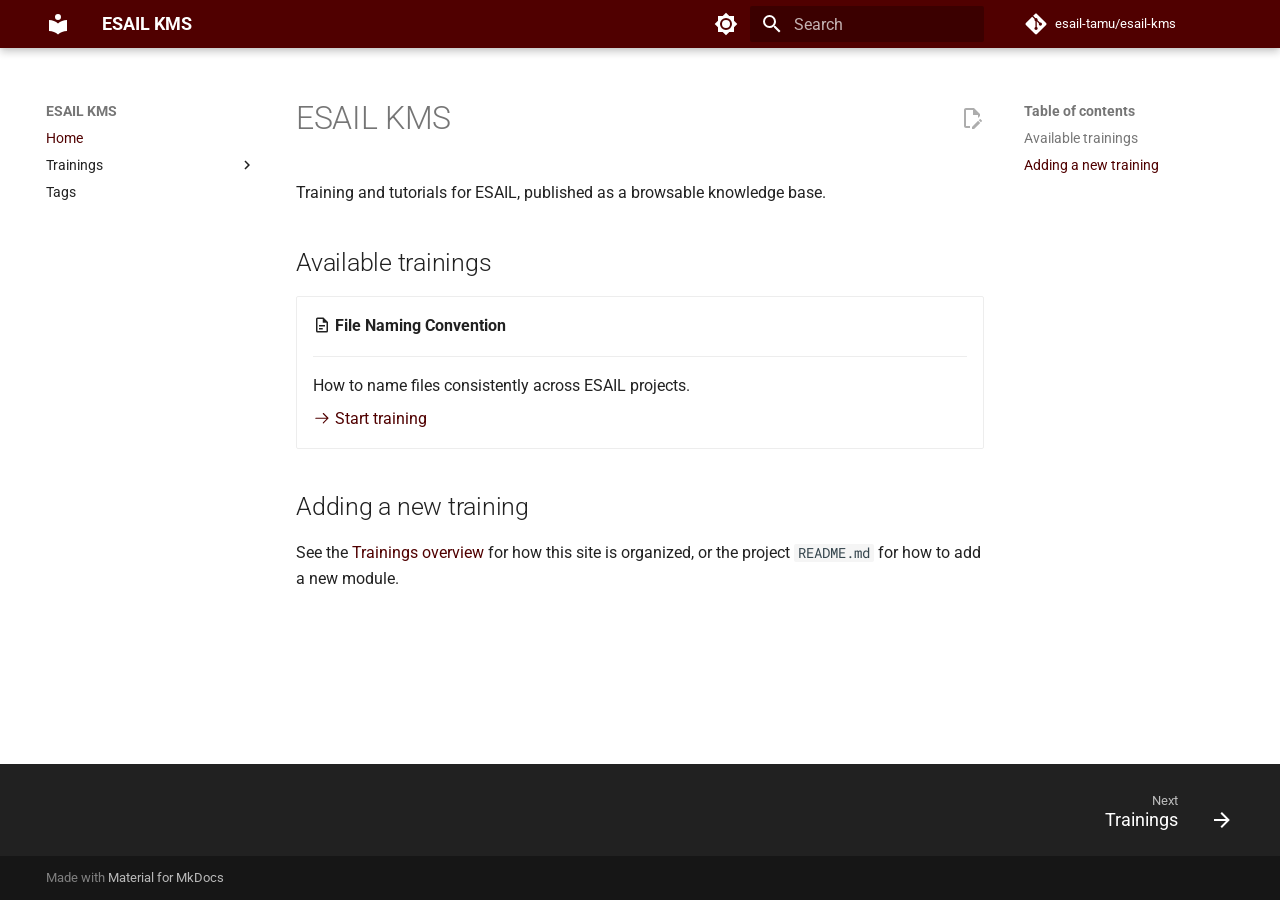
==== index.html @ e2d6f975 "Deployed 77b4353 with MkDocs version: 1.6.1" ====
<!doctype html>
<html lang="en" class="no-js">
  <head>
    
      <meta charset="utf-8">
      <meta name="viewport" content="width=device-width,initial-scale=1">
      
        <meta name="description" content="ESAIL training and tutorials">
      
      
      
        <link rel="canonical" href="https://esail-tamu.github.io/esail-kms/">
      
      
      
        <link rel="next" href="trainings/">
      
      
        
      
      
      <link rel="icon" href="assets/images/favicon.png">
      <meta name="generator" content="mkdocs-1.6.1, mkdocs-material-9.8.1">
    
    
      
        <title>ESAIL KMS</title>
      
    
    
      <link rel="stylesheet" href="assets/stylesheets/main.57a0d79d.min.css">
      
        
        <link rel="stylesheet" href="assets/stylesheets/palette.fb2fffe2.min.css">
      
      


    
    
      
    
    
      
        
        
        <link rel="preconnect" href="https://fonts.gstatic.com" crossorigin>
        <link rel="stylesheet" href="https://fonts.googleapis.com/css?family=Roboto:300,300i,400,400i,700,700i%7CRoboto+Mono:400,400i,700,700i&display=fallback">
        <style>:root{--md-text-font:"Roboto";--md-code-font:"Roboto Mono"}</style>
      
    
    
      <link rel="stylesheet" href="stylesheets/extra.css">
    
    <script>__md_scope=new URL(".",location),__md_hash=e=>[...e].reduce(((e,_)=>(e<<5)-e+_.charCodeAt(0)),0),__md_get=(e,_=localStorage,t=__md_scope)=>JSON.parse(_.getItem(t.pathname+"."+e)),__md_set=(e,_,t=localStorage,a=__md_scope)=>{try{t.setItem(a.pathname+"."+e,JSON.stringify(_))}catch(e){}}</script>
    
      

    
    
  </head>
  
  
    
    
      
    
    
    
    
    <body dir="ltr" data-md-color-scheme="default" data-md-color-primary="custom" data-md-color-accent="custom">
  
    
    <input class="md-toggle" data-md-toggle="drawer" type="checkbox" id="__drawer" autocomplete="off">
    <input class="md-toggle" data-md-toggle="search" type="checkbox" id="__search" autocomplete="off">
    <label class="md-overlay" for="__drawer"></label>
    <div data-md-component="skip">
      
        
        <a href="#esail-kms" class="md-skip">
          Skip to content
        </a>
      
    </div>
    <div data-md-component="announce">
      
    </div>
    
    
      

  

<header class="md-header md-header--shadow" data-md-component="header">
  <nav class="md-header__inner md-grid" aria-label="Header">
    <a href="." title="ESAIL KMS" class="md-header__button md-logo" aria-label="ESAIL KMS" data-md-component="logo">
      
  
  <svg xmlns="http://www.w3.org/2000/svg" viewBox="0 0 24 24"><path d="M12 8a3 3 0 0 0 3-3 3 3 0 0 0-3-3 3 3 0 0 0-3 3 3 3 0 0 0 3 3m0 3.54C9.64 9.35 6.5 8 3 8v11c3.5 0 6.64 1.35 9 3.54 2.36-2.19 5.5-3.54 9-3.54V8c-3.5 0-6.64 1.35-9 3.54"/></svg>

    </a>
    <label class="md-header__button md-icon" for="__drawer">
      
      <svg xmlns="http://www.w3.org/2000/svg" viewBox="0 0 24 24"><path d="M3 6h18v2H3zm0 5h18v2H3zm0 5h18v2H3z"/></svg>
    </label>
    <div class="md-header__title" data-md-component="header-title">
      <div class="md-header__ellipsis">
        <div class="md-header__topic">
          <span class="md-ellipsis">
            ESAIL KMS
          </span>
        </div>
        <div class="md-header__topic" data-md-component="header-topic">
          <span class="md-ellipsis">
            
              Home
            
          </span>
        </div>
      </div>
    </div>
    
      
        <form class="md-header__option" data-md-component="palette">
  
    
    
    
    <input class="md-option" data-md-color-media="(prefers-color-scheme: light)" data-md-color-scheme="default" data-md-color-primary="custom" data-md-color-accent="custom"  aria-label="Switch to dark mode"  type="radio" name="__palette" id="__palette_0">
    
      <label class="md-header__button md-icon" title="Switch to dark mode" for="__palette_1" hidden>
        <svg xmlns="http://www.w3.org/2000/svg" viewBox="0 0 24 24"><path d="M12 8a4 4 0 0 0-4 4 4 4 0 0 0 4 4 4 4 0 0 0 4-4 4 4 0 0 0-4-4m0 10a6 6 0 0 1-6-6 6 6 0 0 1 6-6 6 6 0 0 1 6 6 6 6 0 0 1-6 6m8-9.31V4h-4.69L12 .69 8.69 4H4v4.69L.69 12 4 15.31V20h4.69L12 23.31 15.31 20H20v-4.69L23.31 12z"/></svg>
      </label>
    
  
    
    
    
    <input class="md-option" data-md-color-media="(prefers-color-scheme: dark)" data-md-color-scheme="slate" data-md-color-primary="custom" data-md-color-accent="custom"  aria-label="Switch to light mode"  type="radio" name="__palette" id="__palette_1">
    
      <label class="md-header__button md-icon" title="Switch to light mode" for="__palette_0" hidden>
        <svg xmlns="http://www.w3.org/2000/svg" viewBox="0 0 24 24"><path d="M12 18c-.89 0-1.74-.2-2.5-.55C11.56 16.5 13 14.42 13 12s-1.44-4.5-3.5-5.45C10.26 6.2 11.11 6 12 6a6 6 0 0 1 6 6 6 6 0 0 1-6 6m8-9.31V4h-4.69L12 .69 8.69 4H4v4.69L.69 12 4 15.31V20h4.69L12 23.31 15.31 20H20v-4.69L23.31 12z"/></svg>
      </label>
    
  
</form>
      
    
    
      <script>var palette=__md_get("__palette");if(palette&&palette.color){if("(prefers-color-scheme)"===palette.color.media){var media=matchMedia("(prefers-color-scheme: light)"),input=document.querySelector(media.matches?"[data-md-color-media='(prefers-color-scheme: light)']":"[data-md-color-media='(prefers-color-scheme: dark)']");palette.color.media=input.getAttribute("data-md-color-media"),palette.color.scheme=input.getAttribute("data-md-color-scheme"),palette.color.primary=input.getAttribute("data-md-color-primary"),palette.color.accent=input.getAttribute("data-md-color-accent")}for(var[key,value]of Object.entries(palette.color))document.body.setAttribute("data-md-color-"+key,value)}</script>
    
    
    
      
      
        <label class="md-header__button md-icon" for="__search">
          
          <svg xmlns="http://www.w3.org/2000/svg" viewBox="0 0 24 24"><path d="M9.5 3A6.5 6.5 0 0 1 16 9.5c0 1.61-.59 3.09-1.56 4.23l.27.27h.79l5 5-1.5 1.5-5-5v-.79l-.27-.27A6.52 6.52 0 0 1 9.5 16 6.5 6.5 0 0 1 3 9.5 6.5 6.5 0 0 1 9.5 3m0 2C7 5 5 7 5 9.5S7 14 9.5 14 14 12 14 9.5 12 5 9.5 5"/></svg>
        </label>
        <div class="md-search" data-md-component="search" role="dialog">
  <label class="md-search__overlay" for="__search"></label>
  <div class="md-search__inner" role="search">
    <form class="md-search__form" name="search">
      <input type="text" class="md-search__input" name="query" aria-label="Search" placeholder="Search" autocapitalize="off" autocorrect="off" autocomplete="off" spellcheck="false" data-md-component="search-query" required>
      <label class="md-search__icon md-icon" for="__search">
        
        <svg xmlns="http://www.w3.org/2000/svg" viewBox="0 0 24 24"><path d="M9.5 3A6.5 6.5 0 0 1 16 9.5c0 1.61-.59 3.09-1.56 4.23l.27.27h.79l5 5-1.5 1.5-5-5v-.79l-.27-.27A6.52 6.52 0 0 1 9.5 16 6.5 6.5 0 0 1 3 9.5 6.5 6.5 0 0 1 9.5 3m0 2C7 5 5 7 5 9.5S7 14 9.5 14 14 12 14 9.5 12 5 9.5 5"/></svg>
        
        <svg xmlns="http://www.w3.org/2000/svg" viewBox="0 0 24 24"><path d="M20 11v2H8l5.5 5.5-1.42 1.42L4.16 12l7.92-7.92L13.5 5.5 8 11z"/></svg>
      </label>
      <nav class="md-search__options" aria-label="Search">
        
        <button type="reset" class="md-search__icon md-icon" title="Clear" aria-label="Clear" tabindex="-1">
          
          <svg xmlns="http://www.w3.org/2000/svg" viewBox="0 0 24 24"><path d="M19 6.41 17.59 5 12 10.59 6.41 5 5 6.41 10.59 12 5 17.59 6.41 19 12 13.41 17.59 19 19 17.59 13.41 12z"/></svg>
        </button>
      </nav>
      
        <div class="md-search__suggest" data-md-component="search-suggest"></div>
      
    </form>
    <div class="md-search__output">
      <div class="md-search__scrollwrap" tabindex="0" data-md-scrollfix>
        <div class="md-search-result" data-md-component="search-result">
          <div class="md-search-result__meta">
            Initializing search
          </div>
          <ol class="md-search-result__list" role="presentation"></ol>
        </div>
      </div>
    </div>
  </div>
</div>
      
    
    
      <div class="md-header__source">
        <a href="https://github.com/esail-tamu/esail-kms" title="Go to repository" class="md-source" data-md-component="source">
  <div class="md-source__icon md-icon">
    
    <svg xmlns="http://www.w3.org/2000/svg" viewBox="0 0 448 512"><!--! Font Awesome Free 7.1.0 by @fontawesome - https://fontawesome.com License - https://fontawesome.com/license/free (Icons: CC BY 4.0, Fonts: SIL OFL 1.1, Code: MIT License) Copyright 2025 Fonticons, Inc.--><path d="M439.6 236.1 244 40.5c-5.4-5.5-12.8-8.5-20.4-8.5s-15 3-20.4 8.4L162.5 81l51.5 51.5c27.1-9.1 52.7 16.8 43.4 43.7l49.7 49.7c34.2-11.8 61.2 31 35.5 56.7-26.5 26.5-70.2-2.9-56-37.3L240.3 199v121.9c25.3 12.5 22.3 41.8 9.1 55-6.4 6.4-15.2 10.1-24.3 10.1s-17.8-3.6-24.3-10.1c-17.6-17.6-11.1-46.9 11.2-56v-123c-20.8-8.5-24.6-30.7-18.6-45L142.6 101 8.5 235.1C3 240.6 0 247.9 0 255.5s3 15 8.5 20.4l195.6 195.7c5.4 5.4 12.7 8.4 20.4 8.4s15-3 20.4-8.4l194.7-194.7c5.4-5.4 8.4-12.8 8.4-20.4s-3-15-8.4-20.4"/></svg>
  </div>
  <div class="md-source__repository">
    esail-tamu/esail-kms
  </div>
</a>
      </div>
    
  </nav>
  
</header>
    
    <div class="md-container" data-md-component="container">
      
      
        
          
        
      
      <main class="md-main" data-md-component="main">
        <div class="md-main__inner md-grid">
          
            
              
              <div class="md-sidebar md-sidebar--primary" data-md-component="sidebar" data-md-type="navigation" >
                <div class="md-sidebar__scrollwrap">
                  <div class="md-sidebar__inner">
                    



<nav class="md-nav md-nav--primary" aria-label="Navigation" data-md-level="0">
  <label class="md-nav__title" for="__drawer">
    <a href="." title="ESAIL KMS" class="md-nav__button md-logo" aria-label="ESAIL KMS" data-md-component="logo">
      
  
  <svg xmlns="http://www.w3.org/2000/svg" viewBox="0 0 24 24"><path d="M12 8a3 3 0 0 0 3-3 3 3 0 0 0-3-3 3 3 0 0 0-3 3 3 3 0 0 0 3 3m0 3.54C9.64 9.35 6.5 8 3 8v11c3.5 0 6.64 1.35 9 3.54 2.36-2.19 5.5-3.54 9-3.54V8c-3.5 0-6.64 1.35-9 3.54"/></svg>

    </a>
    ESAIL KMS
  </label>
  
    <div class="md-nav__source">
      <a href="https://github.com/esail-tamu/esail-kms" title="Go to repository" class="md-source" data-md-component="source">
  <div class="md-source__icon md-icon">
    
    <svg xmlns="http://www.w3.org/2000/svg" viewBox="0 0 448 512"><!--! Font Awesome Free 7.1.0 by @fontawesome - https://fontawesome.com License - https://fontawesome.com/license/free (Icons: CC BY 4.0, Fonts: SIL OFL 1.1, Code: MIT License) Copyright 2025 Fonticons, Inc.--><path d="M439.6 236.1 244 40.5c-5.4-5.5-12.8-8.5-20.4-8.5s-15 3-20.4 8.4L162.5 81l51.5 51.5c27.1-9.1 52.7 16.8 43.4 43.7l49.7 49.7c34.2-11.8 61.2 31 35.5 56.7-26.5 26.5-70.2-2.9-56-37.3L240.3 199v121.9c25.3 12.5 22.3 41.8 9.1 55-6.4 6.4-15.2 10.1-24.3 10.1s-17.8-3.6-24.3-10.1c-17.6-17.6-11.1-46.9 11.2-56v-123c-20.8-8.5-24.6-30.7-18.6-45L142.6 101 8.5 235.1C3 240.6 0 247.9 0 255.5s3 15 8.5 20.4l195.6 195.7c5.4 5.4 12.7 8.4 20.4 8.4s15-3 20.4-8.4l194.7-194.7c5.4-5.4 8.4-12.8 8.4-20.4s-3-15-8.4-20.4"/></svg>
  </div>
  <div class="md-source__repository">
    esail-tamu/esail-kms
  </div>
</a>
    </div>
  
  <ul class="md-nav__list" data-md-scrollfix>
    
      
      
  
  
    
  
  
  
    <li class="md-nav__item md-nav__item--active">
      
      <input class="md-nav__toggle md-toggle" type="checkbox" id="__toc">
      
      
        
      
      
        <label class="md-nav__link md-nav__link--active" for="__toc">
          
  
  
  <span class="md-ellipsis">
    
  
    Home
  

    
  </span>
  
  

          <span class="md-nav__icon md-icon"></span>
        </label>
      
      <a href="." class="md-nav__link md-nav__link--active">
        
  
  
  <span class="md-ellipsis">
    
  
    Home
  

    
  </span>
  
  

      </a>
      
        

<nav class="md-nav md-nav--secondary" aria-label="Table of contents">
  
  
  
    
  
  
    <label class="md-nav__title" for="__toc">
      <span class="md-nav__icon md-icon"></span>
      Table of contents
    </label>
    <ul class="md-nav__list" data-md-component="toc" data-md-scrollfix>
      
        <li class="md-nav__item">
  <a href="#available-trainings" class="md-nav__link">
    <span class="md-ellipsis">
      
        Available trainings
      
    </span>
  </a>
  
</li>
      
        <li class="md-nav__item">
  <a href="#adding-a-new-training" class="md-nav__link">
    <span class="md-ellipsis">
      
        Adding a new training
      
    </span>
  </a>
  
</li>
      
    </ul>
  
</nav>
      
    </li>
  

    
      
      
  
  
  
  
    
    
      
        
          
        
      
        
      
    
    
    
    
    <li class="md-nav__item md-nav__item--nested">
      
        
        
        <input class="md-nav__toggle md-toggle " type="checkbox" id="__nav_2" >
        
          
          <div class="md-nav__link md-nav__container">
            <a href="trainings/" class="md-nav__link ">
              
  
  
  <span class="md-ellipsis">
    
  
    Trainings
  

    
  </span>
  
  

            </a>
            
              
              <label class="md-nav__link " for="__nav_2" id="__nav_2_label" tabindex="0">
                <span class="md-nav__icon md-icon"></span>
              </label>
            
          </div>
        
        <nav class="md-nav" data-md-level="1" aria-labelledby="__nav_2_label" aria-expanded="false">
          <label class="md-nav__title" for="__nav_2">
            <span class="md-nav__icon md-icon"></span>
            
  
    Trainings
  

          </label>
          <ul class="md-nav__list" data-md-scrollfix>
            
              
            
              
                
  
  
  
  
    
    
      
        
          
        
      
        
      
    
    
    
    
    <li class="md-nav__item md-nav__item--nested">
      
        
        
        <input class="md-nav__toggle md-toggle " type="checkbox" id="__nav_2_2" >
        
          
          <div class="md-nav__link md-nav__container">
            <a href="trainings/file-naming-convention/" class="md-nav__link ">
              
  
  
  <span class="md-ellipsis">
    
  
    File Naming Convention
  

    
  </span>
  
  

            </a>
            
              
              <label class="md-nav__link " for="__nav_2_2" id="__nav_2_2_label" tabindex="0">
                <span class="md-nav__icon md-icon"></span>
              </label>
            
          </div>
        
        <nav class="md-nav" data-md-level="2" aria-labelledby="__nav_2_2_label" aria-expanded="false">
          <label class="md-nav__title" for="__nav_2_2">
            <span class="md-nav__icon md-icon"></span>
            
  
    File Naming Convention
  

          </label>
          <ul class="md-nav__list" data-md-scrollfix>
            
              
            
              
                
  
  
  
  
    <li class="md-nav__item">
      <a href="trainings/file-naming-convention/quiz/" class="md-nav__link">
        
  
  
  <span class="md-ellipsis">
    
  
    Check Your Understanding
  

    
  </span>
  
  

      </a>
    </li>
  

              
            
          </ul>
        </nav>
      
    </li>
  

              
            
          </ul>
        </nav>
      
    </li>
  

    
      
      
  
  
  
  
    <li class="md-nav__item">
      <a href="tags/" class="md-nav__link">
        
  
  
  <span class="md-ellipsis">
    
  
    Tags
  

    
  </span>
  
  

      </a>
    </li>
  

    
  </ul>
</nav>
                  </div>
                </div>
              </div>
            
            
              
              <div class="md-sidebar md-sidebar--secondary" data-md-component="sidebar" data-md-type="toc" >
                <div class="md-sidebar__scrollwrap">
                  <div class="md-sidebar__inner">
                    

<nav class="md-nav md-nav--secondary" aria-label="Table of contents">
  
  
  
    
  
  
    <label class="md-nav__title" for="__toc">
      <span class="md-nav__icon md-icon"></span>
      Table of contents
    </label>
    <ul class="md-nav__list" data-md-component="toc" data-md-scrollfix>
      
        <li class="md-nav__item">
  <a href="#available-trainings" class="md-nav__link">
    <span class="md-ellipsis">
      
        Available trainings
      
    </span>
  </a>
  
</li>
      
        <li class="md-nav__item">
  <a href="#adding-a-new-training" class="md-nav__link">
    <span class="md-ellipsis">
      
        Adding a new training
      
    </span>
  </a>
  
</li>
      
    </ul>
  
</nav>
                  </div>
                </div>
              </div>
            
          
          
            <div class="md-content" data-md-component="content">
              
              <article class="md-content__inner md-typeset">
                
                  


  
    <a href="https://github.com/esail-tamu/esail-kms/edit/main/docs/index.md" title="Edit this page" class="md-content__button md-icon" rel="edit">
      
      <svg xmlns="http://www.w3.org/2000/svg" viewBox="0 0 24 24"><path d="M10 20H6V4h7v5h5v3.1l2-2V8l-6-6H6c-1.1 0-2 .9-2 2v16c0 1.1.9 2 2 2h4zm10.2-7c.1 0 .3.1.4.2l1.3 1.3c.2.2.2.6 0 .8l-1 1-2.1-2.1 1-1c.1-.1.2-.2.4-.2m0 3.9L14.1 23H12v-2.1l6.1-6.1z"/></svg>
    </a>
  
  


<h1 id="esail-kms">ESAIL KMS<a class="headerlink" href="#esail-kms" title="Permanent link">&para;</a></h1>
<p>Training and tutorials for ESAIL, published as a browsable knowledge base.</p>
<h2 id="available-trainings">Available trainings<a class="headerlink" href="#available-trainings" title="Permanent link">&para;</a></h2>
<div class="grid cards">
<ul>
<li>
<p><span class="twemoji"><svg xmlns="http://www.w3.org/2000/svg" viewBox="0 0 24 24"><path d="M6 2a2 2 0 0 0-2 2v16a2 2 0 0 0 2 2h12a2 2 0 0 0 2-2V8l-6-6zm0 2h7v5h5v11H6zm2 8v2h8v-2zm0 4v2h5v-2z"/></svg></span> <strong>File Naming Convention</strong></p>
<hr />
<p>How to name files consistently across ESAIL projects.</p>
<p><a href="trainings/file-naming-convention/"><span class="twemoji"><svg xmlns="http://www.w3.org/2000/svg" viewBox="0 0 24 24"><path d="M13.22 19.03a.75.75 0 0 1 0-1.06L18.19 13H3.75a.75.75 0 0 1 0-1.5h14.44l-4.97-4.97a.749.749 0 0 1 .326-1.275.75.75 0 0 1 .734.215l6.25 6.25a.75.75 0 0 1 0 1.06l-6.25 6.25a.75.75 0 0 1-1.06 0"/></svg></span> Start training</a></p>
</li>
</ul>
</div>
<h2 id="adding-a-new-training">Adding a new training<a class="headerlink" href="#adding-a-new-training" title="Permanent link">&para;</a></h2>
<p>See the <a href="trainings/">Trainings overview</a> for how this site is organized, or the project <code>README.md</code> for how to add a new module.</p>












                
              </article>
            </div>
          
          
<script>var target=document.getElementById(location.hash.slice(1));target&&target.name&&(target.checked=target.name.startsWith("__tabbed_"))</script>
        </div>
        
          <button type="button" class="md-top md-icon" data-md-component="top" hidden>
  
  <svg xmlns="http://www.w3.org/2000/svg" viewBox="0 0 24 24"><path d="M13 20h-2V8l-5.5 5.5-1.42-1.42L12 4.16l7.92 7.92-1.42 1.42L13 8z"/></svg>
  Back to top
</button>
        
      </main>
      
        <footer class="md-footer">
  
    
      
      <nav class="md-footer__inner md-grid" aria-label="Footer" >
        
        
          
          <a href="trainings/" class="md-footer__link md-footer__link--next" aria-label="Next: Trainings">
            <div class="md-footer__title">
              <span class="md-footer__direction">
                Next
              </span>
              <div class="md-ellipsis">
                Trainings
              </div>
            </div>
            <div class="md-footer__button md-icon">
              
              <svg xmlns="http://www.w3.org/2000/svg" viewBox="0 0 24 24"><path d="M4 11v2h12l-5.5 5.5 1.42 1.42L19.84 12l-7.92-7.92L10.5 5.5 16 11z"/></svg>
            </div>
          </a>
        
      </nav>
    
  
  <div class="md-footer-meta md-typeset">
    <div class="md-footer-meta__inner md-grid">
      <div class="md-copyright">
  
  
    Made with
    <a href="https://squidfunk.github.io/mkdocs-material/" target="_blank" rel="noopener">
      Material for MkDocs
    </a>
  
</div>
      
    </div>
  </div>
</footer>
      
    </div>
    <div class="md-dialog" data-md-component="dialog">
      <div class="md-dialog__inner md-typeset"></div>
    </div>
    
    
    
      
      
      <script id="__config" type="application/json">{"annotate": null, "base": ".", "features": ["navigation.instant", "navigation.tracking", "navigation.indexes", "navigation.top", "navigation.footer", "content.code.copy", "content.action.edit", "search.suggest", "search.highlight"], "search": "assets/javascripts/workers/search.a7633da7.min.js", "tags": null, "translations": {"clipboard.copied": "Copied to clipboard", "clipboard.copy": "Copy to clipboard", "search.result.more.one": "1 more on this page", "search.result.more.other": "# more on this page", "search.result.none": "No matching documents", "search.result.one": "1 matching document", "search.result.other": "# matching documents", "search.result.placeholder": "Type to start searching", "search.result.term.missing": "Missing", "select.version": "Select version"}, "version": null}</script>
    
    
      <script src="assets/javascripts/bundle.a5f9d56c.min.js"></script>
      
    
  </body>
</html>
---- assets/stylesheets/main.57a0d79d.min.css ----
@charset "UTF-8";html{box-sizing:border-box;-webkit-text-size-adjust:none;-moz-text-size-adjust:none;text-size-adjust:none}*,:after,:before{box-sizing:inherit}@media(prefers-reduced-motion){*,:after,:before{transition:none!important}}body{margin:0;-webkit-font-smoothing:antialiased;-moz-osx-font-smoothing:grayscale;--md-text-font-family:var(--md-text-font, _),
    -apple-system, BlinkMacSystemFont, Helvetica, Arial, sans-serif;--md-code-font-family:var(--md-code-font, _),
    SFMono-Regular, Consolas, Menlo, monospace}.md-typeset code:not(.focus-visible),a,button,input,label{-webkit-tap-highlight-color:transparent}a{color:inherit;text-decoration:none}hr{box-sizing:initial;display:block;height:.05rem;padding:0;overflow:visible;border:0}small{font-size:80%}sub,sup{line-height:1em}img{border-style:none}table{border-spacing:0;border-collapse:initial}td,th{font-weight:400;vertical-align:top}button{padding:0;margin:0;font-family:inherit;font-size:inherit;background:#0000;border:0}input{border:0;outline:none}:root{--md-primary-fg-color:#4051b5;--md-primary-fg-color--light:#5d6cc0;--md-primary-fg-color--dark:#303fa1;--md-primary-bg-color:#fff;--md-primary-bg-color--light:#ffffffb3;--md-accent-fg-color:#526cfe;--md-accent-fg-color--transparent:#526cfe1a;--md-accent-bg-color:#fff;--md-accent-bg-color--light:#ffffffb3;--md-typeset-table-sort-icon:url("data:image/svg+xml;charset=utf-8,<svg xmlns='http://www.w3.org/2000/svg' viewBox='0 0 24 24'><path d='m18 21-4-4h3V7h-3l4-4 4 4h-3v10h3M2 19v-2h10v2M2 13v-2h7v2M2 7V5h4v2z'/></svg>");--md-typeset-table-sort-icon--asc:url("data:image/svg+xml;charset=utf-8,<svg xmlns='http://www.w3.org/2000/svg' viewBox='0 0 24 24'><path d='M19 17h3l-4 4-4-4h3V3h2M2 17h10v2H2M6 5v2H2V5m0 6h7v2H2z'/></svg>");--md-typeset-table-sort-icon--desc:url("data:image/svg+xml;charset=utf-8,<svg xmlns='http://www.w3.org/2000/svg' viewBox='0 0 24 24'><path d='M19 7h3l-4-4-4 4h3v14h2M2 17h10v2H2M6 5v2H2V5m0 6h7v2H2z'/></svg>")}[data-md-color-scheme=default]{color-scheme:light}[data-md-color-scheme=default] img[src$="#gh-dark-mode-only"],[data-md-color-scheme=default] img[src$="#only-dark"]{display:none}:root,[data-md-color-scheme=default]{--md-hue:225deg;--md-default-fg-color:#000000de;--md-default-fg-color--light:#0000008a;--md-default-fg-color--lighter:#00000052;--md-default-fg-color--lightest:#00000012;--md-default-bg-color:#fff;--md-default-bg-color--light:#ffffffb3;--md-default-bg-color--lighter:#ffffff4d;--md-default-bg-color--lightest:#ffffff1f;--md-code-fg-color:#36464e;--md-code-bg-color:#f5f5f5;--md-code-bg-color--light:#f5f5f5b3;--md-code-bg-color--lighter:#f5f5f54d;--md-code-hl-color:#4287ff;--md-code-hl-color--light:#4287ff1a;--md-code-hl-number-color:#d52a2a;--md-code-hl-special-color:#db1457;--md-code-hl-function-color:#a846b9;--md-code-hl-constant-color:#6e59d9;--md-code-hl-keyword-color:#3f6ec6;--md-code-hl-string-color:#1c7d4d;--md-code-hl-name-color:var(--md-code-fg-color);--md-code-hl-operator-color:var(--md-default-fg-color--light);--md-code-hl-punctuation-color:var(--md-default-fg-color--light);--md-code-hl-comment-color:var(--md-default-fg-color--light);--md-code-hl-generic-color:var(--md-default-fg-color--light);--md-code-hl-variable-color:var(--md-default-fg-color--light);--md-typeset-color:var(--md-default-fg-color);--md-typeset-a-color:var(--md-primary-fg-color);--md-typeset-del-color:#f5503d26;--md-typeset-ins-color:#0bd57026;--md-typeset-kbd-color:#fafafa;--md-typeset-kbd-accent-color:#fff;--md-typeset-kbd-border-color:#b8b8b8;--md-typeset-mark-color:#ffff0080;--md-typeset-table-color:#0000001f;--md-typeset-table-color--light:#00000009;--md-admonition-fg-color:var(--md-default-fg-color);--md-admonition-bg-color:var(--md-default-bg-color);--md-warning-fg-color:#000000de;--md-warning-bg-color:#ff9;--md-footer-fg-color:#fff;--md-footer-fg-color--light:#ffffffb3;--md-footer-fg-color--lighter:#ffffff73;--md-footer-bg-color:#000000de;--md-footer-bg-color--dark:#00000052;--md-shadow-z1:0 0.2rem 0.5rem #0000000d,
    0 0 0.05rem #0000001a;--md-shadow-z2:0 0.2rem 0.5rem #0000001a,
    0 0 0.05rem #00000040;--md-shadow-z3:0 0.2rem 0.5rem #0003,
    0 0 0.05rem #00000059}.md-icon svg{display:block;width:1.2rem;height:1.2rem;fill:currentcolor}aside,body,input{font-family:var(--md-text-font-family);font-feature-settings:"kern","liga";color:var(--md-typeset-color)}code,kbd,pre{font-family:var(--md-code-font-family);font-feature-settings:"kern"}.md-typeset{font-size:.8rem;line-height:1.6;overflow-wrap:break-word;-webkit-print-color-adjust:exact;color-adjust:exact}@media print{.md-typeset{font-size:.68rem}.md-typeset code,.md-typeset kbd,.md-typeset pre{white-space:pre-wrap}}.md-typeset blockquote,.md-typeset dl,.md-typeset figure,.md-typeset ol,.md-typeset pre,.md-typeset ul{margin-top:1em;margin-bottom:1em}.md-typeset h1{margin:0 0 1.25em;font-size:2em;line-height:1.3;color:var(--md-default-fg-color--light)}.md-typeset h1,.md-typeset h2{font-weight:300;letter-spacing:-.01em}.md-typeset h2{margin:1.6em 0 .64em;font-size:1.5625em;line-height:1.4}.md-typeset h3{margin:1.6em 0 .8em;font-size:1.25em;font-weight:400;line-height:1.5;letter-spacing:-.01em}.md-typeset h2+h3{margin-top:.8em}.md-typeset h4{margin:1em 0;font-weight:700;letter-spacing:-.01em}.md-typeset h5,.md-typeset h6{margin:1.25em 0;font-size:.8em;font-weight:700;color:var(--md-default-fg-color--light);letter-spacing:-.01em}.md-typeset h5{text-transform:uppercase}.md-typeset h5 code{text-transform:none}.md-typeset hr{display:flow-root;margin:1.5em 0;border-bottom:.05rem solid var(--md-default-fg-color--lightest)}.md-typeset a{color:var(--md-typeset-a-color);word-break:break-word}.md-typeset a,.md-typeset a:before{transition:color 125ms}.md-typeset a:focus,.md-typeset a:hover{color:var(--md-accent-fg-color)}.md-typeset a:focus code,.md-typeset a:hover code{color:var(--md-accent-fg-color);background-color:var(--md-accent-fg-color--transparent)}.md-typeset a code{color:var(--md-typeset-a-color)}.md-typeset a.focus-visible{outline-color:var(--md-accent-fg-color);outline-offset:.2rem}.md-typeset code,.md-typeset kbd,.md-typeset pre{font-variant-ligatures:none;color:var(--md-code-fg-color);direction:ltr;transition:background-color 125ms}.md-typeset code{padding:0 .2941176471em;font-size:.85em;word-break:break-word;background-color:var(--md-code-bg-color);border-radius:.1rem;-webkit-box-decoration-break:clone;box-decoration-break:clone;transition:color 125ms,background-color 125ms}.md-typeset code:not(.focus-visible){outline:none}.md-typeset pre{position:relative;display:flow-root;line-height:1.4}.md-typeset pre>code{display:block;padding:.7720588235em 1.1764705882em;margin:0;overflow:auto;word-break:normal;touch-action:auto;scrollbar-color:var(--md-default-fg-color--lighter) #0000;scrollbar-width:thin;outline-color:var(--md-accent-fg-color);box-shadow:none;-webkit-box-decoration-break:slice;box-decoration-break:slice}.md-typeset pre>code:hover{scrollbar-color:var(--md-accent-fg-color) #0000}.md-typeset pre>code::-webkit-scrollbar{width:.2rem;height:.2rem}.md-typeset pre>code::-webkit-scrollbar-thumb{background-color:var(--md-default-fg-color--lighter)}.md-typeset pre>code::-webkit-scrollbar-thumb:hover{background-color:var(--md-accent-fg-color)}.md-typeset kbd{display:inline-block;padding:0 .6666666667em;font-size:.75em;color:var(--md-default-fg-color);word-break:break-word;vertical-align:text-top;background-color:var(--md-typeset-kbd-color);border-radius:.1rem;box-shadow:0 .1rem 0 .05rem var(--md-typeset-kbd-border-color),0 .1rem 0 var(--md-typeset-kbd-border-color),0 -.1rem .2rem var(--md-typeset-kbd-accent-color) inset}.md-typeset mark{color:inherit;word-break:break-word;background-color:var(--md-typeset-mark-color);-webkit-box-decoration-break:clone;box-decoration-break:clone}.md-typeset abbr{text-decoration:none;cursor:help}.md-typeset [data-preview],.md-typeset abbr{border-bottom:.05rem dotted var(--md-default-fg-color--light)}.md-typeset small{opacity:.75}[dir=ltr] .md-typeset sub,[dir=ltr] .md-typeset sup{margin-left:.078125em}[dir=rtl] .md-typeset sub,[dir=rtl] .md-typeset sup{margin-right:.078125em}[dir=ltr] .md-typeset blockquote{padding-left:.6rem;border-left:.2rem solid var(--md-default-fg-color--lighter)}[dir=rtl] .md-typeset blockquote{padding-right:.6rem;border-right:.2rem solid var(--md-default-fg-color--lighter)}.md-typeset blockquote{margin-left:0;margin-right:0;color:var(--md-default-fg-color--light)}.md-typeset ul{list-style-type:disc}.md-typeset ul[type]{list-style-type:revert-layer}[dir=ltr] .md-typeset ol,[dir=ltr] .md-typeset ol li ol,[dir=ltr] .md-typeset ol li ul,[dir=ltr] .md-typeset ul,[dir=ltr] .md-typeset ul li ol,[dir=ltr] .md-typeset ul li ul{margin-left:.625em}[dir=rtl] .md-typeset ol,[dir=rtl] .md-typeset ol li ol,[dir=rtl] .md-typeset ol li ul,[dir=rtl] .md-typeset ul,[dir=rtl] .md-typeset ul li ol,[dir=rtl] .md-typeset ul li ul{margin-right:.625em}.md-typeset ol,.md-typeset ul{padding:0}.md-typeset ol:not([hidden]),.md-typeset ul:not([hidden]){display:flow-root}.md-typeset ol ol,.md-typeset ul ol{list-style-type:lower-alpha}.md-typeset ol ol ol,.md-typeset ul ol ol{list-style-type:lower-roman}.md-typeset ol ol ol ol,.md-typeset ul ol ol ol{list-style-type:upper-alpha}.md-typeset ol ol ol ol ol,.md-typeset ul ol ol ol ol{list-style-type:upper-roman}.md-typeset ol[type],.md-typeset ul[type]{list-style-type:revert-layer}[dir=ltr] .md-typeset ol li,[dir=ltr] .md-typeset ul li{margin-left:1.25em}[dir=rtl] .md-typeset ol li,[dir=rtl] .md-typeset ul li{margin-right:1.25em}.md-typeset ol li,.md-typeset ul li{margin-bottom:.5em}.md-typeset ol li blockquote,.md-typeset ol li p,.md-typeset ul li blockquote,.md-typeset ul li p{margin:.5em 0}.md-typeset ol li:last-child,.md-typeset ul li:last-child{margin-bottom:0}.md-typeset ol li ol,.md-typeset ol li ul,.md-typeset ul li ol,.md-typeset ul li ul{margin-top:.5em;margin-bottom:.5em}[dir=ltr] .md-typeset dd{margin-left:1.875em}[dir=rtl] .md-typeset dd{margin-right:1.875em}.md-typeset dd{margin-top:1em;margin-bottom:1.5em}.md-typeset img,.md-typeset svg,.md-typeset video{max-width:100%;height:auto}.md-typeset img[align=left]{margin:1em 1em 1em 0}.md-typeset img[align=right]{margin:1em 0 1em 1em}.md-typeset img[align]:only-child{margin-top:0}.md-typeset figure{display:flow-root;width:fit-content;max-width:100%;margin:1em auto;text-align:center}.md-typeset figure img{display:block;margin:0 auto}.md-typeset figcaption{max-width:24rem;margin:1em auto;font-style:italic}.md-typeset iframe{max-width:100%}.md-typeset table:not([class]){display:inline-block;max-width:100%;overflow:auto;font-size:.64rem;touch-action:auto;background-color:var(--md-default-bg-color);border:.05rem solid var(--md-typeset-table-color);border-radius:.1rem}@media print{.md-typeset table:not([class]){display:table}}.md-typeset table:not([class])+*{margin-top:1.5em}.md-typeset table:not([class]) td>:first-child,.md-typeset table:not([class]) th>:first-child{margin-top:0}.md-typeset table:not([class]) td>:last-child,.md-typeset table:not([class]) th>:last-child{margin-bottom:0}.md-typeset table:not([class]) td:not([align]),.md-typeset table:not([class]) th:not([align]){text-align:left}[dir=rtl] .md-typeset table:not([class]) td:not([align]),[dir=rtl] .md-typeset table:not([class]) th:not([align]){text-align:right}.md-typeset table:not([class]) th{min-width:5rem;padding:.9375em 1.25em;font-weight:700;vertical-align:top}.md-typeset table:not([class]) td{padding:.9375em 1.25em;vertical-align:top;border-top:.05rem solid var(--md-typeset-table-color)}.md-typeset table:not([class]) tbody tr{transition:background-color 125ms}.md-typeset table:not([class]) tbody tr:hover{background-color:var(--md-typeset-table-color--light);box-shadow:0 .05rem 0 var(--md-default-bg-color) inset}.md-typeset table:not([class]) a{word-break:normal}.md-typeset table th[role=columnheader]{cursor:pointer}[dir=ltr] .md-typeset table th[role=columnheader]:after{margin-left:.5em}[dir=rtl] .md-typeset table th[role=columnheader]:after{margin-right:.5em}.md-typeset table th[role=columnheader]:after{display:inline-block;width:1.2em;height:1.2em;vertical-align:text-bottom;content:"";-webkit-mask-image:var(--md-typeset-table-sort-icon);mask-image:var(--md-typeset-table-sort-icon);-webkit-mask-repeat:no-repeat;mask-repeat:no-repeat;-webkit-mask-size:contain;mask-size:contain;transition:background-color 125ms}.md-typeset table th[role=columnheader]:hover:after{background-color:var(--md-default-fg-color--lighter)}.md-typeset table th[role=columnheader][aria-sort=ascending]:after{background-color:var(--md-default-fg-color--light);-webkit-mask-image:var(--md-typeset-table-sort-icon--asc);mask-image:var(--md-typeset-table-sort-icon--asc)}.md-typeset table th[role=columnheader][aria-sort=descending]:after{background-color:var(--md-default-fg-color--light);-webkit-mask-image:var(--md-typeset-table-sort-icon--desc);mask-image:var(--md-typeset-table-sort-icon--desc)}.md-typeset__scrollwrap{margin:1em -.8rem;overflow-x:auto;touch-action:auto}.md-typeset__table{display:inline-block;padding:0 .8rem;margin-bottom:.5em}@media print{.md-typeset__table{display:block}}html .md-typeset__table table{display:table;width:100%;margin:0;overflow:hidden}@media screen and (max-width:44.984375em){.md-content__inner>pre{margin:1em -.8rem}.md-content__inner>pre code{border-radius:0}}.md-typeset .md-author{position:relative;display:block;flex-shrink:0;width:1.6rem;height:1.6rem;overflow:hidden;border-radius:100%;transition:color 125ms,transform 125ms}.md-typeset .md-author img{display:block}.md-typeset .md-author--more{font-size:.6rem;font-weight:700;line-height:1.6rem;color:var(--md-default-fg-color--lighter);text-align:center;background:var(--md-default-fg-color--lightest)}.md-typeset .md-author--long{width:2.4rem;height:2.4rem}.md-typeset a.md-author{transform:scale(1)}.md-typeset a.md-author img{filter:grayscale(100%) opacity(75%);border-radius:100%;transition:filter 125ms}.md-typeset a.md-author:focus,.md-typeset a.md-author:hover{z-index:1;transform:scale(1.1)}.md-typeset a.md-author:focus img,.md-typeset a.md-author:hover img{filter:grayscale(0)}.md-banner{overflow:auto;color:var(--md-footer-fg-color);background-color:var(--md-footer-bg-color)}@media print{.md-banner{display:none}}.md-banner--warning{color:var(--md-warning-fg-color);background-color:var(--md-warning-bg-color)}.md-banner__inner{padding:0 .8rem;margin:.6rem auto;font-size:.7rem}[dir=ltr] .md-banner__button{float:right}[dir=rtl] .md-banner__button{float:left}.md-banner__button{color:inherit;cursor:pointer;transition:opacity .25s}.no-js .md-banner__button{display:none}.md-banner__button:hover{opacity:.7}html{height:100%;overflow-x:hidden;font-size:125%}@media screen and (min-width:100em){html{font-size:137.5%}}@media screen and (min-width:125em){html{font-size:150%}}body{position:relative;display:flex;flex-direction:column;width:100%;min-height:100%;font-size:.5rem;background-color:var(--md-default-bg-color)}@media print{body{display:block}}@media screen and (max-width:59.984375em){body[data-md-scrolllock]{position:fixed}}.md-grid{max-width:61rem;margin-left:auto;margin-right:auto}.md-container{display:flex;flex-grow:1;flex-direction:column}@media print{.md-container{display:block}}.md-main{flex-grow:1}.md-main__inner{display:flex;height:100%;margin-top:1.5rem}.md-ellipsis{overflow:hidden;text-overflow:ellipsis}.md-toggle{display:none}.md-option{position:absolute;width:0;height:0;opacity:0}.md-option:checked+label:not([hidden]){display:block}.md-option.focus-visible+label{outline-style:auto;outline-color:var(--md-accent-fg-color)}.md-skip{position:fixed;z-index:-1;padding:.3rem .5rem;margin:.5rem;font-size:.64rem;color:var(--md-default-bg-color);background-color:var(--md-default-fg-color);border-radius:.1rem;outline-color:var(--md-accent-fg-color);opacity:0;transform:translateY(.4rem)}.md-skip:focus{z-index:10;opacity:1;transition:transform .25s cubic-bezier(.4,0,.2,1),opacity 175ms 75ms;transform:translateY(0)}@page{margin:25mm}:root{--md-clipboard-icon:url("data:image/svg+xml;charset=utf-8,<svg xmlns='http://www.w3.org/2000/svg' viewBox='0 0 24 24'><path d='M19 21H8V7h11m0-2H8a2 2 0 0 0-2 2v14a2 2 0 0 0 2 2h11a2 2 0 0 0 2-2V7a2 2 0 0 0-2-2m-3-4H4a2 2 0 0 0-2 2v14h2V3h12z'/></svg>");--md-code-select-icon:url("data:image/svg+xml;charset=utf-8,<svg xmlns='http://www.w3.org/2000/svg' viewBox='0 0 24 24'><path d='M19 19h-4v2h4c1.1 0 2-.9 2-2v-4h-2m0-12h-4v2h4v4h2V5c0-1.1-.9-2-2-2M5 5h4V3H5c-1.1 0-2 .9-2 2v4h2m0 6H3v4c0 1.1.9 2 2 2h4v-2H5zm2-4h2v2H7zm4 0h2v2h-2zm4 0h2v2h-2zM7 7h2v2H7zm4 0h2v2h-2zm4 0h2v2h-2zm-8 8h2v2H7zm4 0h2v2h-2zm4 0h2v2h-2z'/></svg>");--md-code-copy-icon:url("data:image/svg+xml;charset=utf-8,<svg xmlns='http://www.w3.org/2000/svg' viewBox='0 0 24 24'><path d='M19 21H8V7h11m0-2H8a2 2 0 0 0-2 2v14a2 2 0 0 0 2 2h11a2 2 0 0 0 2-2V7a2 2 0 0 0-2-2m-3-4H4a2 2 0 0 0-2 2v14h2V3h12z'/></svg>")}.md-clipboard{z-index:1;width:1.5em;height:1.5em;color:var(--md-default-fg-color--lightest);cursor:pointer;border-radius:.1rem;outline-color:var(--md-accent-fg-color);outline-offset:.1rem;transition:color .25s}@media print{.md-clipboard{display:none}}.md-clipboard:not(.focus-visible){outline:none;-webkit-tap-highlight-color:transparent}:hover>.md-clipboard{color:var(--md-default-fg-color--light)}.md-clipboard:focus,.md-clipboard:hover{color:var(--md-accent-fg-color)}.md-clipboard:after{display:block;width:1.125em;height:1.125em;margin:0 auto;content:"";background-color:currentcolor;-webkit-mask-image:var(--md-clipboard-icon);mask-image:var(--md-clipboard-icon);-webkit-mask-repeat:no-repeat;mask-repeat:no-repeat;-webkit-mask-position:center;mask-position:center;-webkit-mask-size:contain;mask-size:contain}.md-clipboard--inline{cursor:pointer}.md-clipboard--inline code{transition:color .25s,background-color .25s}.md-clipboard--inline:focus code,.md-clipboard--inline:hover code{color:var(--md-accent-fg-color);background-color:var(--md-accent-fg-color--transparent)}.md-typeset .md-code__content{display:grid}.md-code__nav{position:absolute;top:.25em;right:.25em;z-index:1;display:flex;gap:.2rem;padding:.2rem;background-color:var(--md-code-bg-color--lighter);border-radius:.1rem;transition:background-color .25s}:hover>.md-code__nav{background-color:var(--md-code-bg-color--light)}.md-code__button{display:block;width:1.5em;height:1.5em;color:var(--md-default-fg-color--lightest);cursor:pointer;outline-color:var(--md-accent-fg-color);outline-offset:.1rem;transition:color .25s}:hover>*>.md-code__button{color:var(--md-default-fg-color--light)}.md-code__button.focus-visible,.md-code__button:hover{color:var(--md-accent-fg-color)}.md-code__button--active{color:var(--md-default-fg-color)!important}.md-code__button:after{display:block;width:1.125em;height:1.125em;margin:0 auto;content:"";background-color:currentcolor;-webkit-mask-repeat:no-repeat;mask-repeat:no-repeat;-webkit-mask-position:center;mask-position:center;-webkit-mask-size:contain;mask-size:contain}.md-code__button[data-md-type=select]:after{-webkit-mask-image:var(--md-code-select-icon);mask-image:var(--md-code-select-icon)}.md-code__button[data-md-type=copy]:after{-webkit-mask-image:var(--md-code-copy-icon);mask-image:var(--md-code-copy-icon)}@keyframes consent{0%{opacity:0;transform:translateY(100%)}to{opacity:1;transform:translateY(0)}}@keyframes overlay{0%{opacity:0}to{opacity:1}}.md-consent__overlay{position:fixed;top:0;z-index:5;width:100%;height:100%;background-color:#0000008a;-webkit-backdrop-filter:blur(.1rem);backdrop-filter:blur(.1rem);opacity:1;animation:overlay .25s both}.md-consent__inner{position:fixed;bottom:0;z-index:5;width:100%;max-height:100%;padding:0;overflow:auto;background-color:var(--md-default-bg-color);border:0;border-radius:.1rem;box-shadow:0 0 .2rem #0000001a,0 .2rem .4rem #0003;animation:consent .5s cubic-bezier(.1,.7,.1,1) both}.md-consent__form{padding:.8rem}.md-consent__settings{display:none;margin:1em 0}input:checked+.md-consent__settings{display:block}.md-consent__controls{margin-bottom:.8rem}.md-typeset .md-consent__controls .md-button{display:inline}@media screen and (max-width:44.984375em){.md-typeset .md-consent__controls .md-button{display:block;width:100%;margin-top:.4rem;text-align:center}}.md-consent label{cursor:pointer}.md-content{flex-grow:1;min-width:0}.md-content__inner{padding-top:.6rem;margin:0 .8rem 1.2rem}@media screen and (min-width:76.25em){[dir=ltr] .md-sidebar--primary:not([hidden])~.md-content>.md-content__inner,[dir=rtl] .md-sidebar--secondary:not([hidden])~.md-content>.md-content__inner{margin-left:1.2rem}[dir=ltr] .md-sidebar--secondary:not([hidden])~.md-content>.md-content__inner,[dir=rtl] .md-sidebar--primary:not([hidden])~.md-content>.md-content__inner{margin-right:1.2rem}}.md-content__inner:before{display:block;height:.4rem;content:""}.md-content__inner>:last-child{margin-bottom:0}[dir=ltr] .md-content__button{float:right;margin-left:.4rem}[dir=rtl] .md-content__button{float:left;margin-right:.4rem}.md-content__button{padding:0;margin:.4rem 0}@media print{.md-content__button{display:none}}.md-typeset .md-content__button{color:var(--md-default-fg-color--lighter)}.md-content__button svg{display:inline;vertical-align:top}[dir=rtl] .md-content__button svg{transform:scaleX(-1)}[dir=ltr] .md-dialog{right:.8rem}[dir=rtl] .md-dialog{left:.8rem}.md-dialog{position:fixed;bottom:.8rem;z-index:4;min-width:11.1rem;padding:.4rem .6rem;pointer-events:none;background-color:var(--md-default-fg-color);border-radius:.1rem;box-shadow:var(--md-shadow-z3);opacity:0;transition:transform 0s .4s,opacity .4s;transform:translateY(100%)}@media print{.md-dialog{display:none}}.md-dialog--active{pointer-events:auto;opacity:1;transition:transform .4s cubic-bezier(.075,.85,.175,1),opacity .4s;transform:translateY(0)}.md-dialog__inner{font-size:.7rem;color:var(--md-default-bg-color)}.md-feedback{margin:2em 0 1em;text-align:center}.md-feedback fieldset{padding:0;margin:0;border:none}.md-feedback__title{margin:1em auto;font-weight:700}.md-feedback__inner{position:relative}.md-feedback__list{position:relative;display:flex;flex-wrap:wrap;place-content:baseline center}.md-feedback__list:hover .md-icon:not(:disabled){color:var(--md-default-fg-color--lighter)}:disabled .md-feedback__list{min-height:1.8rem}.md-feedback__icon{flex-shrink:0;margin:0 .1rem;color:var(--md-default-fg-color--light);cursor:pointer;transition:color 125ms}.md-feedback__icon:not(:disabled).md-icon:hover{color:var(--md-accent-fg-color)}.md-feedback__icon:disabled{color:var(--md-default-fg-color--lightest);pointer-events:none}.md-feedback__note{position:relative;opacity:0;transition:transform .4s cubic-bezier(.1,.7,.1,1),opacity .15s;transform:translateY(.4rem)}.md-feedback__note>*{max-width:16rem;margin:0 auto}:disabled .md-feedback__note{opacity:1;transform:translateY(0)}@media print{.md-feedback,.md-footer{display:none}}.md-footer{color:var(--md-footer-fg-color);background-color:var(--md-footer-bg-color)}.md-footer__inner{justify-content:space-between;padding:.2rem;overflow:auto}.md-footer__inner:not([hidden]){display:flex}.md-footer__link{display:flex;flex-grow:.01;align-items:end;max-width:100%;margin-top:1rem;margin-bottom:.4rem;overflow:hidden;outline-color:var(--md-accent-fg-color);transition:opacity .25s}.md-footer__link:focus,.md-footer__link:hover{opacity:.7}[dir=rtl] .md-footer__link svg{transform:scaleX(-1)}@media screen and (max-width:44.984375em){.md-footer__link--prev{flex-shrink:0}.md-footer__link--prev .md-footer__title{display:none}}[dir=ltr] .md-footer__link--next{margin-left:auto}.md-footer__link--next{text-align:right}[dir=rtl] .md-footer__link--next{margin-right:auto;text-align:left}.md-footer__title{flex-grow:1;max-width:calc(100% - 2.4rem);padding:0 1rem;margin-bottom:.7rem;font-size:.9rem;white-space:nowrap}.md-footer__button{padding:.4rem;margin:.2rem}.md-footer__direction{font-size:.64rem;opacity:.7}.md-footer-meta{background-color:var(--md-footer-bg-color--dark)}.md-footer-meta__inner{display:flex;flex-wrap:wrap;justify-content:space-between;padding:.2rem}html .md-footer-meta.md-typeset a{color:var(--md-footer-fg-color--light)}html .md-footer-meta.md-typeset a:focus,html .md-footer-meta.md-typeset a:hover{color:var(--md-footer-fg-color)}.md-copyright{width:100%;padding:.4rem 0;margin:auto .6rem;font-size:.64rem;color:var(--md-footer-fg-color--lighter)}.md-copyright__highlight{color:var(--md-footer-fg-color--light)}.md-social{display:inline-flex;gap:.2rem;padding:.2rem 0 .6rem;margin:0 .4rem}@media screen and (min-width:45em){.md-copyright{width:auto}.md-social{padding:.6rem 0}}.md-social__link{display:inline-block;width:1.6rem;height:1.6rem;text-align:center}.md-social__link:before{line-height:1.9}.md-social__link svg{max-height:.8rem;vertical-align:-25%;fill:currentcolor}.md-typeset .md-button{display:inline-block;padding:.625em 2em;font-weight:700;color:var(--md-primary-fg-color);cursor:pointer;border:.1rem solid;border-radius:.1rem;transition:color 125ms,background-color 125ms,border-color 125ms}.md-typeset .md-button--primary{color:var(--md-primary-bg-color);background-color:var(--md-primary-fg-color);border-color:var(--md-primary-fg-color)}.md-typeset .md-button:focus,.md-typeset .md-button:hover{color:var(--md-accent-bg-color);background-color:var(--md-accent-fg-color);border-color:var(--md-accent-fg-color)}[dir=ltr] .md-typeset .md-input,[dir=rtl] .md-typeset .md-input{border-top-left-radius:.1rem}[dir=ltr] .md-typeset .md-input,[dir=rtl] .md-typeset .md-input{border-top-right-radius:.1rem}.md-typeset .md-input{height:1.8rem;padding:0 .6rem;font-size:.8rem;border-bottom:.1rem solid var(--md-default-fg-color--lighter);box-shadow:var(--md-shadow-z1);transition:border .25s,box-shadow .25s}.md-typeset .md-input:focus,.md-typeset .md-input:hover{border-bottom-color:var(--md-accent-fg-color);box-shadow:var(--md-shadow-z2)}.md-typeset .md-input--stretch{width:100%}.md-header{position:sticky;left:0;right:0;top:0;z-index:4;display:block;color:var(--md-primary-bg-color);background-color:var(--md-primary-fg-color);box-shadow:0 0 .2rem #0000,0 .2rem .4rem #0000}@media print{.md-header{display:none}}.md-header[hidden]{transition:transform .25s cubic-bezier(.8,0,.6,1),box-shadow .25s;transform:translateY(-100%)}.md-header--shadow{box-shadow:0 0 .2rem #0000001a,0 .2rem .4rem #0003;transition:transform .25s cubic-bezier(.1,.7,.1,1),box-shadow .25s}.md-header__inner{display:flex;align-items:center;padding:0 .2rem}.md-header__button{position:relative;z-index:1;padding:.4rem;margin:.2rem;color:currentcolor;vertical-align:middle;cursor:pointer;outline-color:var(--md-accent-fg-color);transition:opacity .25s}.md-header__button:hover{opacity:.7}.md-header__button:not([hidden]){display:inline-block}.md-header__button:not(.focus-visible){outline:none;-webkit-tap-highlight-color:transparent}.md-header__button.md-logo{padding:.4rem;margin:.2rem}@media screen and (max-width:76.234375em){.md-header__button.md-logo{display:none}}.md-header__button.md-logo img,.md-header__button.md-logo svg{display:block;width:auto;height:1.2rem;fill:currentcolor}@media screen and (min-width:60em){.md-header__button[for=__search]{display:none}}.no-js .md-header__button[for=__search]{display:none}[dir=rtl] .md-header__button[for=__search] svg{transform:scaleX(-1)}@media screen and (min-width:76.25em){.md-header__button[for=__drawer]{display:none}}.md-header__topic{position:absolute;display:flex;max-width:100%;white-space:nowrap;transition:transform .4s cubic-bezier(.1,.7,.1,1),opacity .15s}.md-header__topic+.md-header__topic{z-index:-1;pointer-events:none;opacity:0;transition:transform .4s cubic-bezier(1,.7,.1,.1),opacity .15s;transform:translateX(1.25rem)}[dir=rtl] .md-header__topic+.md-header__topic{transform:translateX(-1.25rem)}.md-draft,.md-header__topic:first-child,.md-nav__title{font-weight:700}[dir=ltr] .md-header__title{margin-left:1rem;margin-right:.4rem}[dir=rtl] .md-header__title{margin-right:1rem;margin-left:.4rem}.md-header__title{flex-grow:1;height:2.4rem;font-size:.9rem;line-height:2.4rem}.md-header__title--active .md-header__topic{z-index:-1;pointer-events:none;opacity:0;transition:transform .4s cubic-bezier(1,.7,.1,.1),opacity .15s;transform:translateX(-1.25rem)}[dir=rtl] .md-header__title--active .md-header__topic{transform:translateX(1.25rem)}.md-header__title--active .md-header__topic+.md-header__topic{z-index:0;pointer-events:auto;opacity:1;transition:transform .4s cubic-bezier(.1,.7,.1,1),opacity .15s;transform:translateX(0)}.md-header__title>.md-header__ellipsis{position:relative;width:100%;height:100%}.md-header__option{display:flex;flex-shrink:0;max-width:100%;white-space:nowrap;transition:max-width 0s .25s,opacity .25s .25s}[data-md-toggle=search]:checked~.md-header .md-header__option{max-width:0;opacity:0;transition:max-width,opacity}.md-header__option>input{bottom:0}.md-header__source{display:none}@media screen and (min-width:60em){[dir=ltr] .md-header__source{margin-left:1rem}[dir=rtl] .md-header__source{margin-right:1rem}.md-header__source{display:block;width:11.7rem;max-width:11.7rem}}@media screen and (min-width:76.25em){[dir=ltr] .md-header__source{margin-left:1.4rem}[dir=rtl] .md-header__source{margin-right:1.4rem}}.md-meta{font-size:.7rem;line-height:1.3;color:var(--md-default-fg-color--light)}.md-meta__list{display:inline-flex;flex-wrap:wrap;padding:0;margin:0;list-style:none}.md-meta__item:not(:last-child):after{margin-left:.2rem;margin-right:.2rem;content:"·"}.md-meta__link{color:var(--md-typeset-a-color)}.md-meta__link:focus,.md-meta__link:hover{color:var(--md-accent-fg-color)}.md-draft{display:inline-block;padding-left:.5714285714em;padding-right:.5714285714em;color:#fff;background-color:#ff1744;border-radius:.125em}:root{--md-nav-icon--prev:url("data:image/svg+xml;charset=utf-8,<svg xmlns='http://www.w3.org/2000/svg' viewBox='0 0 24 24'><path d='M20 11v2H8l5.5 5.5-1.42 1.42L4.16 12l7.92-7.92L13.5 5.5 8 11z'/></svg>");--md-nav-icon--next:url("data:image/svg+xml;charset=utf-8,<svg xmlns='http://www.w3.org/2000/svg' viewBox='0 0 24 24'><path d='M8.59 16.58 13.17 12 8.59 7.41 10 6l6 6-6 6z'/></svg>");--md-toc-icon:url("data:image/svg+xml;charset=utf-8,<svg xmlns='http://www.w3.org/2000/svg' viewBox='0 0 24 24'><path d='M3 9h14V7H3zm0 4h14v-2H3zm0 4h14v-2H3zm16 0h2v-2h-2zm0-10v2h2V7zm0 6h2v-2h-2z'/></svg>");--md-path-icon:url("data:image/svg+xml;charset=utf-8,<svg xmlns='http://www.w3.org/2000/svg' viewBox='0 0 24 24'><path d='M8.59 16.58 13.17 12 8.59 7.41 10 6l6 6-6 6z'/></svg>");--md-post-pin-icon:url("data:image/svg+xml;charset=utf-8,<svg xmlns='http://www.w3.org/2000/svg' viewBox='0 0 24 24'><path d='M16 12V4h1V2H7v2h1v8l-2 2v2h5.2v6h1.6v-6H18v-2z'/></svg>");--md-progress-value:0;--md-progress-delay:400ms;--md-search-result-icon:url("data:image/svg+xml;charset=utf-8,<svg xmlns='http://www.w3.org/2000/svg' viewBox='0 0 24 24'><path d='M14 2H6a2 2 0 0 0-2 2v16a2 2 0 0 0 2 2h7c-.41-.25-.8-.56-1.14-.9-.33-.33-.61-.7-.86-1.1H6V4h7v5h5v1.18c.71.16 1.39.43 2 .82V8zm6.31 16.9c1.33-2.11.69-4.9-1.4-6.22-2.11-1.33-4.91-.68-6.22 1.4-1.34 2.11-.69 4.89 1.4 6.22 1.46.93 3.32.93 4.79.02L22 23.39 23.39 22zm-3.81.1a2.5 2.5 0 0 1-2.5-2.5 2.5 2.5 0 0 1 2.5-2.5 2.5 2.5 0 0 1 2.5 2.5 2.5 2.5 0 0 1-2.5 2.5'/></svg>")}.md-nav,.md-nav__link .md-typeset{font-size:.7rem;line-height:1.3}.md-nav__title{display:block;padding:0 .6rem;overflow:hidden;color:var(--md-default-fg-color--light);text-overflow:ellipsis}.md-nav__title .md-nav__button{display:none}.md-nav__title .md-nav__button img{width:auto;height:100%}.md-nav__title .md-nav__button.md-logo img,.md-nav__title .md-nav__button.md-logo svg{display:block;width:auto;max-width:100%;height:2.4rem;object-fit:contain;fill:currentcolor}.md-nav__list{padding:0;margin:0;list-style:none}.md-nav__link{display:flex;gap:.4rem;align-items:flex-start;margin-top:.625em;scroll-snap-align:start;transition:color 125ms}.md-nav__link--passed,.md-nav__link--passed code{color:var(--md-default-fg-color--light)}.md-nav__item .md-nav__link--active,.md-nav__item .md-nav__link--active code{color:var(--md-typeset-a-color)}.md-nav__link .md-ellipsis{position:relative}.md-nav__link .md-ellipsis code{word-break:normal}[dir=ltr] .md-nav__link .md-icon:last-child{margin-left:auto}[dir=rtl] .md-nav__link .md-icon:last-child{margin-right:auto}.md-nav__link svg{position:relative;flex-shrink:0;height:1.3em;fill:currentcolor}.md-nav__link[for]:focus,.md-nav__link[for]:hover,.md-nav__link[href]:focus,.md-nav__link[href]:hover{color:var(--md-accent-fg-color);cursor:pointer}.md-nav__link[for]:focus code,.md-nav__link[for]:hover code,.md-nav__link[href]:focus code,.md-nav__link[href]:hover code{color:var(--md-accent-fg-color);background-color:var(--md-accent-fg-color--transparent)}.md-nav__link.focus-visible,.md-pagination__link.focus-visible{outline-color:var(--md-accent-fg-color);outline-offset:.2rem}.md-nav--primary .md-nav__link[for=__toc]{display:none}.md-nav--primary .md-nav__link[for=__toc] .md-icon:after{display:block;width:100%;height:100%;background-color:currentcolor;-webkit-mask-image:var(--md-toc-icon);mask-image:var(--md-toc-icon)}.md-nav--primary .md-nav__link[for=__toc]~.md-nav,.md-nav__source{display:none}.md-nav__container>.md-nav__link{margin-top:0}.md-nav__container>.md-nav__link:first-child{flex-grow:1;min-width:0}.md-nav__icon{flex-shrink:0}@media screen and (max-width:76.234375em){.md-nav--primary,.md-nav--primary .md-nav{position:absolute;left:0;right:0;top:0;z-index:1;display:flex;flex-direction:column;height:100%;background-color:var(--md-default-bg-color)}.md-nav--primary .md-nav__item,.md-nav--primary .md-nav__title{font-size:.8rem;line-height:1.5}.md-nav--primary .md-nav__title{position:relative;height:5.6rem;padding:3rem .8rem .2rem;line-height:2.4rem;color:var(--md-default-fg-color--light);white-space:nowrap;cursor:pointer;background-color:var(--md-default-fg-color--lightest)}[dir=ltr] .md-nav--primary .md-nav__title .md-nav__icon{left:.4rem}[dir=rtl] .md-nav--primary .md-nav__title .md-nav__icon{right:.4rem}.md-nav--primary .md-nav__title .md-nav__icon{position:absolute;top:.4rem;display:block;width:1.2rem;height:1.2rem;margin:.2rem}.md-nav--primary .md-nav__title .md-nav__icon:after{display:block;width:100%;height:100%;content:"";background-color:currentcolor;-webkit-mask-image:var(--md-nav-icon--prev);mask-image:var(--md-nav-icon--prev);-webkit-mask-repeat:no-repeat;mask-repeat:no-repeat;-webkit-mask-position:center;mask-position:center;-webkit-mask-size:contain;mask-size:contain}.md-nav--primary .md-nav__title~.md-nav__list{overflow-y:auto;touch-action:pan-y;scroll-snap-type:y mandatory;background-color:var(--md-default-bg-color);box-shadow:0 .05rem 0 var(--md-default-fg-color--lightest) inset}.md-nav--primary .md-nav__title~.md-nav__list>:first-child{border-top:0}.md-nav--primary .md-nav__title[for=__drawer]{font-weight:700;color:var(--md-primary-bg-color);background-color:var(--md-primary-fg-color)}.md-nav--primary .md-nav__title .md-logo{position:absolute;left:.2rem;right:.2rem;top:.2rem;display:block;padding:.4rem;margin:.2rem}.md-nav--primary .md-nav__list{flex:1}.md-nav--primary .md-nav__item{border-top:.05rem solid var(--md-default-fg-color--lightest)}.md-nav--primary .md-nav__item--active>.md-nav__link{color:var(--md-typeset-a-color)}.md-nav--primary .md-nav__item--active>.md-nav__link:focus,.md-nav--primary .md-nav__item--active>.md-nav__link:hover{color:var(--md-accent-fg-color)}.md-nav--primary .md-nav__link{padding:.6rem .8rem;margin-top:0}.md-nav--primary .md-nav__link svg{margin-top:.1em}.md-nav--primary .md-nav__link>.md-nav__link{padding:0}[dir=ltr] .md-nav--primary .md-nav__link .md-nav__icon{margin-right:-.2rem}[dir=rtl] .md-nav--primary .md-nav__link .md-nav__icon{margin-left:-.2rem}.md-nav--primary .md-nav__link .md-nav__icon{width:1.2rem;height:1.2rem;font-size:1.2rem}.md-nav--primary .md-nav__link .md-nav__icon:after{display:block;width:100%;height:100%;content:"";background-color:currentcolor;-webkit-mask-image:var(--md-nav-icon--next);mask-image:var(--md-nav-icon--next);-webkit-mask-repeat:no-repeat;mask-repeat:no-repeat;-webkit-mask-position:center;mask-position:center;-webkit-mask-size:contain;mask-size:contain}[dir=rtl] .md-nav--primary .md-nav__icon:after{transform:scale(-1)}.md-nav--primary .md-nav--secondary .md-nav{position:static;background-color:initial}[dir=ltr] .md-nav--primary .md-nav--secondary .md-nav .md-nav__link{padding-left:1.4rem}[dir=rtl] .md-nav--primary .md-nav--secondary .md-nav .md-nav__link{padding-right:1.4rem}[dir=ltr] .md-nav--primary .md-nav--secondary .md-nav .md-nav .md-nav__link{padding-left:2rem}[dir=rtl] .md-nav--primary .md-nav--secondary .md-nav .md-nav .md-nav__link{padding-right:2rem}[dir=ltr] .md-nav--primary .md-nav--secondary .md-nav .md-nav .md-nav .md-nav__link{padding-left:2.6rem}[dir=rtl] .md-nav--primary .md-nav--secondary .md-nav .md-nav .md-nav .md-nav__link{padding-right:2.6rem}[dir=ltr] .md-nav--primary .md-nav--secondary .md-nav .md-nav .md-nav .md-nav .md-nav__link{padding-left:3.2rem}[dir=rtl] .md-nav--primary .md-nav--secondary .md-nav .md-nav .md-nav .md-nav .md-nav__link{padding-right:3.2rem}.md-nav--secondary{background-color:initial}.md-nav__toggle~.md-nav{display:flex;opacity:0;transition:transform .25s cubic-bezier(.8,0,.6,1),opacity 125ms 50ms;transform:translateX(100%)}[dir=rtl] .md-nav__toggle~.md-nav{transform:translateX(-100%)}.md-nav__toggle:checked~.md-nav{opacity:1;transition:transform .25s cubic-bezier(.4,0,.2,1),opacity 125ms 125ms;transform:translateX(0)}.md-nav__toggle:checked~.md-nav>.md-nav__list{backface-visibility:hidden}}@media screen and (max-width:59.984375em){.md-nav--primary .md-nav__link[for=__toc]{display:flex}.md-nav--primary .md-nav__link[for=__toc] .md-icon:after{content:""}.md-nav--primary .md-nav__link[for=__toc]+.md-nav__link{display:none}.md-nav--primary .md-nav__link[for=__toc]~.md-nav{display:flex}.md-nav__source{display:block;padding:0 .2rem;color:var(--md-primary-bg-color);background-color:var(--md-primary-fg-color--dark)}}@media screen and (min-width:60em) and (max-width:76.234375em){.md-nav--integrated .md-nav__link[for=__toc]{display:flex}.md-nav--integrated .md-nav__link[for=__toc] .md-icon:after{content:""}.md-nav--integrated .md-nav__link[for=__toc]+.md-nav__link{display:none}.md-nav--integrated .md-nav__link[for=__toc]~.md-nav{display:flex}}@media screen and (min-width:60em){.md-nav{margin-bottom:-.4rem}.md-nav--secondary .md-nav__title{position:sticky;top:0;z-index:1;background:var(--md-default-bg-color);box-shadow:0 0 .4rem .4rem var(--md-default-bg-color)}.md-nav--secondary .md-nav__title[for=__toc]{scroll-snap-align:start}.md-nav--secondary .md-nav__title .md-nav__icon{display:none}[dir=ltr] .md-nav--secondary .md-nav__list{padding-left:.6rem}[dir=rtl] .md-nav--secondary .md-nav__list{padding-right:.6rem}.md-nav--secondary .md-nav__list{padding-bottom:.4rem}[dir=ltr] .md-nav--secondary .md-nav__item>.md-nav__link{margin-right:.4rem}[dir=rtl] .md-nav--secondary .md-nav__item>.md-nav__link{margin-left:.4rem}}@media screen and (min-width:76.25em){.md-nav{margin-bottom:-.4rem;transition:max-height .25s cubic-bezier(.86,0,.07,1)}.md-nav--primary .md-nav__title{position:sticky;top:0;z-index:1;background:var(--md-default-bg-color);box-shadow:0 0 .4rem .4rem var(--md-default-bg-color)}.md-nav--primary .md-nav__title[for=__drawer]{scroll-snap-align:start}.md-nav--primary .md-nav__title .md-nav__icon{display:none}[dir=ltr] .md-nav--primary .md-nav__list{padding-left:.6rem}[dir=rtl] .md-nav--primary .md-nav__list{padding-right:.6rem}.md-nav--primary .md-nav__list{padding-bottom:.4rem}[dir=ltr] .md-nav--primary .md-nav__item>.md-nav__link{margin-right:.4rem}[dir=rtl] .md-nav--primary .md-nav__item>.md-nav__link{margin-left:.4rem}.md-nav__toggle~.md-nav{display:grid;grid-template-rows:minmax(.4rem,0fr);visibility:collapse;opacity:0;transition:grid-template-rows .25s cubic-bezier(.86,0,.07,1),opacity .25s,visibility 0s .25s}.md-nav__toggle~.md-nav>.md-nav__list{overflow:hidden}.md-nav__toggle.md-toggle--indeterminate~.md-nav,.md-nav__toggle:checked~.md-nav{grid-template-rows:minmax(.4rem,1fr);visibility:visible;opacity:1;transition:grid-template-rows .25s cubic-bezier(.86,0,.07,1),opacity .15s .1s,visibility}.md-nav__toggle.md-toggle--indeterminate~.md-nav{transition:none}.md-nav__item--nested>.md-nav>.md-nav__title{display:none}.md-nav__item--section{display:block;margin:1.25em 0}.md-nav__item--section:last-child{margin-bottom:0}.md-nav__item--section>.md-nav__link{font-weight:700}.md-nav--lifted>.md-nav__list>.md-nav__item>[for],.md-nav__item--section>.md-nav__link[for]{color:var(--md-default-fg-color--light)}.md-nav--lifted>.md-nav__list>.md-nav__item--active>.md-nav__link:not(.md-nav__container),.md-nav__item--section>.md-nav__link:not(.md-nav__container){pointer-events:none}.md-nav__item--section>.md-nav__link .md-icon,.md-nav__item--section>.md-nav__link>[for]{display:none}[dir=ltr] .md-nav__item--section>.md-nav{margin-left:-.6rem}[dir=rtl] .md-nav__item--section>.md-nav{margin-right:-.6rem}.md-nav__item--section>.md-nav{display:block;visibility:visible;opacity:1}.md-nav__item--section>.md-nav>.md-nav__list>.md-nav__item{padding:0}.md-nav__icon{width:.9rem;height:.9rem;border-radius:100%;transition:background-color .25s}.md-nav__icon:hover{background-color:var(--md-accent-fg-color--transparent)}.md-nav__icon:after{display:inline-block;width:100%;height:100%;vertical-align:-.1rem;content:"";background-color:currentcolor;border-radius:100%;-webkit-mask-image:var(--md-nav-icon--next);mask-image:var(--md-nav-icon--next);-webkit-mask-repeat:no-repeat;mask-repeat:no-repeat;-webkit-mask-position:center;mask-position:center;-webkit-mask-size:contain;mask-size:contain;transition:transform .25s}[dir=rtl] .md-nav__icon:after{transform:rotate(180deg)}.md-nav__item--nested .md-nav__toggle:checked~.md-nav__link .md-nav__icon:after,.md-nav__item--nested .md-toggle--indeterminate~.md-nav__link .md-nav__icon:after{transform:rotate(90deg)}.md-nav--lifted>.md-nav__list>.md-nav__item,.md-nav--lifted>.md-nav__title{display:none}.md-nav--lifted>.md-nav__list>.md-nav__item--active{display:block}.md-nav--lifted>.md-nav__list>.md-nav__item--active>.md-nav__link{position:sticky;top:0;z-index:1;margin-top:0;background:var(--md-default-bg-color);box-shadow:0 0 .4rem .4rem var(--md-default-bg-color)}.md-nav--lifted>.md-nav__list>.md-nav__item--active.md-nav__item--section{margin:0}[dir=ltr] .md-nav--lifted>.md-nav__list>.md-nav__item>.md-nav:not(.md-nav--secondary){margin-left:-.6rem}[dir=rtl] .md-nav--lifted>.md-nav__list>.md-nav__item>.md-nav:not(.md-nav--secondary){margin-right:-.6rem}.md-nav--lifted .md-nav[data-md-level="1"]{grid-template-rows:minmax(.4rem,1fr);visibility:visible;opacity:1}[dir=ltr] .md-nav--integrated>.md-nav__list>.md-nav__item--active .md-nav--secondary{border-left:.05rem solid var(--md-primary-fg-color)}[dir=rtl] .md-nav--integrated>.md-nav__list>.md-nav__item--active .md-nav--secondary{border-right:.05rem solid var(--md-primary-fg-color)}.md-nav--integrated>.md-nav__list>.md-nav__item--active .md-nav--secondary{display:block;margin-bottom:1.25em;visibility:visible;opacity:1}.md-nav--integrated>.md-nav__list>.md-nav__item--active .md-nav--secondary>.md-nav__list{padding-bottom:0;overflow:visible}.md-nav--integrated>.md-nav__list>.md-nav__item--active .md-nav--secondary>.md-nav__title{display:none}}.md-pagination{gap:.4rem;font-size:.8rem;font-weight:700}.md-pagination,.md-pagination>*{display:flex;align-items:center;justify-content:center}.md-pagination>*{min-width:1.8rem;height:1.8rem;text-align:center;border-radius:.2rem}.md-pagination__current{color:var(--md-default-fg-color--light);background-color:var(--md-default-fg-color--lightest)}.md-pagination__link{transition:color 125ms,background-color 125ms}.md-pagination__link:focus,.md-pagination__link:hover{color:var(--md-accent-fg-color);background-color:var(--md-accent-fg-color--transparent)}.md-pagination__link:focus svg,.md-pagination__link:hover svg{color:var(--md-accent-fg-color)}.md-pagination__link svg{display:block;width:1.2rem;max-height:100%;color:var(--md-default-fg-color--lighter);fill:currentcolor}.md-path{padding-top:1.2rem;margin:0 .8rem;overflow:auto;font-size:.7rem}.md-path:not([hidden]){display:block}@media screen and (min-width:76.25em){.md-path{margin:0 1.2rem}}.md-path__list{display:flex;gap:.2rem;align-items:center;padding:0;margin:0;list-style:none}.md-path__item:not(:first-child){display:inline-flex;gap:.2rem;white-space:nowrap}.md-path__item:not(:first-child):before{display:inline;width:.8rem;height:.8rem;content:"";background-color:var(--md-default-fg-color--lighter);-webkit-mask-image:var(--md-path-icon);mask-image:var(--md-path-icon)}.md-path__link{display:flex;align-items:center;color:var(--md-default-fg-color--light)}.md-path__link:focus,.md-path__link:hover,.md-post .md-post__meta a:focus,.md-post .md-post__meta a:hover{color:var(--md-accent-fg-color)}.md-post__back{padding-bottom:1.2rem;margin-bottom:1.2rem;border-bottom:.05rem solid var(--md-default-fg-color--lightest)}@media screen and (max-width:76.234375em){.md-post__back{display:none}}[dir=rtl] .md-post__back svg{transform:scaleX(-1)}.md-post__authors{display:flex;flex-direction:column;gap:.6rem;margin:0 .6rem 1.2rem}.md-post .md-post__meta a{transition:color 125ms}.md-post__title{font-weight:700;color:var(--md-default-fg-color--light)}.md-post--excerpt{margin-bottom:3.2rem}.md-post--excerpt .md-post__header{display:flex;gap:.6rem;align-items:center;min-height:1.6rem}.md-post--excerpt .md-post__authors{display:inline-flex;flex-direction:row;gap:.2rem;align-items:center;min-height:2.4rem;margin:0}[dir=ltr] .md-post--excerpt .md-post__meta .md-meta__list{margin-right:.4rem}[dir=rtl] .md-post--excerpt .md-post__meta .md-meta__list{margin-left:.4rem}.md-post--excerpt .md-post__content>:first-child{--md-scroll-margin:6rem;margin-top:0}.md-post>.md-nav--secondary{margin:1em 0}.md-pin{padding:.2rem;margin-top:-.05rem;background:var(--md-default-fg-color--lightest);border-radius:1rem}.md-pin:after{display:block;width:.6rem;height:.6rem;margin:0 auto;content:"";background-color:currentcolor;-webkit-mask-image:var(--md-post-pin-icon);mask-image:var(--md-post-pin-icon);-webkit-mask-repeat:no-repeat;mask-repeat:no-repeat;-webkit-mask-position:center;mask-position:center;-webkit-mask-size:contain;mask-size:contain}.md-profile{display:flex;gap:.6rem;align-items:center;width:100%;font-size:.7rem;line-height:1.4}.md-profile__description{flex-grow:1}.md-content--post{display:flex}.md-content--post>.md-content__inner{flex-grow:1;min-width:0}@media screen and (min-width:76.25em){[dir=ltr] .md-content--post>.md-content__inner{margin-left:1.2rem}[dir=rtl] .md-content--post>.md-content__inner{margin-right:1.2rem}}@media screen and (max-width:76.234375em){.md-content--post{flex-flow:column-reverse}.md-sidebar.md-sidebar--post{position:static;width:100%;padding:0}.md-sidebar.md-sidebar--post .md-sidebar__scrollwrap{overflow:visible}.md-sidebar.md-sidebar--post .md-sidebar__inner{padding:0}.md-sidebar.md-sidebar--post .md-post__meta{margin-left:.6rem;margin-right:.6rem}.md-sidebar.md-sidebar--post .md-nav__item{display:inline;border:none}.md-sidebar.md-sidebar--post .md-nav__list{display:inline-flex;flex-wrap:wrap;gap:.6rem;padding-top:.6rem;padding-bottom:.6rem}.md-sidebar.md-sidebar--post .md-nav__link{padding:0}.md-sidebar.md-sidebar--post .md-nav{position:static;height:auto;margin-bottom:0}}.md-progress{position:fixed;top:0;z-index:4;width:100%;height:.075rem;background:var(--md-primary-bg-color);opacity:min(clamp(0,var(--md-progress-value),1),clamp(0,100 - var(--md-progress-value),1));transition:transform .5s cubic-bezier(.19,1,.22,1),opacity .25s var(--md-progress-delay);transform:scaleX(calc(var(--md-progress-value) * 1%));transform-origin:left}.md-search{position:relative}.no-js .md-search{display:none}.md-search__overlay{z-index:1;opacity:0}@media screen and (max-width:59.984375em){[dir=ltr] .md-search__overlay{left:-2.2rem}[dir=rtl] .md-search__overlay{right:-2.2rem}.md-search__overlay{position:absolute;top:-1rem;width:2rem;height:2rem;overflow:hidden;pointer-events:none;background-color:var(--md-default-bg-color);border-radius:1rem;transition:transform .3s .1s,opacity .2s .2s;transform-origin:center}[data-md-toggle=search]:checked~.md-header .md-search__overlay{opacity:1;transition:transform .4s,opacity .1s}}@media screen and (min-width:60em){.md-search{padding:.2rem 0}[dir=ltr] .md-search__overlay{left:0}[dir=rtl] .md-search__overlay{right:0}.md-search__overlay{position:fixed;top:0;width:0;height:0;cursor:pointer;background-color:#0000008a;transition:width 0s .25s,height 0s .25s,opacity .25s}[data-md-toggle=search]:checked~.md-header .md-search__overlay{width:100%;height:200vh;opacity:1;transition:width,height,opacity .25s}}@media screen and (max-width:29.984375em){[data-md-toggle=search]:checked~.md-header .md-search__overlay{transform:scale(45)}}@media screen and (min-width:30em) and (max-width:44.984375em){[data-md-toggle=search]:checked~.md-header .md-search__overlay{transform:scale(60)}}@media screen and (min-width:45em) and (max-width:59.984375em){[data-md-toggle=search]:checked~.md-header .md-search__overlay{transform:scale(75)}}.md-search__inner,.md-search__scrollwrap,.md-sidebar__scrollwrap{backface-visibility:hidden}@media screen and (max-width:59.984375em){[dir=ltr] .md-search__inner{left:0}.md-search__inner{position:fixed;top:0;z-index:2;width:0;height:0;overflow:hidden;opacity:0;transition:width 0s .3s,height 0s .3s,transform .15s cubic-bezier(.4,0,.2,1) .15s,opacity .15s .15s;transform:translateX(5%)}[dir=rtl] .md-search__inner{right:0;transform:translateX(-5%)}[data-md-toggle=search]:checked~.md-header .md-search__inner{width:100%;height:100%;opacity:1;transition:width,height,transform .15s cubic-bezier(.1,.7,.1,1) .15s,opacity .15s .15s;transform:translateX(0)}}@media screen and (min-width:60em){[dir=ltr] .md-search__inner{float:right}[dir=rtl] .md-search__inner{float:left}.md-search__inner{position:relative;width:11.7rem;padding:.1rem 0;transition:width .25s cubic-bezier(.1,.7,.1,1)}}@media screen and (min-width:60em) and (max-width:76.234375em){[data-md-toggle=search]:checked~.md-header .md-search__inner{width:23.4rem}}@media screen and (min-width:76.25em){[data-md-toggle=search]:checked~.md-header .md-search__inner{width:34.4rem}}.md-search__form{position:relative;z-index:2;height:2.4rem;background-color:var(--md-default-bg-color);box-shadow:0 0 .6rem #0000;transition:color .25s,background-color .25s}@media screen and (min-width:60em){.md-search__form{height:1.8rem;background-color:#00000042;border-radius:.1rem}.md-search__form:hover{background-color:#ffffff1f}}[data-md-toggle=search]:checked~.md-header .md-search__form{color:var(--md-default-fg-color);background-color:var(--md-default-bg-color);border-radius:.1rem .1rem 0 0;box-shadow:0 0 .6rem #00000012}[dir=ltr] .md-search__input{padding-left:3.6rem;padding-right:2.2rem}[dir=rtl] .md-search__input{padding-right:3.6rem;padding-left:2.2rem}.md-search__input{position:relative;z-index:2;width:100%;height:100%;font-size:.9rem;text-overflow:ellipsis;background:#0000}.md-search__input::placeholder{transition:color .25s}.md-search__input::placeholder,.md-search__input~.md-search__icon{color:var(--md-default-fg-color--light)}.md-search__input::-ms-clear{display:none}@media screen and (max-width:59.984375em){.md-search__input{width:100%;height:2.4rem;font-size:.9rem}}.md-search__icon{display:inline-block;width:1.2rem;height:1.2rem;cursor:pointer;transition:color .25s,opacity .25s}.md-search__icon:hover{opacity:.7}[dir=ltr] .md-search__icon[for=__search]{left:.5rem}[dir=rtl] .md-search__icon[for=__search]{right:.5rem}.md-search__icon[for=__search]{position:absolute;top:.3rem;z-index:2}[dir=rtl] .md-search__icon[for=__search] svg{transform:scaleX(-1)}@media screen and (max-width:59.984375em){[dir=ltr] .md-search__icon[for=__search]{left:.8rem}[dir=rtl] .md-search__icon[for=__search]{right:.8rem}.md-search__icon[for=__search]{top:.6rem}.md-search__icon[for=__search] svg:first-child{display:none}}@media screen and (min-width:60em){[dir=ltr] .md-search__input{padding-left:2.2rem}[dir=rtl] .md-search__input{padding-right:2.2rem}.md-search__input{font-size:.8rem;color:inherit}.md-search__input::placeholder{color:var(--md-primary-bg-color--light)}.md-search__input+.md-search__icon{color:var(--md-primary-bg-color)}[data-md-toggle=search]:checked~.md-header .md-search__input{text-overflow:clip}[data-md-toggle=search]:checked~.md-header .md-search__input+.md-search__icon{color:var(--md-default-fg-color--light)}[data-md-toggle=search]:checked~.md-header .md-search__input::placeholder{color:#0000}.md-search__icon[for=__search]{pointer-events:none}.md-search__icon[for=__search] svg:last-child{display:none}}[dir=ltr] .md-search__options{right:.5rem}[dir=rtl] .md-search__options{left:.5rem}.md-search__options{position:absolute;top:.3rem;z-index:2;pointer-events:none}@media screen and (max-width:59.984375em){[dir=ltr] .md-search__options{right:.8rem}[dir=rtl] .md-search__options{left:.8rem}.md-search__options{top:.6rem}}[dir=ltr] .md-search__options>.md-icon{margin-left:.2rem}[dir=rtl] .md-search__options>.md-icon{margin-right:.2rem}.md-search__options>.md-icon{color:var(--md-default-fg-color--light);opacity:0;transition:transform .15s cubic-bezier(.1,.7,.1,1),opacity .15s;transform:scale(.75)}.md-search__options>.md-icon:not(.focus-visible){outline:none;-webkit-tap-highlight-color:transparent}[data-md-toggle=search]:checked~.md-header .md-search__input:valid~.md-search__options>.md-icon{pointer-events:auto;opacity:1;transform:scale(1)}[data-md-toggle=search]:checked~.md-header .md-search__input:valid~.md-search__options>.md-icon:hover{opacity:.7}[dir=ltr] .md-search__suggest{padding-left:3.6rem;padding-right:2.2rem}[dir=rtl] .md-search__suggest{padding-right:3.6rem;padding-left:2.2rem}.md-search__suggest{position:absolute;top:0;display:flex;align-items:center;width:100%;height:100%;font-size:.9rem;color:var(--md-default-fg-color--lighter);white-space:pre;opacity:0;transition:opacity 50ms}[data-md-toggle=search]:checked~.md-header .md-search__suggest{opacity:1;transition:opacity .3s .1s}[dir=ltr] .md-search__output,[dir=rtl] .md-search__output{border-bottom-left-radius:.1rem}[dir=ltr] .md-search__output,[dir=rtl] .md-search__output{border-bottom-right-radius:.1rem}.md-search__output{position:absolute;z-index:1;width:100%;overflow:hidden}@media screen and (max-width:59.984375em){.md-search__output{top:2.4rem;bottom:0}}.md-search__scrollwrap{height:100%;overflow-y:auto;touch-action:pan-y;background-color:var(--md-default-bg-color)}@media(max-resolution:1dppx){.md-search__scrollwrap{transform:translateZ(0)}}@media screen and (min-width:60em) and (max-width:76.234375em){.md-search__scrollwrap{width:23.4rem}}@media screen and (min-width:76.25em){.md-search__scrollwrap{width:34.4rem}}@media screen and (min-width:60em){[dir=ltr] .md-search__suggest{padding-left:2.2rem}[dir=rtl] .md-search__suggest{padding-right:2.2rem}.md-search__suggest{font-size:.8rem}.md-search__output{top:1.9rem;opacity:0;transition:opacity .4s}[data-md-toggle=search]:checked~.md-header .md-search__output{box-shadow:var(--md-shadow-z3);opacity:1}.md-search__scrollwrap{max-height:0;scrollbar-color:var(--md-default-fg-color--lighter) #0000;scrollbar-width:thin}[data-md-toggle=search]:checked~.md-header .md-search__scrollwrap{max-height:75vh}.md-search__scrollwrap:hover{scrollbar-color:var(--md-accent-fg-color) #0000}.md-search__scrollwrap::-webkit-scrollbar{width:.2rem;height:.2rem}.md-search__scrollwrap::-webkit-scrollbar-thumb{background-color:var(--md-default-fg-color--lighter)}.md-search__scrollwrap::-webkit-scrollbar-thumb:hover{background-color:var(--md-accent-fg-color)}}.md-search-result{color:var(--md-default-fg-color);word-break:break-word}.md-search-result__meta{padding:0 .8rem;font-size:.64rem;line-height:1.8rem;color:var(--md-default-fg-color--light);scroll-snap-align:start;background-color:var(--md-default-fg-color--lightest)}@media screen and (min-width:60em){[dir=ltr] .md-search-result__meta{padding-left:2.2rem}[dir=rtl] .md-search-result__meta{padding-right:2.2rem}}.md-search-result__list{padding:0;margin:0;list-style:none;-webkit-user-select:none;user-select:none}.md-search-result__item{box-shadow:0 -.05rem var(--md-default-fg-color--lightest)}.md-search-result__item:first-child{box-shadow:none}.md-search-result__link{display:block;scroll-snap-align:start;outline:none;transition:background-color .25s}.md-search-result__link:focus,.md-search-result__link:hover{background-color:var(--md-accent-fg-color--transparent)}.md-search-result__link:last-child p:last-child{margin-bottom:.6rem}.md-search-result__more>summary{position:sticky;top:0;z-index:1;display:block;cursor:pointer;scroll-snap-align:start;outline:none}.md-search-result__more>summary::marker{display:none}.md-search-result__more>summary::-webkit-details-marker{display:none}.md-search-result__more>summary>div{padding:.75em .8rem;font-size:.64rem;color:var(--md-typeset-a-color);transition:color .25s,background-color .25s}@media screen and (min-width:60em){[dir=ltr] .md-search-result__more>summary>div{padding-left:2.2rem}[dir=rtl] .md-search-result__more>summary>div{padding-right:2.2rem}}.md-search-result__more>summary:focus>div,.md-search-result__more>summary:hover>div{color:var(--md-accent-fg-color);background-color:var(--md-accent-fg-color--transparent)}.md-search-result__more[open]>summary{background-color:var(--md-default-bg-color)}.md-search-result__article{position:relative;padding:0 .8rem;overflow:hidden}@media screen and (min-width:60em){[dir=ltr] .md-search-result__article{padding-left:2.2rem}[dir=rtl] .md-search-result__article{padding-right:2.2rem}}[dir=ltr] .md-search-result__icon{left:0}[dir=rtl] .md-search-result__icon{right:0}.md-search-result__icon{position:absolute;width:1.2rem;height:1.2rem;margin:.5rem;color:var(--md-default-fg-color--light)}@media screen and (max-width:59.984375em){.md-search-result__icon{display:none}}.md-search-result__icon:after{display:inline-block;width:100%;height:100%;content:"";background-color:currentcolor;-webkit-mask-image:var(--md-search-result-icon);mask-image:var(--md-search-result-icon);-webkit-mask-repeat:no-repeat;mask-repeat:no-repeat;-webkit-mask-position:center;mask-position:center;-webkit-mask-size:contain;mask-size:contain}[dir=rtl] .md-search-result__icon:after{transform:scaleX(-1)}.md-search-result .md-typeset{font-size:.64rem;line-height:1.6;color:var(--md-default-fg-color--light)}.md-search-result .md-typeset h1{margin:.55rem 0;font-size:.8rem;font-weight:400;line-height:1.4;color:var(--md-default-fg-color)}.md-search-result .md-typeset h1 mark,.md-search-result .md-typeset h2 mark{text-decoration:none}.md-search-result .md-typeset h2{font-weight:700;line-height:1.6}.md-search-result .md-typeset h2,.md-search-result__terms{margin:.5em 0;font-size:.64rem;color:var(--md-default-fg-color)}.md-search-result__terms{display:block;font-style:italic}.md-search-result mark{color:var(--md-accent-fg-color);text-decoration:underline;background-color:initial}.md-select{position:relative;z-index:1}.md-select__inner{position:absolute;top:calc(100% - .2rem);left:50%;max-height:0;margin-top:.2rem;color:var(--md-default-fg-color);background-color:var(--md-default-bg-color);border-radius:.1rem;box-shadow:var(--md-shadow-z2);opacity:0;transition:transform .25s 375ms,opacity .25s .25s,max-height 0s .5s;transform:translate3d(-50%,.3rem,0)}.md-select:focus-within .md-select__inner,.md-select:hover .md-select__inner{max-height:10rem;opacity:1;transition:transform .25s cubic-bezier(.1,.7,.1,1),opacity .25s,max-height;transform:translate3d(-50%,0,0)}.md-select__inner:after{position:absolute;top:0;left:50%;width:0;height:0;margin-top:-.2rem;margin-left:-.2rem;content:"";border:.2rem solid #0000;border-top:0;border-bottom-color:var(--md-default-bg-color)}.md-select__list{max-height:inherit;padding:0;margin:0;overflow:auto;font-size:.8rem;list-style-type:none;border-radius:.1rem}.md-select__item{line-height:1.8rem}[dir=ltr] .md-select__link{padding-left:.6rem;padding-right:1.2rem}[dir=rtl] .md-select__link{padding-right:.6rem;padding-left:1.2rem}.md-select__link{display:block;width:100%;cursor:pointer;scroll-snap-align:start;outline:none;transition:background-color .25s,color .25s}.md-select__link:focus,.md-select__link:hover{color:var(--md-accent-fg-color)}.md-select__link:focus{background-color:var(--md-default-fg-color--lightest)}.md-sidebar{position:sticky;top:2.4rem;flex-shrink:0;align-self:flex-start;width:12.1rem;padding:1.2rem 0}@media print{.md-sidebar{display:none}}@media screen and (max-width:76.234375em){[dir=ltr] .md-sidebar--primary{left:-12.1rem}[dir=rtl] .md-sidebar--primary{right:-12.1rem}.md-sidebar--primary{position:fixed;top:0;z-index:5;display:block;width:12.1rem;height:100%;background-color:var(--md-default-bg-color);transition:transform .25s cubic-bezier(.4,0,.2,1),box-shadow .25s;transform:translateX(0)}[data-md-toggle=drawer]:checked~.md-container .md-sidebar--primary{box-shadow:var(--md-shadow-z3);transform:translateX(12.1rem)}[dir=rtl] [data-md-toggle=drawer]:checked~.md-container .md-sidebar--primary{transform:translateX(-12.1rem)}.md-sidebar--primary .md-sidebar__scrollwrap{position:absolute;top:0;right:0;bottom:0;left:0;margin:0;overflow:hidden;scroll-snap-type:none}}@media screen and (min-width:76.25em){.md-sidebar{height:0}.no-js .md-sidebar{height:auto}.md-header--lifted~.md-container .md-sidebar{top:4.8rem}}.md-sidebar--secondary{display:none;order:2}@media screen and (min-width:60em){.md-sidebar--secondary{height:0}.no-js .md-sidebar--secondary{height:auto}.md-sidebar--secondary:not([hidden]){display:block}.md-sidebar--secondary .md-sidebar__scrollwrap{touch-action:pan-y}.md-sidebar__scrollwrap{scrollbar-gutter:stable;scrollbar-width:thin}}.md-sidebar__scrollwrap{margin:0 .2rem;overflow-y:auto;scrollbar-color:var(--md-default-fg-color--lighter) #0000}.md-sidebar__scrollwrap::-webkit-scrollbar{width:.2rem;height:.2rem}.md-sidebar__scrollwrap:focus-within,.md-sidebar__scrollwrap:hover{scrollbar-color:var(--md-accent-fg-color) #0000}.md-sidebar__scrollwrap:focus-within::-webkit-scrollbar-thumb,.md-sidebar__scrollwrap:hover::-webkit-scrollbar-thumb{background-color:var(--md-default-fg-color--lighter)}.md-sidebar__scrollwrap:focus-within::-webkit-scrollbar-thumb:hover,.md-sidebar__scrollwrap:hover::-webkit-scrollbar-thumb:hover{background-color:var(--md-accent-fg-color)}@supports selector(::-webkit-scrollbar){.md-sidebar__scrollwrap{scrollbar-gutter:auto}[dir=ltr] .md-sidebar__inner{padding-right:calc(100% - 11.5rem)}[dir=rtl] .md-sidebar__inner{padding-left:calc(100% - 11.5rem)}}@media screen and (max-width:76.234375em){.md-overlay{position:fixed;top:0;z-index:5;width:0;height:0;background-color:#0000008a;opacity:0;transition:width 0s .25s,height 0s .25s,opacity .25s}[data-md-toggle=drawer]:checked~.md-overlay{width:100%;height:100%;opacity:1;transition:width,height,opacity .25s}}@keyframes facts{0%{height:0}to{height:.65rem}}@keyframes fact{0%{opacity:0;transform:translateY(100%)}50%{opacity:0}to{opacity:1;transform:translateY(0)}}:root{--md-source-forks-icon:url("data:image/svg+xml;charset=utf-8,<svg xmlns='http://www.w3.org/2000/svg' viewBox='0 0 16 16'><path d='M5 5.372v.878c0 .414.336.75.75.75h4.5a.75.75 0 0 0 .75-.75v-.878a2.25 2.25 0 1 1 1.5 0v.878a2.25 2.25 0 0 1-2.25 2.25h-1.5v2.128a2.251 2.251 0 1 1-1.5 0V8.5h-1.5A2.25 2.25 0 0 1 3.5 6.25v-.878a2.25 2.25 0 1 1 1.5 0M5 3.25a.75.75 0 1 0-1.5 0 .75.75 0 0 0 1.5 0m6.75.75a.75.75 0 1 0 0-1.5.75.75 0 0 0 0 1.5m-3 8.75a.75.75 0 1 0-1.5 0 .75.75 0 0 0 1.5 0'/></svg>");--md-source-repositories-icon:url("data:image/svg+xml;charset=utf-8,<svg xmlns='http://www.w3.org/2000/svg' viewBox='0 0 16 16'><path d='M2 2.5A2.5 2.5 0 0 1 4.5 0h8.75a.75.75 0 0 1 .75.75v12.5a.75.75 0 0 1-.75.75h-2.5a.75.75 0 0 1 0-1.5h1.75v-2h-8a1 1 0 0 0-.714 1.7.75.75 0 1 1-1.072 1.05A2.5 2.5 0 0 1 2 11.5Zm10.5-1h-8a1 1 0 0 0-1 1v6.708A2.5 2.5 0 0 1 4.5 9h8ZM5 12.25a.25.25 0 0 1 .25-.25h3.5a.25.25 0 0 1 .25.25v3.25a.25.25 0 0 1-.4.2l-1.45-1.087a.25.25 0 0 0-.3 0L5.4 15.7a.25.25 0 0 1-.4-.2Z'/></svg>");--md-source-stars-icon:url("data:image/svg+xml;charset=utf-8,<svg xmlns='http://www.w3.org/2000/svg' viewBox='0 0 16 16'><path d='M8 .25a.75.75 0 0 1 .673.418l1.882 3.815 4.21.612a.75.75 0 0 1 .416 1.279l-3.046 2.97.719 4.192a.751.751 0 0 1-1.088.791L8 12.347l-3.766 1.98a.75.75 0 0 1-1.088-.79l.72-4.194L.818 6.374a.75.75 0 0 1 .416-1.28l4.21-.611L7.327.668A.75.75 0 0 1 8 .25m0 2.445L6.615 5.5a.75.75 0 0 1-.564.41l-3.097.45 2.24 2.184a.75.75 0 0 1 .216.664l-.528 3.084 2.769-1.456a.75.75 0 0 1 .698 0l2.77 1.456-.53-3.084a.75.75 0 0 1 .216-.664l2.24-2.183-3.096-.45a.75.75 0 0 1-.564-.41z'/></svg>");--md-source-version-icon:url("data:image/svg+xml;charset=utf-8,<svg xmlns='http://www.w3.org/2000/svg' viewBox='0 0 16 16'><path d='M1 7.775V2.75C1 1.784 1.784 1 2.75 1h5.025c.464 0 .91.184 1.238.513l6.25 6.25a1.75 1.75 0 0 1 0 2.474l-5.026 5.026a1.75 1.75 0 0 1-2.474 0l-6.25-6.25A1.75 1.75 0 0 1 1 7.775m1.5 0c0 .066.026.13.073.177l6.25 6.25a.25.25 0 0 0 .354 0l5.025-5.025a.25.25 0 0 0 0-.354l-6.25-6.25a.25.25 0 0 0-.177-.073H2.75a.25.25 0 0 0-.25.25ZM6 5a1 1 0 1 1 0 2 1 1 0 0 1 0-2'/></svg>");--md-status:url("data:image/svg+xml;charset=utf-8,<svg xmlns='http://www.w3.org/2000/svg' viewBox='0 0 24 24'><path d='M11 9h2V7h-2m1 13c-4.41 0-8-3.59-8-8s3.59-8 8-8 8 3.59 8 8-3.59 8-8 8m0-18A10 10 0 0 0 2 12a10 10 0 0 0 10 10 10 10 0 0 0 10-10A10 10 0 0 0 12 2m-1 15h2v-6h-2z'/></svg>");--md-status--new:url("data:image/svg+xml;charset=utf-8,<svg xmlns='http://www.w3.org/2000/svg' viewBox='0 0 24 24'><path d='m23 12-2.44-2.78.34-3.68-3.61-.82-1.89-3.18L12 3 8.6 1.54 6.71 4.72l-3.61.81.34 3.68L1 12l2.44 2.78-.34 3.69 3.61.82 1.89 3.18L12 21l3.4 1.46 1.89-3.18 3.61-.82-.34-3.68zm-10 5h-2v-2h2zm0-4h-2V7h2z'/></svg>");--md-status--deprecated:url("data:image/svg+xml;charset=utf-8,<svg xmlns='http://www.w3.org/2000/svg' viewBox='0 0 24 24'><path d='M9 3v1H4v2h1v13a2 2 0 0 0 2 2h10a2 2 0 0 0 2-2V6h1V4h-5V3zm0 5h2v9H9zm4 0h2v9h-2z'/></svg>");--md-status--encrypted:url("data:image/svg+xml;charset=utf-8,<svg xmlns='http://www.w3.org/2000/svg' viewBox='0 0 24 24'><path d='M12 1 3 5v6c0 5.55 3.84 10.74 9 12 5.16-1.26 9-6.45 9-12V5zm0 6c1.4 0 2.8 1.1 2.8 2.5V11c.6 0 1.2.6 1.2 1.3v3.5c0 .6-.6 1.2-1.3 1.2H9.2c-.6 0-1.2-.6-1.2-1.3v-3.5c0-.6.6-1.2 1.2-1.2V9.5C9.2 8.1 10.6 7 12 7m0 1.2c-.8 0-1.5.5-1.5 1.3V11h3V9.5c0-.8-.7-1.3-1.5-1.3'/></svg>");--md-tag-icon:url("data:image/svg+xml;charset=utf-8,<svg xmlns='http://www.w3.org/2000/svg' viewBox='0 0 24 24'><path d='m5.41 21 .71-4h-4l.35-2h4l1.06-6h-4l.35-2h4l.71-4h2l-.71 4h6l.71-4h2l-.71 4h4l-.35 2h-4l-1.06 6h4l-.35 2h-4l-.71 4h-2l.71-4h-6l-.71 4zM9.53 9l-1.06 6h6l1.06-6z'/></svg>")}.md-source{display:block;font-size:.65rem;line-height:1.2;white-space:nowrap;outline-color:var(--md-accent-fg-color);backface-visibility:hidden;transition:opacity .25s}.md-source:hover{opacity:.7}.md-source__icon{display:inline-block;width:2rem;height:2.4rem;vertical-align:middle}[dir=ltr] .md-source__icon svg{margin-left:.6rem}[dir=rtl] .md-source__icon svg{margin-right:.6rem}.md-source__icon svg{margin-top:.6rem}[dir=ltr] .md-source__icon+.md-source__repository{padding-left:2rem;margin-left:-2rem}[dir=rtl] .md-source__icon+.md-source__repository{padding-right:2rem;margin-right:-2rem}[dir=ltr] .md-source__repository{margin-left:.6rem}[dir=rtl] .md-source__repository{margin-right:.6rem}.md-source__repository{display:inline-block;max-width:calc(100% - 1.2rem);overflow:hidden;text-overflow:ellipsis;vertical-align:middle}.md-source__facts{display:flex;gap:.4rem;width:100%;padding:0;margin:.1rem 0 0;overflow:hidden;font-size:.55rem;list-style-type:none;opacity:.75}.md-source__repository--active .md-source__facts{animation:facts .25s ease-in}.md-source__fact{overflow:hidden;text-overflow:ellipsis}.md-source__repository--active .md-source__fact{animation:fact .4s ease-out}[dir=ltr] .md-source__fact:before{margin-right:.1rem}[dir=rtl] .md-source__fact:before{margin-left:.1rem}.md-source__fact:before{display:inline-block;width:.6rem;height:.6rem;vertical-align:text-top;content:"";background-color:currentcolor;-webkit-mask-repeat:no-repeat;mask-repeat:no-repeat;-webkit-mask-position:center;mask-position:center;-webkit-mask-size:contain;mask-size:contain}.md-source__fact:nth-child(1n+2){flex-shrink:0}.md-source__fact--version:before{-webkit-mask-image:var(--md-source-version-icon);mask-image:var(--md-source-version-icon)}.md-source__fact--stars:before{-webkit-mask-image:var(--md-source-stars-icon);mask-image:var(--md-source-stars-icon)}.md-source__fact--forks:before{-webkit-mask-image:var(--md-source-forks-icon);mask-image:var(--md-source-forks-icon)}.md-source__fact--repositories:before{-webkit-mask-image:var(--md-source-repositories-icon);mask-image:var(--md-source-repositories-icon)}.md-source-file{margin:1em 0}[dir=ltr] .md-source-file__fact{margin-right:.6rem}[dir=rtl] .md-source-file__fact{margin-left:.6rem}.md-source-file__fact{display:inline-flex;gap:.3rem;align-items:center;font-size:.68rem;color:var(--md-default-fg-color--light)}.md-source-file__fact .md-icon{flex-shrink:0;margin-bottom:.05rem}[dir=ltr] .md-source-file__fact .md-author{float:left}[dir=rtl] .md-source-file__fact .md-author{float:right}.md-source-file__fact .md-author,[dir=rtl] .md-tabs__list{margin-right:.2rem}.md-source-file__fact svg{width:.9rem}.md-status:after{display:inline-block;width:1.125em;height:1.125em;vertical-align:text-bottom;content:"";background-color:var(--md-default-fg-color--light);-webkit-mask-image:var(--md-status);mask-image:var(--md-status);-webkit-mask-repeat:no-repeat;mask-repeat:no-repeat;-webkit-mask-position:center;mask-position:center;-webkit-mask-size:contain;mask-size:contain}.md-status:hover:after{background-color:currentcolor}.md-status--new:after{-webkit-mask-image:var(--md-status--new);mask-image:var(--md-status--new)}.md-status--deprecated:after{-webkit-mask-image:var(--md-status--deprecated);mask-image:var(--md-status--deprecated)}.md-status--encrypted:after{-webkit-mask-image:var(--md-status--encrypted);mask-image:var(--md-status--encrypted)}.md-tabs{z-index:3;display:block;width:100%;overflow:auto;line-height:1.3;color:var(--md-primary-bg-color);background-color:var(--md-primary-fg-color)}@media print{.md-tabs{display:none}}@media screen and (max-width:76.234375em){.md-tabs{display:none}}.md-tabs[hidden]{pointer-events:none}[dir=ltr] .md-tabs__list{margin-left:.2rem}.md-tabs__list{display:flex;padding:0;margin:0;overflow:auto;white-space:nowrap;list-style:none;contain:content;scrollbar-width:none}.md-tabs__list::-webkit-scrollbar{display:none}.md-tabs__item{height:2.4rem;padding-left:.6rem;padding-right:.6rem}.md-tabs__item--active .md-tabs__link{color:inherit;opacity:1}.md-tabs__link{display:flex;margin-top:.8rem;font-size:.7rem;outline-color:var(--md-accent-fg-color);outline-offset:.2rem;backface-visibility:hidden;opacity:.7;transition:transform .4s cubic-bezier(.1,.7,.1,1),opacity .25s}.md-tabs__link:focus,.md-tabs__link:hover{color:inherit;opacity:1}[dir=ltr] .md-tabs__link svg{margin-right:.4rem}[dir=rtl] .md-tabs__link svg{margin-left:.4rem}.md-tabs__link svg{height:1.3em;fill:currentcolor}.md-tabs__item:nth-child(2) .md-tabs__link{transition-delay:20ms}.md-tabs__item:nth-child(3) .md-tabs__link{transition-delay:40ms}.md-tabs__item:nth-child(4) .md-tabs__link{transition-delay:60ms}.md-tabs__item:nth-child(5) .md-tabs__link{transition-delay:80ms}.md-tabs__item:nth-child(6) .md-tabs__link{transition-delay:.1s}.md-tabs__item:nth-child(7) .md-tabs__link{transition-delay:.12s}.md-tabs__item:nth-child(8) .md-tabs__link{transition-delay:.14s}.md-tabs__item:nth-child(9) .md-tabs__link{transition-delay:.16s}.md-tabs__item:nth-child(10) .md-tabs__link{transition-delay:.18s}.md-tabs__item:nth-child(11) .md-tabs__link{transition-delay:.2s}.md-tabs__item:nth-child(12) .md-tabs__link{transition-delay:.22s}.md-tabs__item:nth-child(13) .md-tabs__link{transition-delay:.24s}.md-tabs__item:nth-child(14) .md-tabs__link{transition-delay:.26s}.md-tabs__item:nth-child(15) .md-tabs__link{transition-delay:.28s}.md-tabs__item:nth-child(16) .md-tabs__link{transition-delay:.3s}.md-tabs[hidden] .md-tabs__link{opacity:0;transition:transform 0s .1s,opacity .1s;transform:translateY(50%)}.md-typeset .md-tags:not([hidden]){display:inline-flex;flex-wrap:wrap;gap:.5em;margin-top:-.125em;margin-bottom:.75em}.md-typeset .md-tag{display:inline-flex;gap:.5em;align-items:center;padding:.3125em .78125em;font-size:.64rem;font-size:calc(min(.8em,.64rem));font-weight:700;line-height:1.6;letter-spacing:normal;background:var(--md-default-fg-color--lightest);border-radius:2.4rem}.md-typeset .md-tag[href]{color:inherit;outline:none;-webkit-tap-highlight-color:transparent;transition:color 125ms,background-color 125ms}.md-typeset .md-tag[href]:focus,.md-typeset .md-tag[href]:hover{color:var(--md-accent-bg-color);background-color:var(--md-accent-fg-color)}[id]>.md-typeset .md-tag{vertical-align:text-top}.md-typeset .md-tag-shadow{opacity:.5}.md-typeset .md-tag-icon:before{display:inline-block;width:1.2em;height:1.2em;vertical-align:text-bottom;content:"";background-color:var(--md-default-fg-color--lighter);-webkit-mask-image:var(--md-tag-icon);mask-image:var(--md-tag-icon);-webkit-mask-repeat:no-repeat;mask-repeat:no-repeat;-webkit-mask-position:center;mask-position:center;-webkit-mask-size:contain;mask-size:contain;transition:background-color 125ms}.md-typeset .md-tag-icon[href]:focus:before,.md-typeset .md-tag-icon[href]:hover:before{background-color:var(--md-accent-bg-color)}@keyframes pulse{0%{transform:scale(.95)}75%{transform:scale(1)}to{transform:scale(.95)}}:root{--md-annotation-bg-icon:url("data:image/svg+xml;charset=utf-8,<svg xmlns='http://www.w3.org/2000/svg' viewBox='0 0 24 24'><path d='M12 2A10 10 0 0 0 2 12a10 10 0 0 0 10 10 10 10 0 0 0 10-10A10 10 0 0 0 12 2'/></svg>");--md-annotation-icon:url("data:image/svg+xml;charset=utf-8,<svg xmlns='http://www.w3.org/2000/svg' viewBox='0 0 24 24'><path d='M17 13h-4v4h-2v-4H7v-2h4V7h2v4h4m-5-9A10 10 0 0 0 2 12a10 10 0 0 0 10 10 10 10 0 0 0 10-10A10 10 0 0 0 12 2'/></svg>");--md-tooltip-width:20rem;--md-tooltip-tail:0.3rem}.md-tooltip{position:absolute;top:var(--md-tooltip-y);left:clamp(.8rem + var(--md-tooltip-0,0rem),var(--md-tooltip-x),100vw - .8rem + var(--md-tooltip-0,0rem) - var(--md-tooltip-width));z-index:0;width:var(--md-tooltip-width);max-width:calc(100vw - 1.6rem);font-family:var(--md-text-font-family);color:var(--md-default-fg-color);background-color:var(--md-default-bg-color);border-radius:.1rem;box-shadow:var(--md-shadow-z2);opacity:0;transition:transform 0s .25s,opacity .25s,z-index .25s;transform:translateY(-.4rem);backface-visibility:hidden}.md-tooltip--active{z-index:2;opacity:1;transition:transform .25s cubic-bezier(.1,.7,.1,1),opacity .25s,z-index;transform:translateY(0)}.md-tooltip--inline{width:auto;font-weight:700;-webkit-user-select:none;user-select:none}.md-tooltip--inline:not(.md-tooltip--active){transform:translateY(.2rem) scale(.9)}.md-tooltip--inline .md-tooltip__inner{padding:.2rem .4rem;font-size:.5rem}[hidden]+.md-tooltip--inline{display:none}.focus-visible>.md-tooltip,.md-tooltip:target{outline:var(--md-accent-fg-color) auto}.md-tooltip__inner{padding:.8rem;font-size:.64rem}.md-tooltip2__inner.md-typeset>:first-child,.md-tooltip__inner.md-typeset>:first-child{margin-top:0}.md-tooltip2__inner.md-typeset>:last-child,.md-tooltip__inner.md-typeset>:last-child{margin-bottom:0}.md-annotation{font-style:normal;font-weight:400;text-align:initial;white-space:normal;vertical-align:text-bottom;outline:none}[dir=rtl] .md-annotation{direction:rtl}code .md-annotation{font-family:var(--md-code-font-family);font-size:inherit}.md-annotation:not([hidden]){display:inline-block;line-height:1.25}.md-annotation__index{position:relative;z-index:0;display:inline-block;margin-left:.4ch;margin-right:.4ch;vertical-align:text-top;cursor:pointer;-webkit-user-select:none;user-select:none;outline:none;overflow:hidden;border-radius:.01px}.md-annotation .md-annotation__index{transition:z-index .25s}@media screen{.md-annotation__index{width:2.2ch}[data-md-visible]>.md-annotation__index{animation:pulse 2s infinite}.md-annotation__index:before{background:var(--md-default-bg-color);-webkit-mask-image:var(--md-annotation-bg-icon);mask-image:var(--md-annotation-bg-icon)}.md-annotation__index:after,.md-annotation__index:before{position:absolute;top:-.1ch;z-index:-1;width:2.2ch;height:2.2ch;content:"";-webkit-mask-repeat:no-repeat;mask-repeat:no-repeat;-webkit-mask-position:center;mask-position:center;-webkit-mask-size:contain;mask-size:contain}.md-annotation__index:after{background-color:var(--md-default-fg-color--lighter);-webkit-mask-image:var(--md-annotation-icon);mask-image:var(--md-annotation-icon);transition:background-color .25s,transform .25s;transform:scale(1.0001)}.md-tooltip--active+.md-annotation__index:after{transform:rotate(45deg)}.md-tooltip--active+.md-annotation__index:after,:hover>.md-annotation__index:after{background-color:var(--md-accent-fg-color)}}.md-tooltip--active+.md-annotation__index{z-index:2;transition-duration:0s;animation-play-state:paused}.md-annotation__index [data-md-annotation-id]{display:inline-block}@media print{.md-annotation__index [data-md-annotation-id]{padding:0 .6ch;font-weight:700;color:var(--md-default-bg-color);white-space:nowrap;background:var(--md-default-fg-color--lighter);border-radius:2ch}.md-annotation__index [data-md-annotation-id]:after{content:attr(data-md-annotation-id)}}.md-typeset .md-annotation-list{list-style:none!important;counter-reset:annotation}.md-typeset .md-annotation-list li{position:relative}[dir=ltr] .md-typeset .md-annotation-list li:before{left:-2.125em}[dir=rtl] .md-typeset .md-annotation-list li:before{right:-2.125em}.md-typeset .md-annotation-list li:before{position:absolute;top:.25em;min-width:2ch;height:2ch;padding:0 .6ch;font-size:.8875em;font-weight:700;line-height:1.25;color:var(--md-default-bg-color);text-align:center;content:counter(annotation);counter-increment:annotation;background:var(--md-default-fg-color--lighter);border-radius:2ch}.md-tooltip2{position:absolute;top:calc(var(--md-tooltip-host-y) + var(--md-tooltip-y));z-index:0;width:100%;font-family:var(--md-text-font-family);color:var(--md-default-fg-color);pointer-events:none;opacity:0;transition:transform 0s .25s,opacity .25s,z-index .25s;transform:translateY(-.4rem);transform-origin:calc(var(--md-tooltip-host-x) + var(--md-tooltip-x)) 0;backface-visibility:hidden}.md-tooltip2:before{position:absolute;left:clamp(1.2rem,var(--md-tooltip-host-x) + var(--md-tooltip-x) - var(--md-tooltip-tail),100vw - 1.2rem - 2 * var(--md-tooltip-tail));z-index:1;display:block;content:"";border-left:var(--md-tooltip-tail) solid #0000;border-right:var(--md-tooltip-tail) solid #0000}.md-tooltip2--top:before{bottom:calc(.025rem + -1 * var(--md-tooltip-tail));filter:drop-shadow(0 1px 0 hsla(0,0%,0%,.05));border-top:var(--md-tooltip-tail) solid var(--md-default-bg-color)}.md-tooltip2--bottom:before{top:calc(.025rem + -1 * var(--md-tooltip-tail));filter:drop-shadow(0 -1px 0 hsla(0,0%,0%,.05));border-bottom:var(--md-tooltip-tail) solid var(--md-default-bg-color)}.md-tooltip2--active{z-index:2;opacity:1;transition:transform .4s cubic-bezier(0,1,.5,1),opacity .25s,z-index;transform:translateY(0)}.md-tooltip2__inner{position:relative;left:clamp(.8rem,-.8rem + var(--md-tooltip-host-x),100vw - .8rem - var(--md-tooltip-width));max-width:calc(100vw - 1.6rem);max-height:40vh;scrollbar-gutter:stable;scrollbar-width:thin;background-color:var(--md-default-bg-color);border-radius:.1rem;box-shadow:var(--md-shadow-z2)}.md-tooltip2__inner::-webkit-scrollbar{width:.2rem;height:.2rem}.md-tooltip2__inner::-webkit-scrollbar-thumb{background-color:var(--md-default-fg-color--lighter)}.md-tooltip2__inner::-webkit-scrollbar-thumb:hover{background-color:var(--md-accent-fg-color)}[role=dialog]>.md-tooltip2__inner{width:var(--md-tooltip-width);padding:0 .8rem;overflow:auto;font-size:.64rem;pointer-events:auto}[role=dialog]>.md-tooltip2__inner:after,[role=dialog]>.md-tooltip2__inner:before{position:sticky;z-index:10;display:block;width:100%;height:.8rem;content:""}[role=dialog]>.md-tooltip2__inner:before{top:0;background:linear-gradient(var(--md-default-bg-color),#0000 75%)}[role=dialog]>.md-tooltip2__inner:after{bottom:0;background:linear-gradient(#0000,var(--md-default-bg-color) 75%)}[role=tooltip]>.md-tooltip2__inner{left:clamp(.8rem,var(--md-tooltip-host-x) + var(--md-tooltip-x) - var(--md-tooltip-width) / 2,100vw - .8rem - var(--md-tooltip-width));width:fit-content;max-width:calc(min(100vw - 1.6rem,400px));padding:.2rem .4rem;font-size:.5rem;font-weight:700;-webkit-user-select:none;user-select:none}[dir=ltr] .md-top{margin-left:50%}.md-top{position:fixed;top:3.2rem;z-index:2;display:block;padding:.4rem .8rem;font-size:.7rem;color:var(--md-default-fg-color--light);cursor:pointer;background-color:var(--md-default-bg-color);border-radius:1.6rem;outline:none;box-shadow:var(--md-shadow-z2);transition:color 125ms,background-color 125ms,transform 125ms cubic-bezier(.4,0,.2,1),opacity 125ms;transform:translate(-50%)}@media print{.md-top{display:none}}[dir=rtl] .md-top{margin-right:50%;transform:translate(50%)}.md-top[hidden]{pointer-events:none;opacity:0;transition-duration:0s;transform:translate(-50%,.2rem)}[dir=rtl] .md-top[hidden]{transform:translate(50%,.2rem)}.md-top:focus,.md-top:hover{color:var(--md-accent-bg-color);background-color:var(--md-accent-fg-color)}.md-top svg{display:inline-block;vertical-align:-.5em}@keyframes hoverfix{0%{pointer-events:none}}:root{--md-version-icon:url("data:image/svg+xml;charset=utf-8,<svg xmlns='http://www.w3.org/2000/svg' viewBox='0 0 320 512'>\3c !--! Font Awesome Free 7.1.0 by @fontawesome - https://fontawesome.com License - https://fontawesome.com/license/free (Icons: CC BY 4.0, Fonts: SIL OFL 1.1, Code: MIT License) Copyright 2025 Fonticons, Inc.--><path d='M140.3 376.8c12.6 10.2 31.1 9.5 42.8-2.2l128-128c9.2-9.2 11.9-22.9 6.9-34.9S301.4 192 288.5 192h-256c-12.9 0-24.6 7.8-29.6 19.8s-2.2 25.7 7 34.8l128 128z'/></svg>");--md-admonition-icon--note:url("data:image/svg+xml;charset=utf-8,<svg xmlns='http://www.w3.org/2000/svg' viewBox='0 0 24 24'><path d='M12 2C6.47 2 2 6.47 2 12s4.47 10 10 10 10-4.47 10-10S17.53 2 12 2m3.1 5.07c.14 0 .28.05.4.16l1.27 1.27c.23.22.23.57 0 .78l-1 1-2.05-2.05 1-1c.1-.11.24-.16.38-.16m-1.97 1.74 2.06 2.06-6.06 6.06H7.07v-2.06z'/></svg>");--md-admonition-icon--abstract:url("data:image/svg+xml;charset=utf-8,<svg xmlns='http://www.w3.org/2000/svg' viewBox='0 0 24 24'><path d='M17 9H7V7h10m0 6H7v-2h10m-3 6H7v-2h7M12 3a1 1 0 0 1 1 1 1 1 0 0 1-1 1 1 1 0 0 1-1-1 1 1 0 0 1 1-1m7 0h-4.18C14.4 1.84 13.3 1 12 1s-2.4.84-2.82 2H5a2 2 0 0 0-2 2v14a2 2 0 0 0 2 2h14a2 2 0 0 0 2-2V5a2 2 0 0 0-2-2'/></svg>");--md-admonition-icon--info:url("data:image/svg+xml;charset=utf-8,<svg xmlns='http://www.w3.org/2000/svg' viewBox='0 0 24 24'><path d='M13 9h-2V7h2m0 10h-2v-6h2m-1-9A10 10 0 0 0 2 12a10 10 0 0 0 10 10 10 10 0 0 0 10-10A10 10 0 0 0 12 2'/></svg>");--md-admonition-icon--tip:url("data:image/svg+xml;charset=utf-8,<svg xmlns='http://www.w3.org/2000/svg' viewBox='0 0 24 24'><path d='M17.66 11.2c-.23-.3-.51-.56-.77-.82-.67-.6-1.43-1.03-2.07-1.66C13.33 7.26 13 4.85 13.95 3c-.95.23-1.78.75-2.49 1.32-2.59 2.08-3.61 5.75-2.39 8.9.04.1.08.2.08.33 0 .22-.15.42-.35.5-.23.1-.47.04-.66-.12a.6.6 0 0 1-.14-.17c-1.13-1.43-1.31-3.48-.55-5.12C5.78 10 4.87 12.3 5 14.47c.06.5.12 1 .29 1.5.14.6.41 1.2.71 1.73 1.08 1.73 2.95 2.97 4.96 3.22 2.14.27 4.43-.12 6.07-1.6 1.83-1.66 2.47-4.32 1.53-6.6l-.13-.26c-.21-.46-.77-1.26-.77-1.26m-3.16 6.3c-.28.24-.74.5-1.1.6-1.12.4-2.24-.16-2.9-.82 1.19-.28 1.9-1.16 2.11-2.05.17-.8-.15-1.46-.28-2.23-.12-.74-.1-1.37.17-2.06.19.38.39.76.63 1.06.77 1 1.98 1.44 2.24 2.8.04.14.06.28.06.43.03.82-.33 1.72-.93 2.27'/></svg>");--md-admonition-icon--success:url("data:image/svg+xml;charset=utf-8,<svg xmlns='http://www.w3.org/2000/svg' viewBox='0 0 24 24'><path d='M21 7 9 19l-5.5-5.5 1.41-1.41L9 16.17 19.59 5.59z'/></svg>");--md-admonition-icon--question:url("data:image/svg+xml;charset=utf-8,<svg xmlns='http://www.w3.org/2000/svg' viewBox='0 0 24 24'><path d='m15.07 11.25-.9.92C13.45 12.89 13 13.5 13 15h-2v-.5c0-1.11.45-2.11 1.17-2.83l1.24-1.26c.37-.36.59-.86.59-1.41a2 2 0 0 0-2-2 2 2 0 0 0-2 2H8a4 4 0 0 1 4-4 4 4 0 0 1 4 4 3.2 3.2 0 0 1-.93 2.25M13 19h-2v-2h2M12 2A10 10 0 0 0 2 12a10 10 0 0 0 10 10 10 10 0 0 0 10-10c0-5.53-4.5-10-10-10'/></svg>");--md-admonition-icon--warning:url("data:image/svg+xml;charset=utf-8,<svg xmlns='http://www.w3.org/2000/svg' viewBox='0 0 24 24'><path d='M13 14h-2V9h2m0 9h-2v-2h2M1 21h22L12 2z'/></svg>");--md-admonition-icon--failure:url("data:image/svg+xml;charset=utf-8,<svg xmlns='http://www.w3.org/2000/svg' viewBox='0 0 24 24'><path d='M19 6.41 17.59 5 12 10.59 6.41 5 5 6.41 10.59 12 5 17.59 6.41 19 12 13.41 17.59 19 19 17.59 13.41 12z'/></svg>");--md-admonition-icon--danger:url("data:image/svg+xml;charset=utf-8,<svg xmlns='http://www.w3.org/2000/svg' viewBox='0 0 24 24'><path d='m11.5 20 4.86-9.73H13V4l-5 9.73h3.5zM12 2c2.75 0 5.1 1 7.05 2.95S22 9.25 22 12s-1 5.1-2.95 7.05S14.75 22 12 22s-5.1-1-7.05-2.95S2 14.75 2 12s1-5.1 2.95-7.05S9.25 2 12 2'/></svg>");--md-admonition-icon--bug:url("data:image/svg+xml;charset=utf-8,<svg xmlns='http://www.w3.org/2000/svg' viewBox='0 0 24 24'><path d='M11 13h2v1h-2zm10-8v6c0 5.5-3.8 10.7-9 12-5.2-1.3-9-6.5-9-12V5l9-4zm-4 5h-2.2c-.2-.6-.6-1.1-1.1-1.5l1.2-1.2-.7-.7L12.8 8H12c-.2 0-.5 0-.7.1L9.9 6.6l-.8.8 1.2 1.2c-.5.3-.9.8-1.1 1.4H7v1h2v1H7v1h2v1H7v1h2.2c.4 1.2 1.5 2 2.8 2s2.4-.8 2.8-2H17v-1h-2v-1h2v-1h-2v-1h2zm-6 2h2v-1h-2z'/></svg>");--md-admonition-icon--example:url("data:image/svg+xml;charset=utf-8,<svg xmlns='http://www.w3.org/2000/svg' viewBox='0 0 24 24'><path d='M7 2v2h1v14a4 4 0 0 0 4 4 4 4 0 0 0 4-4V4h1V2zm4 14c-.6 0-1-.4-1-1s.4-1 1-1 1 .4 1 1-.4 1-1 1m2-4c-.6 0-1-.4-1-1s.4-1 1-1 1 .4 1 1-.4 1-1 1m1-5h-4V4h4z'/></svg>");--md-admonition-icon--quote:url("data:image/svg+xml;charset=utf-8,<svg xmlns='http://www.w3.org/2000/svg' viewBox='0 0 24 24'><path d='M14 17h3l2-4V7h-6v6h3M6 17h3l2-4V7H5v6h3z'/></svg>");--md-footnotes-icon:url("data:image/svg+xml;charset=utf-8,<svg xmlns='http://www.w3.org/2000/svg' viewBox='0 0 24 24'><path d='M19 7v4H5.83l3.58-3.59L8 6l-6 6 6 6 1.41-1.42L5.83 13H21V7z'/></svg>");--md-details-icon:url("data:image/svg+xml;charset=utf-8,<svg xmlns='http://www.w3.org/2000/svg' viewBox='0 0 24 24'><path d='M8.59 16.58 13.17 12 8.59 7.41 10 6l6 6-6 6z'/></svg>");--md-tabbed-icon--prev:url("data:image/svg+xml;charset=utf-8,<svg xmlns='http://www.w3.org/2000/svg' viewBox='0 0 24 24'><path d='M15.41 16.58 10.83 12l4.58-4.59L14 6l-6 6 6 6z'/></svg>");--md-tabbed-icon--next:url("data:image/svg+xml;charset=utf-8,<svg xmlns='http://www.w3.org/2000/svg' viewBox='0 0 24 24'><path d='M8.59 16.58 13.17 12 8.59 7.41 10 6l6 6-6 6z'/></svg>");--md-tasklist-icon:url("data:image/svg+xml;charset=utf-8,<svg xmlns='http://www.w3.org/2000/svg' viewBox='0 0 24 24'><path d='M1 12C1 5.925 5.925 1 12 1s11 4.925 11 11-4.925 11-11 11S1 18.075 1 12m16.28-2.72a.75.75 0 0 0-.018-1.042.75.75 0 0 0-1.042-.018l-5.97 5.97-2.47-2.47a.75.75 0 0 0-1.042.018.75.75 0 0 0-.018 1.042l3 3a.75.75 0 0 0 1.06 0Z'/></svg>");--md-tasklist-icon--checked:url("data:image/svg+xml;charset=utf-8,<svg xmlns='http://www.w3.org/2000/svg' viewBox='0 0 24 24'><path d='M1 12C1 5.925 5.925 1 12 1s11 4.925 11 11-4.925 11-11 11S1 18.075 1 12m16.28-2.72a.75.75 0 0 0-.018-1.042.75.75 0 0 0-1.042-.018l-5.97 5.97-2.47-2.47a.75.75 0 0 0-1.042.018.75.75 0 0 0-.018 1.042l3 3a.75.75 0 0 0 1.06 0Z'/></svg>")}.md-version{flex-shrink:0;height:2.4rem;font-size:.8rem}[dir=ltr] .md-version__current{margin-left:1.4rem;margin-right:.4rem}[dir=rtl] .md-version__current{margin-right:1.4rem;margin-left:.4rem}.md-version__current{position:relative;top:.05rem;color:inherit;cursor:pointer;outline:none}[dir=ltr] .md-version__current:after{margin-left:.4rem}[dir=rtl] .md-version__current:after{margin-right:.4rem}.md-version__current:after{display:inline-block;width:.4rem;height:.6rem;content:"";background-color:currentcolor;-webkit-mask-image:var(--md-version-icon);mask-image:var(--md-version-icon);-webkit-mask-repeat:no-repeat;mask-repeat:no-repeat;-webkit-mask-position:center;mask-position:center;-webkit-mask-size:contain;mask-size:contain}.md-version__alias{margin-left:.3rem;opacity:.7}.md-version__list{position:absolute;top:.15rem;z-index:3;max-height:0;padding:0;margin:.2rem .8rem;overflow:auto;color:var(--md-default-fg-color);list-style-type:none;scroll-snap-type:y mandatory;background-color:var(--md-default-bg-color);border-radius:.1rem;box-shadow:var(--md-shadow-z2);opacity:0;transition:max-height 0s .5s,opacity .25s .25s}.md-version:focus-within .md-version__list,.md-version:hover .md-version__list{max-height:10rem;opacity:1;transition:max-height,opacity .25s}@media(hover:none),(pointer:coarse){.md-version:hover .md-version__list{animation:hoverfix .25s forwards}.md-version:focus-within .md-version__list{animation:none}}.md-version__item{line-height:1.8rem}[dir=ltr] .md-version__link{padding-left:.6rem;padding-right:1.2rem}[dir=rtl] .md-version__link{padding-right:.6rem;padding-left:1.2rem}.md-version__link{display:block;width:100%;white-space:nowrap;cursor:pointer;scroll-snap-align:start;outline:none;transition:color .25s,background-color .25s}.md-version__link:focus,.md-version__link:hover{color:var(--md-accent-fg-color)}.md-version__link:focus{background-color:var(--md-default-fg-color--lightest)}.md-typeset .admonition,.md-typeset details{display:flow-root;padding:0 .6rem;margin:1.5625em 0;font-size:.64rem;color:var(--md-admonition-fg-color);background-color:var(--md-admonition-bg-color);border:.075rem solid #448aff;border-radius:.2rem;box-shadow:var(--md-shadow-z1);transition:box-shadow 125ms;page-break-inside:avoid}@media print{.md-typeset .admonition,.md-typeset details{box-shadow:none}}.md-typeset .admonition:focus-within,.md-typeset details:focus-within{box-shadow:0 0 0 .2rem #448aff1a}.md-typeset .admonition>*,.md-typeset details>*{box-sizing:border-box}.md-typeset .admonition .admonition,.md-typeset .admonition details,.md-typeset details .admonition,.md-typeset details details{margin-top:1em;margin-bottom:1em}.md-typeset .admonition .md-typeset__scrollwrap,.md-typeset details .md-typeset__scrollwrap{margin:1em -.6rem}.md-typeset .admonition .md-typeset__table,.md-typeset details .md-typeset__table{padding:0 .6rem}.md-typeset .admonition>.tabbed-set:only-child,.md-typeset details>.tabbed-set:only-child{margin-top:0}html .md-typeset .admonition>:last-child,html .md-typeset details>:last-child{margin-bottom:.6rem}[dir=ltr] .md-typeset .admonition-title,[dir=ltr] .md-typeset summary{padding-left:2rem;padding-right:.6rem;border-left-width:.2rem;border-top-left-radius:.1rem}[dir=rtl] .md-typeset .admonition-title,[dir=rtl] .md-typeset summary{padding-right:2rem;padding-left:.6rem;border-right-width:.2rem;border-top-left-radius:.1rem}[dir=ltr] .md-typeset .admonition-title,[dir=ltr] .md-typeset summary,[dir=rtl] .md-typeset .admonition-title,[dir=rtl] .md-typeset summary{border-top-right-radius:.1rem}.md-typeset .admonition-title,.md-typeset summary{position:relative;padding-top:.4rem;padding-bottom:.4rem;margin:0 -.6rem;font-weight:700;background-color:#448aff1a;border:none}html .md-typeset .admonition-title:last-child,html .md-typeset summary:last-child{margin-bottom:0}[dir=ltr] .md-typeset .admonition-title:before,[dir=ltr] .md-typeset summary:before{left:.6rem}[dir=rtl] .md-typeset .admonition-title:before,[dir=rtl] .md-typeset summary:before{right:.6rem}.md-typeset .admonition-title:before,.md-typeset summary:before{position:absolute;top:.625em;width:1rem;height:1rem;content:"";background-color:#448aff;-webkit-mask-image:var(--md-admonition-icon--note);mask-image:var(--md-admonition-icon--note);-webkit-mask-repeat:no-repeat;mask-repeat:no-repeat;-webkit-mask-position:center;mask-position:center;-webkit-mask-size:contain;mask-size:contain}.md-typeset .admonition-title code,.md-typeset summary code{box-shadow:0 0 0 .05rem var(--md-default-fg-color--lightest)}.md-typeset .admonition.note,.md-typeset details.note{border-color:#448aff}.md-typeset .admonition.note:focus-within,.md-typeset details.note:focus-within{box-shadow:0 0 0 .2rem #448aff1a}.md-typeset .note>.admonition-title,.md-typeset .note>summary{background-color:#448aff1a}.md-typeset .note>.admonition-title:before,.md-typeset .note>summary:before{background-color:#448aff;-webkit-mask-image:var(--md-admonition-icon--note);mask-image:var(--md-admonition-icon--note)}.md-typeset .note>.admonition-title:after,.md-typeset .note>summary:after{color:#448aff}.md-typeset .admonition.abstract,.md-typeset details.abstract{border-color:#00b0ff}.md-typeset .admonition.abstract:focus-within,.md-typeset details.abstract:focus-within{box-shadow:0 0 0 .2rem #00b0ff1a}.md-typeset .abstract>.admonition-title,.md-typeset .abstract>summary{background-color:#00b0ff1a}.md-typeset .abstract>.admonition-title:before,.md-typeset .abstract>summary:before{background-color:#00b0ff;-webkit-mask-image:var(--md-admonition-icon--abstract);mask-image:var(--md-admonition-icon--abstract)}.md-typeset .abstract>.admonition-title:after,.md-typeset .abstract>summary:after{color:#00b0ff}.md-typeset .admonition.info,.md-typeset details.info{border-color:#00b8d4}.md-typeset .admonition.info:focus-within,.md-typeset details.info:focus-within{box-shadow:0 0 0 .2rem #00b8d41a}.md-typeset .info>.admonition-title,.md-typeset .info>summary{background-color:#00b8d41a}.md-typeset .info>.admonition-title:before,.md-typeset .info>summary:before{background-color:#00b8d4;-webkit-mask-image:var(--md-admonition-icon--info);mask-image:var(--md-admonition-icon--info)}.md-typeset .info>.admonition-title:after,.md-typeset .info>summary:after{color:#00b8d4}.md-typeset .admonition.tip,.md-typeset details.tip{border-color:#00bfa5}.md-typeset .admonition.tip:focus-within,.md-typeset details.tip:focus-within{box-shadow:0 0 0 .2rem #00bfa51a}.md-typeset .tip>.admonition-title,.md-typeset .tip>summary{background-color:#00bfa51a}.md-typeset .tip>.admonition-title:before,.md-typeset .tip>summary:before{background-color:#00bfa5;-webkit-mask-image:var(--md-admonition-icon--tip);mask-image:var(--md-admonition-icon--tip)}.md-typeset .tip>.admonition-title:after,.md-typeset .tip>summary:after{color:#00bfa5}.md-typeset .admonition.success,.md-typeset details.success{border-color:#00c853}.md-typeset .admonition.success:focus-within,.md-typeset details.success:focus-within{box-shadow:0 0 0 .2rem #00c8531a}.md-typeset .success>.admonition-title,.md-typeset .success>summary{background-color:#00c8531a}.md-typeset .success>.admonition-title:before,.md-typeset .success>summary:before{background-color:#00c853;-webkit-mask-image:var(--md-admonition-icon--success);mask-image:var(--md-admonition-icon--success)}.md-typeset .success>.admonition-title:after,.md-typeset .success>summary:after{color:#00c853}.md-typeset .admonition.question,.md-typeset details.question{border-color:#64dd17}.md-typeset .admonition.question:focus-within,.md-typeset details.question:focus-within{box-shadow:0 0 0 .2rem #64dd171a}.md-typeset .question>.admonition-title,.md-typeset .question>summary{background-color:#64dd171a}.md-typeset .question>.admonition-title:before,.md-typeset .question>summary:before{background-color:#64dd17;-webkit-mask-image:var(--md-admonition-icon--question);mask-image:var(--md-admonition-icon--question)}.md-typeset .question>.admonition-title:after,.md-typeset .question>summary:after{color:#64dd17}.md-typeset .admonition.warning,.md-typeset details.warning{border-color:#ff9100}.md-typeset .admonition.warning:focus-within,.md-typeset details.warning:focus-within{box-shadow:0 0 0 .2rem #ff91001a}.md-typeset .warning>.admonition-title,.md-typeset .warning>summary{background-color:#ff91001a}.md-typeset .warning>.admonition-title:before,.md-typeset .warning>summary:before{background-color:#ff9100;-webkit-mask-image:var(--md-admonition-icon--warning);mask-image:var(--md-admonition-icon--warning)}.md-typeset .warning>.admonition-title:after,.md-typeset .warning>summary:after{color:#ff9100}.md-typeset .admonition.failure,.md-typeset details.failure{border-color:#ff5252}.md-typeset .admonition.failure:focus-within,.md-typeset details.failure:focus-within{box-shadow:0 0 0 .2rem #ff52521a}.md-typeset .failure>.admonition-title,.md-typeset .failure>summary{background-color:#ff52521a}.md-typeset .failure>.admonition-title:before,.md-typeset .failure>summary:before{background-color:#ff5252;-webkit-mask-image:var(--md-admonition-icon--failure);mask-image:var(--md-admonition-icon--failure)}.md-typeset .failure>.admonition-title:after,.md-typeset .failure>summary:after{color:#ff5252}.md-typeset .admonition.danger,.md-typeset details.danger{border-color:#ff1744}.md-typeset .admonition.danger:focus-within,.md-typeset details.danger:focus-within{box-shadow:0 0 0 .2rem #ff17441a}.md-typeset .danger>.admonition-title,.md-typeset .danger>summary{background-color:#ff17441a}.md-typeset .danger>.admonition-title:before,.md-typeset .danger>summary:before{background-color:#ff1744;-webkit-mask-image:var(--md-admonition-icon--danger);mask-image:var(--md-admonition-icon--danger)}.md-typeset .danger>.admonition-title:after,.md-typeset .danger>summary:after{color:#ff1744}.md-typeset .admonition.bug,.md-typeset details.bug{border-color:#f50057}.md-typeset .admonition.bug:focus-within,.md-typeset details.bug:focus-within{box-shadow:0 0 0 .2rem #f500571a}.md-typeset .bug>.admonition-title,.md-typeset .bug>summary{background-color:#f500571a}.md-typeset .bug>.admonition-title:before,.md-typeset .bug>summary:before{background-color:#f50057;-webkit-mask-image:var(--md-admonition-icon--bug);mask-image:var(--md-admonition-icon--bug)}.md-typeset .bug>.admonition-title:after,.md-typeset .bug>summary:after{color:#f50057}.md-typeset .admonition.example,.md-typeset details.example{border-color:#7c4dff}.md-typeset .admonition.example:focus-within,.md-typeset details.example:focus-within{box-shadow:0 0 0 .2rem #7c4dff1a}.md-typeset .example>.admonition-title,.md-typeset .example>summary{background-color:#7c4dff1a}.md-typeset .example>.admonition-title:before,.md-typeset .example>summary:before{background-color:#7c4dff;-webkit-mask-image:var(--md-admonition-icon--example);mask-image:var(--md-admonition-icon--example)}.md-typeset .example>.admonition-title:after,.md-typeset .example>summary:after{color:#7c4dff}.md-typeset .admonition.quote,.md-typeset details.quote{border-color:#9e9e9e}.md-typeset .admonition.quote:focus-within,.md-typeset details.quote:focus-within{box-shadow:0 0 0 .2rem #9e9e9e1a}.md-typeset .quote>.admonition-title,.md-typeset .quote>summary{background-color:#9e9e9e1a}.md-typeset .quote>.admonition-title:before,.md-typeset .quote>summary:before{background-color:#9e9e9e;-webkit-mask-image:var(--md-admonition-icon--quote);mask-image:var(--md-admonition-icon--quote)}.md-typeset .quote>.admonition-title:after,.md-typeset .quote>summary:after{color:#9e9e9e}.md-typeset .footnote{font-size:.64rem;color:var(--md-default-fg-color--light)}[dir=ltr] .md-typeset .footnote>ol{margin-left:0}[dir=rtl] .md-typeset .footnote>ol{margin-right:0}.md-typeset .footnote>ol>li{transition:color 125ms}.md-typeset .footnote>ol>li:target{color:var(--md-default-fg-color)}.md-typeset .footnote>ol>li:focus-within .footnote-backref{opacity:1;transition:none;transform:translateX(0)}.md-typeset .footnote>ol>li:hover .footnote-backref,.md-typeset .footnote>ol>li:target .footnote-backref{opacity:1;transform:translateX(0)}.md-typeset .footnote>ol>li>:first-child{margin-top:0}.md-typeset .footnote-ref{font-size:.75em;font-weight:700}html .md-typeset .footnote-ref{outline-offset:.1rem}.md-typeset [id^="fnref:"]:target>.footnote-ref{outline:auto}.md-typeset .footnote-backref{display:inline-block;font-size:0;color:var(--md-typeset-a-color);vertical-align:text-bottom;opacity:0;transition:color .25s,transform .25s .25s,opacity 125ms .25s;transform:translateX(.25rem)}@media print{.md-typeset .footnote-backref{color:var(--md-typeset-a-color);opacity:1;transform:translateX(0)}}[dir=rtl] .md-typeset .footnote-backref{transform:translateX(-.25rem)}.md-typeset .footnote-backref:hover{color:var(--md-accent-fg-color)}.md-typeset .footnote-backref:before{display:inline-block;width:.8rem;height:.8rem;content:"";background-color:currentcolor;-webkit-mask-image:var(--md-footnotes-icon);mask-image:var(--md-footnotes-icon);-webkit-mask-repeat:no-repeat;mask-repeat:no-repeat;-webkit-mask-position:center;mask-position:center;-webkit-mask-size:contain;mask-size:contain}[dir=rtl] .md-typeset .footnote-backref:before{transform:scaleX(-1)}[dir=ltr] .md-typeset .headerlink{margin-left:.5rem}[dir=rtl] .md-typeset .headerlink{margin-right:.5rem}.md-typeset .headerlink{display:inline-block;color:var(--md-default-fg-color--lighter);opacity:0;transition:color .25s,opacity 125ms}@media print{.md-typeset .headerlink{display:none}}.md-typeset .headerlink:focus,.md-typeset :hover>.headerlink,.md-typeset :target>.headerlink{opacity:1;transition:color .25s,opacity 125ms}.md-typeset .headerlink:focus,.md-typeset .headerlink:hover,.md-typeset :target>.headerlink{color:var(--md-accent-fg-color)}.md-typeset :target{--md-scroll-margin:3.6rem;--md-scroll-offset:0rem;scroll-margin-top:calc(var(--md-scroll-margin) - var(--md-scroll-offset))}@media screen and (min-width:76.25em){.md-header--lifted~.md-container .md-typeset :target{--md-scroll-margin:6rem}}.md-typeset h1:target,.md-typeset h2:target,.md-typeset h3:target{--md-scroll-offset:0.2rem}.md-typeset h4:target{--md-scroll-offset:0.15rem}.md-typeset div.arithmatex{overflow:auto}@media screen and (max-width:44.984375em){.md-typeset div.arithmatex{margin:0 -.8rem}.md-typeset div.arithmatex>*{width:min-content}}.md-typeset div.arithmatex>*{padding:0 .8rem;margin-left:auto!important;margin-right:auto!important;touch-action:auto}.md-typeset div.arithmatex>* mjx-container{margin:0!important}.md-typeset div.arithmatex mjx-assistive-mml{height:0}.md-typeset .katex-html svg{max-width:revert}.md-typeset del.critic{background-color:var(--md-typeset-del-color)}.md-typeset .critic.comment,.md-typeset del.critic,.md-typeset ins.critic{-webkit-box-decoration-break:clone;box-decoration-break:clone}.md-typeset ins.critic{background-color:var(--md-typeset-ins-color)}.md-typeset .critic.comment{color:var(--md-code-hl-comment-color)}.md-typeset .critic.comment:before{content:"/* "}.md-typeset .critic.comment:after{content:" */"}.md-typeset .critic.block{display:block;padding-left:.8rem;padding-right:.8rem;margin:1em 0;overflow:auto;box-shadow:none}.md-typeset .critic.block>:first-child{margin-top:.5em}.md-typeset .critic.block>:last-child{margin-bottom:.5em}.md-typeset details{display:flow-root;padding-top:0;overflow:visible}.md-typeset details[open]>summary:after{transform:rotate(90deg)}.md-typeset details:not([open]){padding-bottom:0;box-shadow:none}.md-typeset details:not([open])>summary{border-radius:.1rem}[dir=ltr] .md-typeset summary{padding-right:1.8rem;border-top-left-radius:.1rem}[dir=rtl] .md-typeset summary{padding-left:1.8rem;border-top-left-radius:.1rem}[dir=ltr] .md-typeset summary,[dir=rtl] .md-typeset summary{border-top-right-radius:.1rem}.md-typeset summary{display:block;min-height:1rem;overflow:hidden;cursor:pointer}.md-typeset summary.focus-visible{outline-color:var(--md-accent-fg-color);outline-offset:.2rem}.md-typeset summary:not(.focus-visible){outline:none;-webkit-tap-highlight-color:transparent}[dir=ltr] .md-typeset summary:after{right:.4rem}.md-typeset summary:after{position:absolute;top:.625em;width:1rem;height:1rem;content:"";background-color:currentcolor;-webkit-mask-image:var(--md-details-icon);mask-image:var(--md-details-icon);-webkit-mask-repeat:no-repeat;mask-repeat:no-repeat;-webkit-mask-position:center;mask-position:center;-webkit-mask-size:contain;mask-size:contain;transition:transform .25s;transform:rotate(0deg)}[dir=rtl] .md-typeset summary:after{left:.4rem;transform:rotate(180deg)}.md-typeset summary::marker{display:none}.md-typeset summary::-webkit-details-marker{display:none}.md-typeset .emojione,.md-typeset .gemoji,.md-typeset .twemoji{--md-icon-size:1.125em;display:inline-flex;height:var(--md-icon-size);vertical-align:text-top}.md-typeset .emojione svg,.md-typeset .gemoji svg,.md-typeset .twemoji svg{width:var(--md-icon-size);max-height:100%;fill:currentcolor}.md-typeset .lg,.md-typeset .xl,.md-typeset .xxl,.md-typeset .xxxl{vertical-align:text-bottom}.md-typeset .middle{vertical-align:middle}.md-typeset .lg{--md-icon-size:1.5em}.md-typeset .xl{--md-icon-size:2.25em}.md-typeset .xxl{--md-icon-size:3em}.md-typeset .xxxl{--md-icon-size:4em}.highlight .o,.highlight .ow{color:var(--md-code-hl-operator-color)}.highlight .p{color:var(--md-code-hl-punctuation-color)}.highlight .cpf,.highlight .l,.highlight .s,.highlight .s1,.highlight .s2,.highlight .sb,.highlight .sc,.highlight .si,.highlight .ss{color:var(--md-code-hl-string-color)}.highlight .cp,.highlight .se,.highlight .sh,.highlight .sr,.highlight .sx{color:var(--md-code-hl-special-color)}.highlight .il,.highlight .m,.highlight .mb,.highlight .mf,.highlight .mh,.highlight .mi,.highlight .mo{color:var(--md-code-hl-number-color)}.highlight .k,.highlight .kd,.highlight .kn,.highlight .kp,.highlight .kr,.highlight .kt{color:var(--md-code-hl-keyword-color)}.highlight .kc,.highlight .n{color:var(--md-code-hl-name-color)}.highlight .bp,.highlight .nb,.highlight .no{color:var(--md-code-hl-constant-color)}.highlight .nc,.highlight .ne,.highlight .nf,.highlight .nn{color:var(--md-code-hl-function-color)}.highlight .nd,.highlight .ni,.highlight .nl,.highlight .nt{color:var(--md-code-hl-keyword-color)}.highlight .c,.highlight .c1,.highlight .ch,.highlight .cm,.highlight .cs,.highlight .sd{color:var(--md-code-hl-comment-color)}.highlight .na,.highlight .nv,.highlight .vc,.highlight .vg,.highlight .vi{color:var(--md-code-hl-variable-color)}.highlight .ge,.highlight .gh,.highlight .go,.highlight .gp,.highlight .gr,.highlight .gs,.highlight .gt,.highlight .gu{color:var(--md-code-hl-generic-color)}.highlight .gd,.highlight .gi{padding:0 .125em;margin:0 -.125em;border-radius:.1rem}.highlight .gd{background-color:var(--md-typeset-del-color)}.highlight .gi{background-color:var(--md-typeset-ins-color)}.highlight .hll{display:block;padding:0 1.1764705882em;margin:0 -1.1764705882em;background-color:var(--md-code-hl-color--light);box-shadow:2px 0 0 0 var(--md-code-hl-color) inset}.highlight span.filename{position:relative;display:flow-root;padding:.6617647059em 1.1764705882em;margin-top:1em;font-size:.85em;font-weight:700;background-color:var(--md-code-bg-color);border-bottom:.05rem solid var(--md-default-fg-color--lightest);border-top-left-radius:.1rem;border-top-right-radius:.1rem}.highlight span.filename+pre{margin-top:0}.highlight span.filename+pre>code{border-top-left-radius:0;border-top-right-radius:0}.highlight [data-linenos]:before{position:sticky;left:-1.1764705882em;z-index:3;float:left;padding-left:1.1764705882em;margin-right:1.1764705882em;margin-left:-1.1764705882em;color:var(--md-default-fg-color--light);content:attr(data-linenos);-webkit-user-select:none;user-select:none;background-color:var(--md-code-bg-color);box-shadow:-.05rem 0 var(--md-default-fg-color--lightest) inset}.highlight code a[id]{position:absolute;visibility:hidden}.highlight code[data-md-copying]{display:initial}.highlight code[data-md-copying] .hll{display:contents}.highlight code[data-md-copying] .md-annotation{display:none}.highlighttable{display:flow-root}.highlighttable tbody,.highlighttable td{display:block;padding:0}.highlighttable tr{display:flex}.highlighttable pre{margin:0}.highlighttable th.filename{flex-grow:1;padding:0;text-align:left}.highlighttable th.filename span.filename{margin-top:0}.highlighttable .linenos{padding:.7720588235em 0 .7720588235em 1.1764705882em;font-size:.85em;-webkit-user-select:none;user-select:none;background-color:var(--md-code-bg-color);border-top-left-radius:.1rem;border-bottom-left-radius:.1rem}.highlighttable .linenodiv{box-shadow:-.05rem 0 var(--md-default-fg-color--lightest) inset}.highlighttable .linenodiv pre{color:var(--md-default-fg-color--light);text-align:right}.highlighttable .linenodiv span[class]{padding-right:.5882352941em}.highlighttable .code{flex:1;min-width:0}.linenodiv a{color:inherit}.md-typeset .highlighttable{margin:1em 0;direction:ltr}.md-typeset .highlighttable>tbody>tr>.code>div>pre>code{border-top-left-radius:0;border-bottom-left-radius:0}.md-typeset .highlight+.result{padding:0 1em;margin-top:calc(-1.125em);overflow:visible;border:.05rem solid var(--md-code-bg-color);border-top-width:.1rem;border-bottom-right-radius:.1rem;border-bottom-left-radius:.1rem}.md-typeset .highlight+.result:after{display:block;clear:both;content:""}@media screen and (max-width:44.984375em){.md-content__inner>.highlight{margin:1em -.8rem}.md-content__inner>.highlight>.filename,.md-content__inner>.highlight>.highlighttable>tbody>tr>.code>div>pre>code,.md-content__inner>.highlight>.highlighttable>tbody>tr>.filename span.filename,.md-content__inner>.highlight>.highlighttable>tbody>tr>.linenos,.md-content__inner>.highlight>pre>code{border-radius:0}.md-content__inner>.highlight+.result{margin-left:-.8rem;margin-right:-.8rem;border-left-width:0;border-right-width:0;border-radius:0}}.md-typeset .keys kbd:after,.md-typeset .keys kbd:before{position:relative;margin:0;color:inherit;-moz-osx-font-smoothing:initial;-webkit-font-smoothing:initial}.md-typeset .keys span{padding:0 .2em;color:var(--md-default-fg-color--light)}.md-typeset .keys .key-alt:before,.md-typeset .keys .key-left-alt:before,.md-typeset .keys .key-right-alt:before{padding-right:.4em;content:"⎇"}.md-typeset .keys .key-command:before,.md-typeset .keys .key-left-command:before,.md-typeset .keys .key-right-command:before{padding-right:.4em;content:"⌘"}.md-typeset .keys .key-control:before,.md-typeset .keys .key-left-control:before,.md-typeset .keys .key-right-control:before{padding-right:.4em;content:"⌃"}.md-typeset .keys .key-left-meta:before,.md-typeset .keys .key-meta:before,.md-typeset .keys .key-right-meta:before{padding-right:.4em;content:"◆"}.md-typeset .keys .key-left-option:before,.md-typeset .keys .key-option:before,.md-typeset .keys .key-right-option:before{padding-right:.4em;content:"⌥"}.md-typeset .keys .key-left-shift:before,.md-typeset .keys .key-right-shift:before,.md-typeset .keys .key-shift:before{padding-right:.4em;content:"⇧"}.md-typeset .keys .key-left-super:before,.md-typeset .keys .key-right-super:before,.md-typeset .keys .key-super:before{padding-right:.4em;content:"❖"}.md-typeset .keys .key-left-windows:before,.md-typeset .keys .key-right-windows:before,.md-typeset .keys .key-windows:before{padding-right:.4em;content:"⊞"}.md-typeset .keys .key-arrow-down:before{padding-right:.4em;content:"↓"}.md-typeset .keys .key-arrow-left:before{padding-right:.4em;content:"←"}.md-typeset .keys .key-arrow-right:before{padding-right:.4em;content:"→"}.md-typeset .keys .key-arrow-up:before{padding-right:.4em;content:"↑"}.md-typeset .keys .key-backspace:before{padding-right:.4em;content:"⌫"}.md-typeset .keys .key-backtab:before{padding-right:.4em;content:"⇤"}.md-typeset .keys .key-caps-lock:before{padding-right:.4em;content:"⇪"}.md-typeset .keys .key-clear:before{padding-right:.4em;content:"⌧"}.md-typeset .keys .key-context-menu:before{padding-right:.4em;content:"☰"}.md-typeset .keys .key-delete:before{padding-right:.4em;content:"⌦"}.md-typeset .keys .key-eject:before{padding-right:.4em;content:"⏏"}.md-typeset .keys .key-end:before{padding-right:.4em;content:"⤓"}.md-typeset .keys .key-escape:before{padding-right:.4em;content:"⎋"}.md-typeset .keys .key-home:before{padding-right:.4em;content:"⤒"}.md-typeset .keys .key-insert:before{padding-right:.4em;content:"⎀"}.md-typeset .keys .key-page-down:before{padding-right:.4em;content:"⇟"}.md-typeset .keys .key-page-up:before{padding-right:.4em;content:"⇞"}.md-typeset .keys .key-print-screen:before{padding-right:.4em;content:"⎙"}.md-typeset .keys .key-tab:after{padding-left:.4em;content:"⇥"}.md-typeset .keys .key-num-enter:after{padding-left:.4em;content:"⌤"}.md-typeset .keys .key-enter:after{padding-left:.4em;content:"⏎"}.md-typeset .tabbed-set{position:relative;display:flex;flex-flow:column wrap;margin:1em 0;border-radius:.1rem}.md-typeset .tabbed-set>input{position:absolute;width:0;height:0;opacity:0}.md-typeset .tabbed-set>input:target{--md-scroll-offset:0.625em}.md-typeset .tabbed-set>input.focus-visible~.tabbed-labels:before{background-color:var(--md-accent-fg-color)}.md-typeset .tabbed-labels{display:flex;max-width:100%;overflow:auto;scrollbar-width:none;box-shadow:0 -.05rem var(--md-default-fg-color--lightest) inset;-ms-overflow-style:none}@media print{.md-typeset .tabbed-labels{display:contents}.md-typeset .tabbed-labels>label:first-child{order:1}.md-typeset .tabbed-labels>label:nth-child(2){order:2}.md-typeset .tabbed-labels>label:nth-child(3){order:3}.md-typeset .tabbed-labels>label:nth-child(4){order:4}.md-typeset .tabbed-labels>label:nth-child(5){order:5}.md-typeset .tabbed-labels>label:nth-child(6){order:6}.md-typeset .tabbed-labels>label:nth-child(7){order:7}.md-typeset .tabbed-labels>label:nth-child(8){order:8}.md-typeset .tabbed-labels>label:nth-child(9){order:9}.md-typeset .tabbed-labels>label:nth-child(10){order:10}.md-typeset .tabbed-labels>label:nth-child(11){order:11}.md-typeset .tabbed-labels>label:nth-child(12){order:12}.md-typeset .tabbed-labels>label:nth-child(13){order:13}.md-typeset .tabbed-labels>label:nth-child(14){order:14}.md-typeset .tabbed-labels>label:nth-child(15){order:15}.md-typeset .tabbed-labels>label:nth-child(16){order:16}.md-typeset .tabbed-labels>label:nth-child(17){order:17}.md-typeset .tabbed-labels>label:nth-child(18){order:18}.md-typeset .tabbed-labels>label:nth-child(19){order:19}.md-typeset .tabbed-labels>label:nth-child(20){order:20}}@media screen{.js .md-typeset .tabbed-labels{position:relative}.js .md-typeset .tabbed-labels:before{position:absolute;bottom:0;left:0;display:block;width:var(--md-indicator-width);height:2px;content:"";background:var(--md-default-fg-color);transition:width 225ms,background-color .25s,transform .25s;transition-timing-function:cubic-bezier(.4,0,.2,1);transform:translateX(var(--md-indicator-x))}}.md-typeset .tabbed-labels::-webkit-scrollbar{display:none}.md-typeset .tabbed-labels>label{flex-shrink:0;width:auto;padding:.78125em 1.25em .625em;font-size:.64rem;font-weight:700;color:var(--md-default-fg-color--light);white-space:nowrap;cursor:pointer;scroll-margin-inline-start:1rem;border-bottom:.1rem solid #0000;border-radius:.1rem .1rem 0 0;transition:background-color .25s,color .25s}.md-typeset .tabbed-labels>label:hover{color:var(--md-default-fg-color)}.md-typeset .tabbed-labels>label>[href]:first-child{color:inherit}.md-typeset .tabbed-labels--linked>label{padding:0}.md-typeset .tabbed-labels--linked>label>a{display:block;padding:.78125em 1.25em .625em}.md-typeset .tabbed-content{width:100%}@media print{.md-typeset .tabbed-content{display:contents}}.md-typeset .tabbed-block{display:none}@media print{.md-typeset .tabbed-block{display:block}.md-typeset .tabbed-block:first-child{order:1}.md-typeset .tabbed-block:nth-child(2){order:2}.md-typeset .tabbed-block:nth-child(3){order:3}.md-typeset .tabbed-block:nth-child(4){order:4}.md-typeset .tabbed-block:nth-child(5){order:5}.md-typeset .tabbed-block:nth-child(6){order:6}.md-typeset .tabbed-block:nth-child(7){order:7}.md-typeset .tabbed-block:nth-child(8){order:8}.md-typeset .tabbed-block:nth-child(9){order:9}.md-typeset .tabbed-block:nth-child(10){order:10}.md-typeset .tabbed-block:nth-child(11){order:11}.md-typeset .tabbed-block:nth-child(12){order:12}.md-typeset .tabbed-block:nth-child(13){order:13}.md-typeset .tabbed-block:nth-child(14){order:14}.md-typeset .tabbed-block:nth-child(15){order:15}.md-typeset .tabbed-block:nth-child(16){order:16}.md-typeset .tabbed-block:nth-child(17){order:17}.md-typeset .tabbed-block:nth-child(18){order:18}.md-typeset .tabbed-block:nth-child(19){order:19}.md-typeset .tabbed-block:nth-child(20){order:20}}.md-typeset .tabbed-block>.highlight:first-child>pre,.md-typeset .tabbed-block>pre:first-child{margin:0}.md-typeset .tabbed-block>.highlight:first-child>pre>code,.md-typeset .tabbed-block>pre:first-child>code{border-top-left-radius:0;border-top-right-radius:0}.md-typeset .tabbed-block>.highlight:first-child>.filename{margin:0;border-top-left-radius:0;border-top-right-radius:0}.md-typeset .tabbed-block>.highlight:first-child>.highlighttable{margin:0}.md-typeset .tabbed-block>.highlight:first-child>.highlighttable>tbody>tr>.filename span.filename,.md-typeset .tabbed-block>.highlight:first-child>.highlighttable>tbody>tr>.linenos{margin:0;border-top-left-radius:0;border-top-right-radius:0}.md-typeset .tabbed-block>.highlight:first-child>.highlighttable>tbody>tr>.code>div>pre>code{border-top-left-radius:0;border-top-right-radius:0}.md-typeset .tabbed-block>.highlight:first-child+.result{margin-top:-.125em}.md-typeset .tabbed-block>.tabbed-set{margin:0}.md-typeset .tabbed-button{display:block;align-self:center;width:.9rem;height:.9rem;margin-top:.1rem;color:var(--md-default-fg-color--light);pointer-events:auto;cursor:pointer;border-radius:100%;transition:background-color .25s}.md-typeset .tabbed-button:hover{color:var(--md-accent-fg-color);background-color:var(--md-accent-fg-color--transparent)}.md-typeset .tabbed-button:after{display:block;width:100%;height:100%;content:"";background-color:currentcolor;-webkit-mask-image:var(--md-tabbed-icon--prev);mask-image:var(--md-tabbed-icon--prev);-webkit-mask-repeat:no-repeat;mask-repeat:no-repeat;-webkit-mask-position:center;mask-position:center;-webkit-mask-size:contain;mask-size:contain;transition:background-color .25s,transform .25s}.md-typeset .tabbed-control{position:absolute;display:flex;justify-content:start;width:1.2rem;height:1.9rem;pointer-events:none;background:linear-gradient(to right,var(--md-default-bg-color) 60%,#0000);transition:opacity 125ms}[dir=rtl] .md-typeset .tabbed-control{transform:rotate(180deg)}.md-typeset .tabbed-control[hidden]{opacity:0}.md-typeset .tabbed-control--next{right:0;justify-content:end;background:linear-gradient(to left,var(--md-default-bg-color) 60%,#0000)}.md-typeset .tabbed-control--next .tabbed-button:after{-webkit-mask-image:var(--md-tabbed-icon--next);mask-image:var(--md-tabbed-icon--next)}@media screen and (max-width:44.984375em){[dir=ltr] .md-content__inner>.tabbed-set .tabbed-labels,[dir=rtl] .md-content__inner>.tabbed-set .tabbed-labels:after{padding-left:.8rem}[dir=ltr] .md-content__inner>.tabbed-set .tabbed-labels:after,[dir=rtl] .md-content__inner>.tabbed-set .tabbed-labels{padding-right:.8rem}.md-content__inner>.tabbed-set .tabbed-labels{max-width:100vw;margin:0 -.8rem;scroll-padding-inline-start:.8rem}.md-content__inner>.tabbed-set .tabbed-labels:after{content:""}[dir=ltr] .md-content__inner>.tabbed-set .tabbed-labels~.tabbed-control--prev,[dir=rtl] .md-content__inner>.tabbed-set .tabbed-labels~.tabbed-control--next{padding-left:.8rem;margin-left:-.8rem}[dir=ltr] .md-content__inner>.tabbed-set .tabbed-labels~.tabbed-control--next,[dir=rtl] .md-content__inner>.tabbed-set .tabbed-labels~.tabbed-control--prev{padding-right:.8rem;margin-right:-.8rem}.md-content__inner>.tabbed-set .tabbed-labels~.tabbed-control--next,.md-content__inner>.tabbed-set .tabbed-labels~.tabbed-control--prev{width:2rem}}@media screen{.md-typeset .tabbed-set>input:first-child:checked~.tabbed-labels>:first-child,.md-typeset .tabbed-set>input:nth-child(10):checked~.tabbed-labels>:nth-child(10),.md-typeset .tabbed-set>input:nth-child(11):checked~.tabbed-labels>:nth-child(11),.md-typeset .tabbed-set>input:nth-child(12):checked~.tabbed-labels>:nth-child(12),.md-typeset .tabbed-set>input:nth-child(13):checked~.tabbed-labels>:nth-child(13),.md-typeset .tabbed-set>input:nth-child(14):checked~.tabbed-labels>:nth-child(14),.md-typeset .tabbed-set>input:nth-child(15):checked~.tabbed-labels>:nth-child(15),.md-typeset .tabbed-set>input:nth-child(16):checked~.tabbed-labels>:nth-child(16),.md-typeset .tabbed-set>input:nth-child(17):checked~.tabbed-labels>:nth-child(17),.md-typeset .tabbed-set>input:nth-child(18):checked~.tabbed-labels>:nth-child(18),.md-typeset .tabbed-set>input:nth-child(19):checked~.tabbed-labels>:nth-child(19),.md-typeset .tabbed-set>input:nth-child(2):checked~.tabbed-labels>:nth-child(2),.md-typeset .tabbed-set>input:nth-child(20):checked~.tabbed-labels>:nth-child(20),.md-typeset .tabbed-set>input:nth-child(3):checked~.tabbed-labels>:nth-child(3),.md-typeset .tabbed-set>input:nth-child(4):checked~.tabbed-labels>:nth-child(4),.md-typeset .tabbed-set>input:nth-child(5):checked~.tabbed-labels>:nth-child(5),.md-typeset .tabbed-set>input:nth-child(6):checked~.tabbed-labels>:nth-child(6),.md-typeset .tabbed-set>input:nth-child(7):checked~.tabbed-labels>:nth-child(7),.md-typeset .tabbed-set>input:nth-child(8):checked~.tabbed-labels>:nth-child(8),.md-typeset .tabbed-set>input:nth-child(9):checked~.tabbed-labels>:nth-child(9){color:var(--md-default-fg-color)}.md-typeset .no-js .tabbed-set>input:first-child:checked~.tabbed-labels>:first-child,.md-typeset .no-js .tabbed-set>input:nth-child(10):checked~.tabbed-labels>:nth-child(10),.md-typeset .no-js .tabbed-set>input:nth-child(11):checked~.tabbed-labels>:nth-child(11),.md-typeset .no-js .tabbed-set>input:nth-child(12):checked~.tabbed-labels>:nth-child(12),.md-typeset .no-js .tabbed-set>input:nth-child(13):checked~.tabbed-labels>:nth-child(13),.md-typeset .no-js .tabbed-set>input:nth-child(14):checked~.tabbed-labels>:nth-child(14),.md-typeset .no-js .tabbed-set>input:nth-child(15):checked~.tabbed-labels>:nth-child(15),.md-typeset .no-js .tabbed-set>input:nth-child(16):checked~.tabbed-labels>:nth-child(16),.md-typeset .no-js .tabbed-set>input:nth-child(17):checked~.tabbed-labels>:nth-child(17),.md-typeset .no-js .tabbed-set>input:nth-child(18):checked~.tabbed-labels>:nth-child(18),.md-typeset .no-js .tabbed-set>input:nth-child(19):checked~.tabbed-labels>:nth-child(19),.md-typeset .no-js .tabbed-set>input:nth-child(2):checked~.tabbed-labels>:nth-child(2),.md-typeset .no-js .tabbed-set>input:nth-child(20):checked~.tabbed-labels>:nth-child(20),.md-typeset .no-js .tabbed-set>input:nth-child(3):checked~.tabbed-labels>:nth-child(3),.md-typeset .no-js .tabbed-set>input:nth-child(4):checked~.tabbed-labels>:nth-child(4),.md-typeset .no-js .tabbed-set>input:nth-child(5):checked~.tabbed-labels>:nth-child(5),.md-typeset .no-js .tabbed-set>input:nth-child(6):checked~.tabbed-labels>:nth-child(6),.md-typeset .no-js .tabbed-set>input:nth-child(7):checked~.tabbed-labels>:nth-child(7),.md-typeset .no-js .tabbed-set>input:nth-child(8):checked~.tabbed-labels>:nth-child(8),.md-typeset .no-js .tabbed-set>input:nth-child(9):checked~.tabbed-labels>:nth-child(9),.md-typeset [role=dialog] .tabbed-set>input:first-child:checked~.tabbed-labels>:first-child,.md-typeset [role=dialog] .tabbed-set>input:nth-child(10):checked~.tabbed-labels>:nth-child(10),.md-typeset [role=dialog] .tabbed-set>input:nth-child(11):checked~.tabbed-labels>:nth-child(11),.md-typeset [role=dialog] .tabbed-set>input:nth-child(12):checked~.tabbed-labels>:nth-child(12),.md-typeset [role=dialog] .tabbed-set>input:nth-child(13):checked~.tabbed-labels>:nth-child(13),.md-typeset [role=dialog] .tabbed-set>input:nth-child(14):checked~.tabbed-labels>:nth-child(14),.md-typeset [role=dialog] .tabbed-set>input:nth-child(15):checked~.tabbed-labels>:nth-child(15),.md-typeset [role=dialog] .tabbed-set>input:nth-child(16):checked~.tabbed-labels>:nth-child(16),.md-typeset [role=dialog] .tabbed-set>input:nth-child(17):checked~.tabbed-labels>:nth-child(17),.md-typeset [role=dialog] .tabbed-set>input:nth-child(18):checked~.tabbed-labels>:nth-child(18),.md-typeset [role=dialog] .tabbed-set>input:nth-child(19):checked~.tabbed-labels>:nth-child(19),.md-typeset [role=dialog] .tabbed-set>input:nth-child(2):checked~.tabbed-labels>:nth-child(2),.md-typeset [role=dialog] .tabbed-set>input:nth-child(20):checked~.tabbed-labels>:nth-child(20),.md-typeset [role=dialog] .tabbed-set>input:nth-child(3):checked~.tabbed-labels>:nth-child(3),.md-typeset [role=dialog] .tabbed-set>input:nth-child(4):checked~.tabbed-labels>:nth-child(4),.md-typeset [role=dialog] .tabbed-set>input:nth-child(5):checked~.tabbed-labels>:nth-child(5),.md-typeset [role=dialog] .tabbed-set>input:nth-child(6):checked~.tabbed-labels>:nth-child(6),.md-typeset [role=dialog] .tabbed-set>input:nth-child(7):checked~.tabbed-labels>:nth-child(7),.md-typeset [role=dialog] .tabbed-set>input:nth-child(8):checked~.tabbed-labels>:nth-child(8),.md-typeset [role=dialog] .tabbed-set>input:nth-child(9):checked~.tabbed-labels>:nth-child(9),.no-js .md-typeset .tabbed-set>input:first-child:checked~.tabbed-labels>:first-child,.no-js .md-typeset .tabbed-set>input:nth-child(10):checked~.tabbed-labels>:nth-child(10),.no-js .md-typeset .tabbed-set>input:nth-child(11):checked~.tabbed-labels>:nth-child(11),.no-js .md-typeset .tabbed-set>input:nth-child(12):checked~.tabbed-labels>:nth-child(12),.no-js .md-typeset .tabbed-set>input:nth-child(13):checked~.tabbed-labels>:nth-child(13),.no-js .md-typeset .tabbed-set>input:nth-child(14):checked~.tabbed-labels>:nth-child(14),.no-js .md-typeset .tabbed-set>input:nth-child(15):checked~.tabbed-labels>:nth-child(15),.no-js .md-typeset .tabbed-set>input:nth-child(16):checked~.tabbed-labels>:nth-child(16),.no-js .md-typeset .tabbed-set>input:nth-child(17):checked~.tabbed-labels>:nth-child(17),.no-js .md-typeset .tabbed-set>input:nth-child(18):checked~.tabbed-labels>:nth-child(18),.no-js .md-typeset .tabbed-set>input:nth-child(19):checked~.tabbed-labels>:nth-child(19),.no-js .md-typeset .tabbed-set>input:nth-child(2):checked~.tabbed-labels>:nth-child(2),.no-js .md-typeset .tabbed-set>input:nth-child(20):checked~.tabbed-labels>:nth-child(20),.no-js .md-typeset .tabbed-set>input:nth-child(3):checked~.tabbed-labels>:nth-child(3),.no-js .md-typeset .tabbed-set>input:nth-child(4):checked~.tabbed-labels>:nth-child(4),.no-js .md-typeset .tabbed-set>input:nth-child(5):checked~.tabbed-labels>:nth-child(5),.no-js .md-typeset .tabbed-set>input:nth-child(6):checked~.tabbed-labels>:nth-child(6),.no-js .md-typeset .tabbed-set>input:nth-child(7):checked~.tabbed-labels>:nth-child(7),.no-js .md-typeset .tabbed-set>input:nth-child(8):checked~.tabbed-labels>:nth-child(8),.no-js .md-typeset .tabbed-set>input:nth-child(9):checked~.tabbed-labels>:nth-child(9),[role=dialog] .md-typeset .tabbed-set>input:first-child:checked~.tabbed-labels>:first-child,[role=dialog] .md-typeset .tabbed-set>input:nth-child(10):checked~.tabbed-labels>:nth-child(10),[role=dialog] .md-typeset .tabbed-set>input:nth-child(11):checked~.tabbed-labels>:nth-child(11),[role=dialog] .md-typeset .tabbed-set>input:nth-child(12):checked~.tabbed-labels>:nth-child(12),[role=dialog] .md-typeset .tabbed-set>input:nth-child(13):checked~.tabbed-labels>:nth-child(13),[role=dialog] .md-typeset .tabbed-set>input:nth-child(14):checked~.tabbed-labels>:nth-child(14),[role=dialog] .md-typeset .tabbed-set>input:nth-child(15):checked~.tabbed-labels>:nth-child(15),[role=dialog] .md-typeset .tabbed-set>input:nth-child(16):checked~.tabbed-labels>:nth-child(16),[role=dialog] .md-typeset .tabbed-set>input:nth-child(17):checked~.tabbed-labels>:nth-child(17),[role=dialog] .md-typeset .tabbed-set>input:nth-child(18):checked~.tabbed-labels>:nth-child(18),[role=dialog] .md-typeset .tabbed-set>input:nth-child(19):checked~.tabbed-labels>:nth-child(19),[role=dialog] .md-typeset .tabbed-set>input:nth-child(2):checked~.tabbed-labels>:nth-child(2),[role=dialog] .md-typeset .tabbed-set>input:nth-child(20):checked~.tabbed-labels>:nth-child(20),[role=dialog] .md-typeset .tabbed-set>input:nth-child(3):checked~.tabbed-labels>:nth-child(3),[role=dialog] .md-typeset .tabbed-set>input:nth-child(4):checked~.tabbed-labels>:nth-child(4),[role=dialog] .md-typeset .tabbed-set>input:nth-child(5):checked~.tabbed-labels>:nth-child(5),[role=dialog] .md-typeset .tabbed-set>input:nth-child(6):checked~.tabbed-labels>:nth-child(6),[role=dialog] .md-typeset .tabbed-set>input:nth-child(7):checked~.tabbed-labels>:nth-child(7),[role=dialog] .md-typeset .tabbed-set>input:nth-child(8):checked~.tabbed-labels>:nth-child(8),[role=dialog] .md-typeset .tabbed-set>input:nth-child(9):checked~.tabbed-labels>:nth-child(9){border-color:var(--md-default-fg-color)}}.md-typeset .tabbed-set>input:first-child.focus-visible~.tabbed-labels>:first-child,.md-typeset .tabbed-set>input:nth-child(10).focus-visible~.tabbed-labels>:nth-child(10),.md-typeset .tabbed-set>input:nth-child(11).focus-visible~.tabbed-labels>:nth-child(11),.md-typeset .tabbed-set>input:nth-child(12).focus-visible~.tabbed-labels>:nth-child(12),.md-typeset .tabbed-set>input:nth-child(13).focus-visible~.tabbed-labels>:nth-child(13),.md-typeset .tabbed-set>input:nth-child(14).focus-visible~.tabbed-labels>:nth-child(14),.md-typeset .tabbed-set>input:nth-child(15).focus-visible~.tabbed-labels>:nth-child(15),.md-typeset .tabbed-set>input:nth-child(16).focus-visible~.tabbed-labels>:nth-child(16),.md-typeset .tabbed-set>input:nth-child(17).focus-visible~.tabbed-labels>:nth-child(17),.md-typeset .tabbed-set>input:nth-child(18).focus-visible~.tabbed-labels>:nth-child(18),.md-typeset .tabbed-set>input:nth-child(19).focus-visible~.tabbed-labels>:nth-child(19),.md-typeset .tabbed-set>input:nth-child(2).focus-visible~.tabbed-labels>:nth-child(2),.md-typeset .tabbed-set>input:nth-child(20).focus-visible~.tabbed-labels>:nth-child(20),.md-typeset .tabbed-set>input:nth-child(3).focus-visible~.tabbed-labels>:nth-child(3),.md-typeset .tabbed-set>input:nth-child(4).focus-visible~.tabbed-labels>:nth-child(4),.md-typeset .tabbed-set>input:nth-child(5).focus-visible~.tabbed-labels>:nth-child(5),.md-typeset .tabbed-set>input:nth-child(6).focus-visible~.tabbed-labels>:nth-child(6),.md-typeset .tabbed-set>input:nth-child(7).focus-visible~.tabbed-labels>:nth-child(7),.md-typeset .tabbed-set>input:nth-child(8).focus-visible~.tabbed-labels>:nth-child(8),.md-typeset .tabbed-set>input:nth-child(9).focus-visible~.tabbed-labels>:nth-child(9){color:var(--md-accent-fg-color)}.md-typeset .tabbed-set>input:first-child:checked~.tabbed-content>:first-child,.md-typeset .tabbed-set>input:nth-child(10):checked~.tabbed-content>:nth-child(10),.md-typeset .tabbed-set>input:nth-child(11):checked~.tabbed-content>:nth-child(11),.md-typeset .tabbed-set>input:nth-child(12):checked~.tabbed-content>:nth-child(12),.md-typeset .tabbed-set>input:nth-child(13):checked~.tabbed-content>:nth-child(13),.md-typeset .tabbed-set>input:nth-child(14):checked~.tabbed-content>:nth-child(14),.md-typeset .tabbed-set>input:nth-child(15):checked~.tabbed-content>:nth-child(15),.md-typeset .tabbed-set>input:nth-child(16):checked~.tabbed-content>:nth-child(16),.md-typeset .tabbed-set>input:nth-child(17):checked~.tabbed-content>:nth-child(17),.md-typeset .tabbed-set>input:nth-child(18):checked~.tabbed-content>:nth-child(18),.md-typeset .tabbed-set>input:nth-child(19):checked~.tabbed-content>:nth-child(19),.md-typeset .tabbed-set>input:nth-child(2):checked~.tabbed-content>:nth-child(2),.md-typeset .tabbed-set>input:nth-child(20):checked~.tabbed-content>:nth-child(20),.md-typeset .tabbed-set>input:nth-child(3):checked~.tabbed-content>:nth-child(3),.md-typeset .tabbed-set>input:nth-child(4):checked~.tabbed-content>:nth-child(4),.md-typeset .tabbed-set>input:nth-child(5):checked~.tabbed-content>:nth-child(5),.md-typeset .tabbed-set>input:nth-child(6):checked~.tabbed-content>:nth-child(6),.md-typeset .tabbed-set>input:nth-child(7):checked~.tabbed-content>:nth-child(7),.md-typeset .tabbed-set>input:nth-child(8):checked~.tabbed-content>:nth-child(8),.md-typeset .tabbed-set>input:nth-child(9):checked~.tabbed-content>:nth-child(9){display:block}.md-typeset .task-list-item{position:relative;list-style-type:none}[dir=ltr] .md-typeset .task-list-item [type=checkbox]{left:-2em}[dir=rtl] .md-typeset .task-list-item [type=checkbox]{right:-2em}.md-typeset .task-list-item [type=checkbox]{position:absolute;top:.45em}.md-typeset .task-list-control [type=checkbox]{z-index:-1;opacity:0}[dir=ltr] .md-typeset .task-list-indicator:before{left:-1.5em}[dir=rtl] .md-typeset .task-list-indicator:before{right:-1.5em}.md-typeset .task-list-indicator:before{position:absolute;top:.15em;width:1.25em;height:1.25em;content:"";background-color:var(--md-default-fg-color--lightest);-webkit-mask-image:var(--md-tasklist-icon);mask-image:var(--md-tasklist-icon);-webkit-mask-repeat:no-repeat;mask-repeat:no-repeat;-webkit-mask-position:center;mask-position:center;-webkit-mask-size:contain;mask-size:contain}.md-typeset [type=checkbox]:checked+.task-list-indicator:before{background-color:#00e676;-webkit-mask-image:var(--md-tasklist-icon--checked);mask-image:var(--md-tasklist-icon--checked)}@media print{.giscus,[id=__comments]{display:none}}:root>*{--md-mermaid-font-family:var(--md-text-font-family), sans-serif;--md-mermaid-edge-color:var(--md-code-fg-color);--md-mermaid-node-bg-color:var(--md-accent-fg-color--transparent);--md-mermaid-node-fg-color:var(--md-accent-fg-color);--md-mermaid-label-bg-color:var(--md-default-bg-color);--md-mermaid-label-fg-color:var(--md-code-fg-color);--md-mermaid-sequence-actor-bg-color:var(--md-mermaid-label-bg-color);--md-mermaid-sequence-actor-fg-color:var(--md-mermaid-label-fg-color);--md-mermaid-sequence-actor-border-color:var(--md-mermaid-node-fg-color);--md-mermaid-sequence-actor-line-color:var(--md-default-fg-color--lighter);--md-mermaid-sequence-actorman-bg-color:var(--md-mermaid-label-bg-color);--md-mermaid-sequence-actorman-line-color:var(--md-mermaid-node-fg-color);--md-mermaid-sequence-box-bg-color:var(--md-mermaid-node-bg-color);--md-mermaid-sequence-box-fg-color:var(--md-mermaid-edge-color);--md-mermaid-sequence-label-bg-color:var(--md-mermaid-node-bg-color);--md-mermaid-sequence-label-fg-color:var(--md-mermaid-node-fg-color);--md-mermaid-sequence-loop-bg-color:var(--md-mermaid-node-bg-color);--md-mermaid-sequence-loop-fg-color:var(--md-mermaid-edge-color);--md-mermaid-sequence-loop-border-color:var(--md-mermaid-node-fg-color);--md-mermaid-sequence-message-fg-color:var(--md-mermaid-edge-color);--md-mermaid-sequence-message-line-color:var(--md-mermaid-edge-color);--md-mermaid-sequence-note-bg-color:var(--md-mermaid-label-bg-color);--md-mermaid-sequence-note-fg-color:var(--md-mermaid-edge-color);--md-mermaid-sequence-note-border-color:var(--md-mermaid-label-fg-color);--md-mermaid-sequence-number-bg-color:var(--md-mermaid-node-fg-color);--md-mermaid-sequence-number-fg-color:var(--md-accent-bg-color)}.mermaid{margin:1em 0;line-height:normal}.md-typeset .grid{display:grid;grid-template-columns:repeat(auto-fit,minmax(min(100%,16rem),1fr));grid-gap:.4rem;margin:1em 0}.md-typeset .grid.cards>ol,.md-typeset .grid.cards>ul{display:contents}.md-typeset .grid.cards>ol>li,.md-typeset .grid.cards>ul>li,.md-typeset .grid>.card{display:block;padding:.8rem;margin:0;border:.05rem solid var(--md-default-fg-color--lightest);border-radius:.1rem;transition:border .25s,box-shadow .25s}.md-typeset .grid.cards>ol>li:focus-within,.md-typeset .grid.cards>ol>li:hover,.md-typeset .grid.cards>ul>li:focus-within,.md-typeset .grid.cards>ul>li:hover,.md-typeset .grid>.card:focus-within,.md-typeset .grid>.card:hover{border-color:#0000;box-shadow:var(--md-shadow-z2)}.md-typeset .grid.cards>ol>li>hr,.md-typeset .grid.cards>ul>li>hr,.md-typeset .grid>.card>hr{margin-top:1em;margin-bottom:1em}.md-typeset .grid.cards>ol>li>:first-child,.md-typeset .grid.cards>ul>li>:first-child,.md-typeset .grid>.card>:first-child{margin-top:0}.md-typeset .grid.cards>ol>li>:last-child,.md-typeset .grid.cards>ul>li>:last-child,.md-typeset .grid>.card>:last-child{margin-bottom:0}.md-typeset .grid>*,.md-typeset .grid>.admonition,.md-typeset .grid>.highlight>*,.md-typeset .grid>.highlighttable,.md-typeset .grid>.md-typeset details,.md-typeset .grid>.tabbed-set,.md-typeset .grid>details,.md-typeset .grid>pre{margin-top:0;margin-bottom:0}.md-typeset .grid>.highlight>pre:only-child,.md-typeset .grid>.highlight>pre>code,.md-typeset .grid>.highlighttable,.md-typeset .grid>.highlighttable>tbody,.md-typeset .grid>.highlighttable>tbody>tr,.md-typeset .grid>.highlighttable>tbody>tr>.code,.md-typeset .grid>.highlighttable>tbody>tr>.code>.highlight,.md-typeset .grid>.highlighttable>tbody>tr>.code>.highlight>pre,.md-typeset .grid>.highlighttable>tbody>tr>.code>.highlight>pre>code{height:100%}@media screen and (min-width:45em){[dir=ltr] .md-typeset .inline{float:left;margin-right:.8rem}[dir=rtl] .md-typeset .inline{float:right;margin-left:.8rem}.md-typeset .inline{width:11.7rem;margin-top:0;margin-bottom:.8rem}[dir=ltr] .md-typeset .inline.end{float:right;margin-left:.8rem;margin-right:0}[dir=rtl] .md-typeset .inline.end{float:left;margin-right:.8rem;margin-left:0}}
---- assets/stylesheets/palette.fb2fffe2.min.css ----
@media screen{[data-md-color-scheme=slate]{color-scheme:dark;--md-default-fg-color:hsla(var(--md-hue), 15%, 90%, 0.82);--md-default-fg-color--light:hsla(var(--md-hue), 15%, 90%, 0.56);--md-default-fg-color--lighter:hsla(var(--md-hue), 15%, 90%, 0.32);--md-default-fg-color--lightest:hsla(var(--md-hue), 15%, 90%, 0.12);--md-default-bg-color:hsla(var(--md-hue), 15%, 14%, 1);--md-default-bg-color--light:hsla(var(--md-hue), 15%, 14%, 0.54);--md-default-bg-color--lighter:hsla(var(--md-hue), 15%, 14%, 0.26);--md-default-bg-color--lightest:hsla(var(--md-hue), 15%, 14%, 0.07);--md-code-fg-color:hsla(var(--md-hue), 18%, 86%, 0.82);--md-code-bg-color:hsla(var(--md-hue), 15%, 18%, 1);--md-code-bg-color--light:hsla(var(--md-hue), 15%, 18%, 0.9);--md-code-bg-color--lighter:hsla(var(--md-hue), 15%, 18%, 0.54);--md-code-hl-color:#2977ff;--md-code-hl-color--light:#2977ff1a;--md-code-hl-number-color:#e6695b;--md-code-hl-special-color:#f06090;--md-code-hl-function-color:#c973d9;--md-code-hl-constant-color:#9383e2;--md-code-hl-keyword-color:#6791e0;--md-code-hl-string-color:#2fb170;--md-code-hl-name-color:var(--md-code-fg-color);--md-code-hl-operator-color:var(--md-default-fg-color--light);--md-code-hl-punctuation-color:var(--md-default-fg-color--light);--md-code-hl-comment-color:var(--md-default-fg-color--light);--md-code-hl-generic-color:var(--md-default-fg-color--light);--md-code-hl-variable-color:var(--md-default-fg-color--light);--md-typeset-color:var(--md-default-fg-color);--md-typeset-a-color:var(--md-primary-fg-color);--md-typeset-kbd-color:hsla(var(--md-hue), 15%, 90%, 0.12);--md-typeset-kbd-accent-color:hsla(var(--md-hue), 15%, 90%, 0.2);--md-typeset-kbd-border-color:hsla(var(--md-hue), 15%, 14%, 1);--md-typeset-mark-color:#4287ff4d;--md-typeset-table-color:hsla(var(--md-hue), 15%, 95%, 0.12);--md-typeset-table-color--light:hsla(var(--md-hue), 15%, 95%, 0.035);--md-admonition-fg-color:var(--md-default-fg-color);--md-admonition-bg-color:var(--md-default-bg-color);--md-footer-bg-color:hsla(var(--md-hue), 15%, 10%, 0.87);--md-footer-bg-color--dark:hsla(var(--md-hue), 15%, 8%, 1);--md-shadow-z1:0 0.2rem 0.5rem #0000000d,
      0 0 0.05rem #0000001a;--md-shadow-z2:0 0.2rem 0.5rem #00000040,
      0 0 0.05rem #00000040;--md-shadow-z3:0 0.2rem 0.5rem #0006,
      0 0 0.05rem #00000059}[data-md-color-scheme=slate] img[src$="#gh-light-mode-only"],[data-md-color-scheme=slate] img[src$="#only-light"]{display:none}[data-md-color-scheme=slate][data-md-color-primary=pink]{--md-typeset-a-color:#ed5487}[data-md-color-scheme=slate][data-md-color-primary=purple]{--md-typeset-a-color:#c46fd3}[data-md-color-scheme=slate][data-md-color-primary=deep-purple]{--md-typeset-a-color:#a47bea}[data-md-color-scheme=slate][data-md-color-primary=indigo]{--md-typeset-a-color:#5488e8}[data-md-color-scheme=slate][data-md-color-primary=teal]{--md-typeset-a-color:#00ccb8}[data-md-color-scheme=slate][data-md-color-primary=green]{--md-typeset-a-color:#71c174}[data-md-color-scheme=slate][data-md-color-primary=deep-orange]{--md-typeset-a-color:#ff764d}[data-md-color-scheme=slate][data-md-color-primary=brown]{--md-typeset-a-color:#c1775c}[data-md-color-scheme=slate][data-md-color-primary=black],[data-md-color-scheme=slate][data-md-color-primary=blue-grey],[data-md-color-scheme=slate][data-md-color-primary=grey],[data-md-color-scheme=slate][data-md-color-primary=white]{--md-typeset-a-color:#5e8bde}[data-md-color-switching] *,[data-md-color-switching] :after,[data-md-color-switching] :before{transition-duration:0s!important}}[data-md-color-accent=red]{--md-accent-fg-color:#ff1a47;--md-accent-fg-color--transparent:#ff1a471a}[data-md-color-accent=blue],[data-md-color-accent=cyan],[data-md-color-accent=deep-purple],[data-md-color-accent=green],[data-md-color-accent=indigo],[data-md-color-accent=light-blue],[data-md-color-accent=light-green],[data-md-color-accent=pink],[data-md-color-accent=purple],[data-md-color-accent=red],[data-md-color-accent=teal]{--md-accent-bg-color:#fff;--md-accent-bg-color--light:#ffffffb3}[data-md-color-accent=pink]{--md-accent-fg-color:#f50056;--md-accent-fg-color--transparent:#f500561a}[data-md-color-accent=purple]{--md-accent-fg-color:#df41fb;--md-accent-fg-color--transparent:#df41fb1a}[data-md-color-accent=deep-purple]{--md-accent-fg-color:#7c4dff;--md-accent-fg-color--transparent:#7c4dff1a}[data-md-color-accent=indigo]{--md-accent-fg-color:#526cfe;--md-accent-fg-color--transparent:#526cfe1a}[data-md-color-accent=blue]{--md-accent-fg-color:#4287ff;--md-accent-fg-color--transparent:#4287ff1a}[data-md-color-accent=light-blue]{--md-accent-fg-color:#0091eb;--md-accent-fg-color--transparent:#0091eb1a}[data-md-color-accent=cyan]{--md-accent-fg-color:#00bad6;--md-accent-fg-color--transparent:#00bad61a}[data-md-color-accent=teal]{--md-accent-fg-color:#00bda4;--md-accent-fg-color--transparent:#00bda41a}[data-md-color-accent=green]{--md-accent-fg-color:#00c753;--md-accent-fg-color--transparent:#00c7531a}[data-md-color-accent=light-green]{--md-accent-fg-color:#63de17;--md-accent-fg-color--transparent:#63de171a}[data-md-color-accent=lime]{--md-accent-fg-color:#b0eb00;--md-accent-fg-color--transparent:#b0eb001a}[data-md-color-accent=amber],[data-md-color-accent=lime],[data-md-color-accent=orange],[data-md-color-accent=yellow]{--md-accent-bg-color:#000000de;--md-accent-bg-color--light:#0000008a}[data-md-color-accent=yellow]{--md-accent-fg-color:hsl(50,100%,50%);--md-accent-fg-color--transparent:hsla(50,100%,50%,.1)}[data-md-color-accent=amber]{--md-accent-fg-color:#fa0;--md-accent-fg-color--transparent:#ffaa001a}[data-md-color-accent=orange]{--md-accent-fg-color:hsl(34,100%,50%);--md-accent-fg-color--transparent:hsla(34,100%,50%,.1)}[data-md-color-accent=deep-orange]{--md-accent-fg-color:#ff6e42;--md-accent-fg-color--transparent:#ff6e421a;--md-accent-bg-color:#fff;--md-accent-bg-color--light:#ffffffb3}[data-md-color-primary=red]{--md-primary-fg-color:#ef5552;--md-primary-fg-color--light:#e57171;--md-primary-fg-color--dark:#e53734}[data-md-color-primary=blue],[data-md-color-primary=cyan],[data-md-color-primary=deep-purple],[data-md-color-primary=green],[data-md-color-primary=indigo],[data-md-color-primary=light-blue],[data-md-color-primary=light-green],[data-md-color-primary=pink],[data-md-color-primary=purple],[data-md-color-primary=red],[data-md-color-primary=teal]{--md-primary-bg-color:#fff;--md-primary-bg-color--light:#ffffffb3}[data-md-color-primary=pink]{--md-primary-fg-color:#e92063;--md-primary-fg-color--light:#ec417a;--md-primary-fg-color--dark:#c3185d}[data-md-color-primary=purple]{--md-primary-fg-color:#ab47bd;--md-primary-fg-color--light:#bb69c9;--md-primary-fg-color--dark:#8c24a8}[data-md-color-primary=deep-purple]{--md-primary-fg-color:#7e56c2;--md-primary-fg-color--light:#9574cd;--md-primary-fg-color--dark:#673ab6}[data-md-color-primary=indigo]{--md-primary-fg-color:#4051b5;--md-primary-fg-color--light:#5d6cc0;--md-primary-fg-color--dark:#303fa1}[data-md-color-primary=blue]{--md-primary-fg-color:#2094f3;--md-primary-fg-color--light:hsl(207,90%,61%);--md-primary-fg-color--dark:#1975d2}[data-md-color-primary=light-blue]{--md-primary-fg-color:#02a6f2;--md-primary-fg-color--light:#28b5f6;--md-primary-fg-color--dark:#0287cf}[data-md-color-primary=cyan]{--md-primary-fg-color:#00bdd6;--md-primary-fg-color--light:#25c5da;--md-primary-fg-color--dark:#0097a8}[data-md-color-primary=teal]{--md-primary-fg-color:#009485;--md-primary-fg-color--light:#26a699;--md-primary-fg-color--dark:#007a6c}[data-md-color-primary=green]{--md-primary-fg-color:#4cae4f;--md-primary-fg-color--light:#68bb6c;--md-primary-fg-color--dark:#398e3d}[data-md-color-primary=light-green]{--md-primary-fg-color:#8bc34b;--md-primary-fg-color--light:#9ccc66;--md-primary-fg-color--dark:#689f38}[data-md-color-primary=lime]{--md-primary-fg-color:#cbdc38;--md-primary-fg-color--light:#d3e156;--md-primary-fg-color--dark:#b0b52c}[data-md-color-primary=amber],[data-md-color-primary=lime],[data-md-color-primary=orange],[data-md-color-primary=yellow]{--md-primary-bg-color:#000000de;--md-primary-bg-color--light:#0000008a}[data-md-color-primary=yellow]{--md-primary-fg-color:#ffec3d;--md-primary-fg-color--light:#ffee57;--md-primary-fg-color--dark:#fbc02d}[data-md-color-primary=amber]{--md-primary-fg-color:#ffc105;--md-primary-fg-color--light:#ffc929;--md-primary-fg-color--dark:hsl(38,100%,50%)}[data-md-color-primary=orange]{--md-primary-fg-color:#ffa724;--md-primary-fg-color--light:#ffa724;--md-primary-fg-color--dark:#fa8900}[data-md-color-primary=deep-orange]{--md-primary-fg-color:#ff6e42;--md-primary-fg-color--light:#ff8a66;--md-primary-fg-color--dark:#f4511f}[data-md-color-primary=blue-grey],[data-md-color-primary=brown],[data-md-color-primary=deep-orange],[data-md-color-primary=grey]{--md-primary-bg-color:#fff;--md-primary-bg-color--light:#ffffffb3}[data-md-color-primary=brown]{--md-primary-fg-color:#795649;--md-primary-fg-color--light:#8d6e62;--md-primary-fg-color--dark:#5d4037}[data-md-color-primary=grey]{--md-primary-fg-color:#757575;--md-primary-fg-color--light:#9e9e9e;--md-primary-fg-color--dark:#616161;--md-typeset-a-color:#4051b5}[data-md-color-primary=blue-grey]{--md-primary-fg-color:#546d78;--md-primary-fg-color--light:#607c8a;--md-primary-fg-color--dark:#455a63;--md-typeset-a-color:#4051b5}[data-md-color-primary=light-green]:not([data-md-color-scheme=slate]){--md-typeset-a-color:#72ad2e}[data-md-color-primary=lime]:not([data-md-color-scheme=slate]){--md-typeset-a-color:#8b990a}[data-md-color-primary=yellow]:not([data-md-color-scheme=slate]){--md-typeset-a-color:#b8a500}[data-md-color-primary=amber]:not([data-md-color-scheme=slate]){--md-typeset-a-color:#d19d00}[data-md-color-primary=orange]:not([data-md-color-scheme=slate]){--md-typeset-a-color:#e68a00}[data-md-color-primary=white]{--md-primary-fg-color:hsla(var(--md-hue), 0%, 100%, 1);--md-primary-fg-color--light:hsla(var(--md-hue), 0%, 100%, 0.7);--md-primary-fg-color--dark:hsla(var(--md-hue), 0%, 0%, 0.07);--md-primary-bg-color:hsla(var(--md-hue), 0%, 0%, 0.87);--md-primary-bg-color--light:hsla(var(--md-hue), 0%, 0%, 0.54);--md-typeset-a-color:#4051b5}[data-md-color-primary=white] .md-button{color:var(--md-typeset-a-color)}[data-md-color-primary=white] .md-button--primary{color:hsla(var(--md-hue),0%,100%,1);background-color:var(--md-typeset-a-color);border-color:var(--md-typeset-a-color)}@media screen and (min-width:60em){[data-md-color-primary=white] .md-search__form{background-color:hsla(var(--md-hue),0%,0%,.07)}[data-md-color-primary=white] .md-search__form:hover{background-color:hsla(var(--md-hue),0%,0%,.32)}[data-md-color-primary=white] .md-search__input+.md-search__icon{color:hsla(var(--md-hue),0%,0%,.87)}}@media screen and (min-width:76.25em){[data-md-color-primary=white] .md-tabs{border-bottom:.05rem solid #00000012}}[data-md-color-primary=black]{--md-primary-fg-color:hsla(var(--md-hue), 15%, 9%, 1);--md-primary-fg-color--light:hsla(var(--md-hue), 15%, 9%, 0.54);--md-primary-fg-color--dark:hsla(var(--md-hue), 15%, 9%, 1);--md-primary-bg-color:hsla(var(--md-hue), 15%, 100%, 1);--md-primary-bg-color--light:hsla(var(--md-hue), 15%, 100%, 0.7);--md-typeset-a-color:#4051b5}[data-md-color-primary=black] .md-button{color:var(--md-typeset-a-color)}[data-md-color-primary=black] .md-button--primary{color:hsla(var(--md-hue),0%,100%,1);background-color:var(--md-typeset-a-color);border-color:var(--md-typeset-a-color)}[data-md-color-primary=black] .md-header{background-color:hsla(var(--md-hue),15%,9%,1)}@media screen and (max-width:59.984375em){[data-md-color-primary=black] .md-nav__source{background-color:hsla(var(--md-hue),15%,11%,.87)}}@media screen and (max-width:76.234375em){html [data-md-color-primary=black] .md-nav--primary .md-nav__title[for=__drawer]{background-color:hsla(var(--md-hue),15%,9%,1)}}@media screen and (min-width:76.25em){[data-md-color-primary=black] .md-tabs{background-color:hsla(var(--md-hue),15%,9%,1)}}
---- stylesheets/extra.css ----
/* TAMU maroon theme, carried over from github.com/gerrypedraza/presentations */

[data-md-color-primary=custom] {
  --md-primary-fg-color: #500000;
  --md-primary-fg-color--light: #732f2f;
  --md-primary-fg-color--dark: #3c0000;
  --md-primary-bg-color: #ffffff;
  --md-primary-bg-color--light: #ffffffb3;
}

[data-md-color-accent=custom] {
  --md-accent-fg-color: #732f2f;
  --md-accent-fg-color--transparent: #732f2f1a;
  --md-accent-bg-color: #ffffff;
  --md-accent-bg-color--light: #ffffffb3;
}

/* Maroon is too dark to read as link/accent text on the slate (dark) scheme's
   near-black background (contrast ~1:1) — lighten it there only. */
[data-md-color-scheme=slate][data-md-color-primary=custom] {
  --md-typeset-a-color: #d47070;
}

[data-md-color-scheme=slate][data-md-color-accent=custom] {
  --md-accent-fg-color: #d47070;
  --md-accent-fg-color--transparent: #d4707033;
}

/* .md-button (outline style, e.g. the download buttons) uses
   --md-primary-fg-color for its text/border via currentColor, same
   contrast problem as above. .md-button--primary is unaffected since
   it uses that color as a *background* with white text, which is
   fine in both themes. */
[data-md-color-scheme=slate] .md-button:not(.md-button--primary) {
  color: var(--md-accent-fg-color);
}
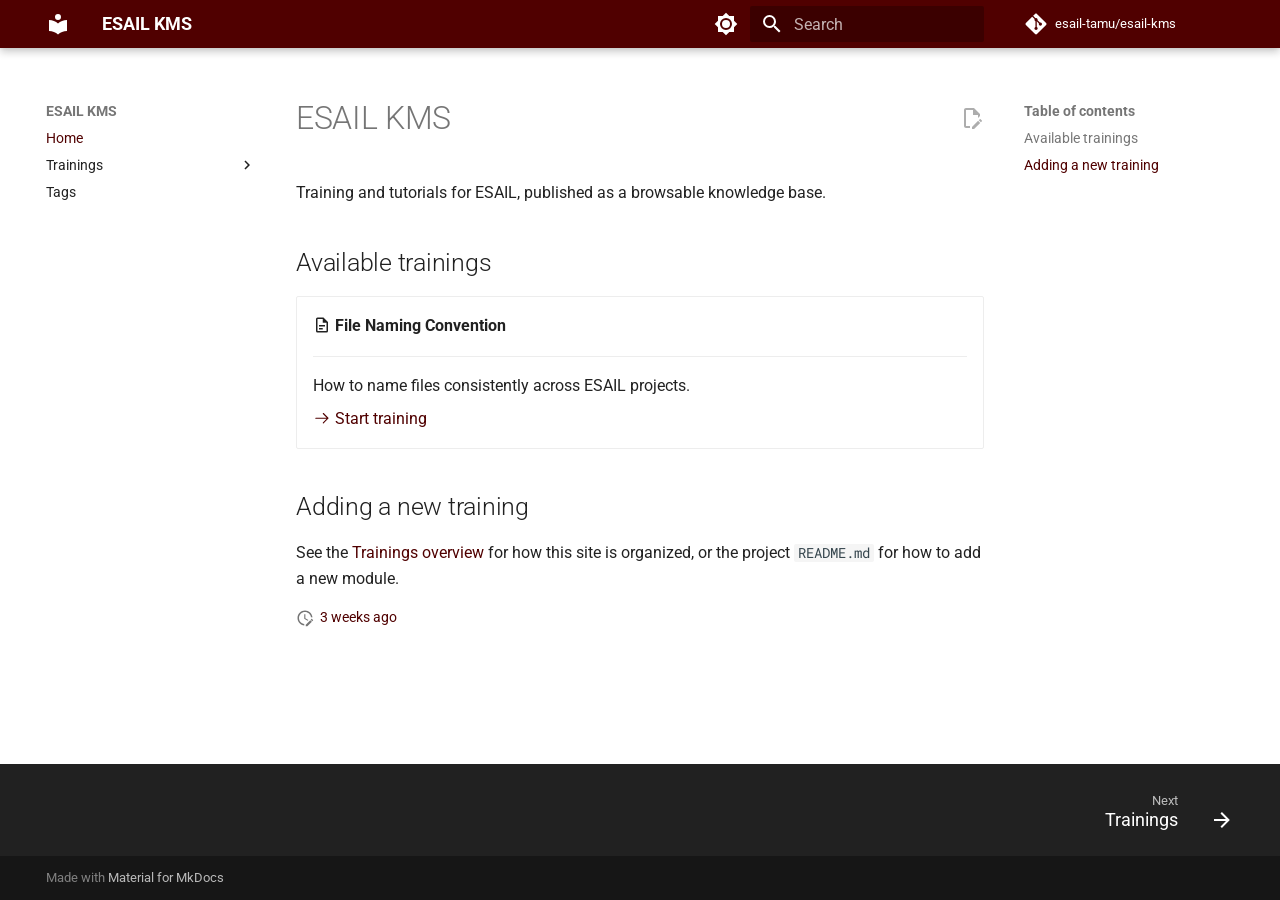
==== commit 3b8bbf3e: "Deployed 50b56d3 with MkDocs version: 1.6.1" ====
--- a/index.html
+++ b/index.html
@@ -50,6 +50,8 @@
         <style>:root{--md-text-font:"Roboto";--md-code-font:"Roboto Mono"}</style>
       
     
+    
+      <link rel="stylesheet" href="css/timeago.css">
     
       <link rel="stylesheet" href="stylesheets/extra.css">
     
@@ -644,6 +646,29 @@
 
 
 
+  
+    
+  
+  
+
+
+  <aside class="md-source-file">
+    
+      
+  <span class="md-source-file__fact">
+    <span class="md-icon" title="Last update">
+      <svg xmlns="http://www.w3.org/2000/svg" viewBox="0 0 24 24"><path d="M21 13.1c-.1 0-.3.1-.4.2l-1 1 2.1 2.1 1-1c.2-.2.2-.6 0-.8l-1.3-1.3c-.1-.1-.2-.2-.4-.2m-1.9 1.8-6.1 6V23h2.1l6.1-6.1zM12.5 7v5.2l4 2.4-1 1L11 13V7zM11 21.9c-5.1-.5-9-4.8-9-9.9C2 6.5 6.5 2 12 2c5.3 0 9.6 4.1 10 9.3-.3-.1-.6-.2-1-.2s-.7.1-1 .2C19.6 7.2 16.2 4 12 4c-4.4 0-8 3.6-8 8 0 4.1 3.1 7.5 7.1 7.9l-.1.2z"/></svg>
+    </span>
+    
+      <a href="https://github.com/esail-tamu/esail-kms/commits/main/docs/index.md" title="View change history"><span class="git-revision-date-localized-plugin git-revision-date-localized-plugin-timeago" title="November 11, 2026 16:19:35 UTC"><span class="timeago" datetime="2026-11-11T16:19:35+00:00" locale="en"></span></span><span class="git-revision-date-localized-plugin git-revision-date-localized-plugin-iso_date" title="November 11, 2026 16:19:35 UTC">2026-11-11</span></a>
+    
+  </span>
+
+    
+    
+    
+    
+  </aside>
 
 
 
@@ -721,6 +746,10 @@
     
       <script src="assets/javascripts/bundle.a5f9d56c.min.js"></script>
       
+        <script src="js/timeago.min.js"></script>
+      
+        <script src="js/timeago_mkdocs_material.js"></script>
+      
     
   </body>
 </html>
--- a/css/timeago.css
+++ b/css/timeago.css
@@ -0,0 +1,14 @@
+/*
+ timeago output is dynamic, which breaks when you print a page.
+
+ This CSS is only included when type: timeago
+ and ensures fallback to type "iso_date" when printing.
+
+ */
+
+.git-revision-date-localized-plugin-iso_date { display: none }
+
+@media print {
+    .git-revision-date-localized-plugin-iso_date { display: inline }
+    .git-revision-date-localized-plugin-timeago { display: none }
+}
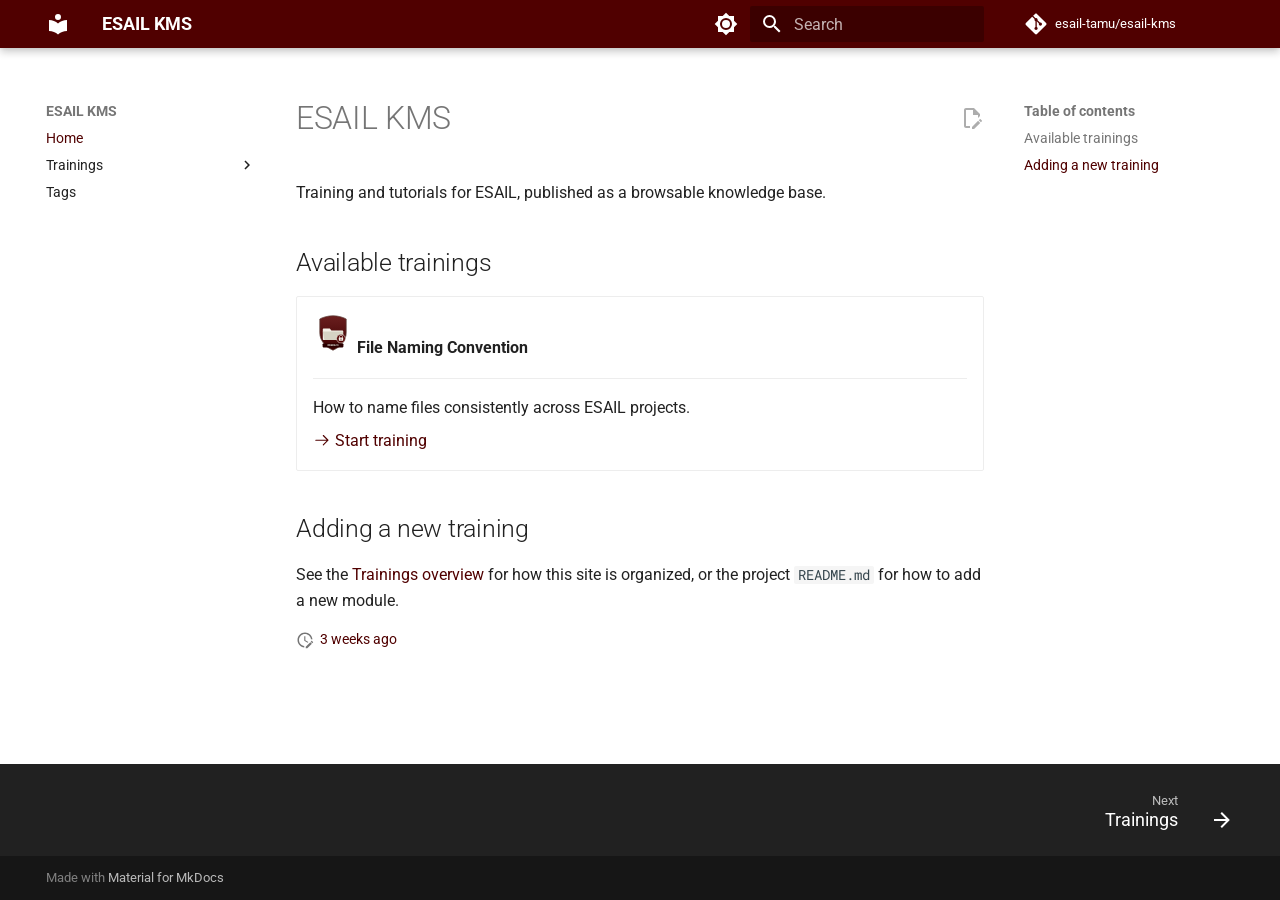
==== commit f56b659c: "Deployed cbe0964 with MkDocs version: 1.6.1" ====
--- a/index.html
+++ b/index.html
@@ -630,7 +630,7 @@
 <div class="grid cards">
 <ul>
 <li>
-<p><span class="twemoji"><svg xmlns="http://www.w3.org/2000/svg" viewBox="0 0 24 24"><path d="M6 2a2 2 0 0 0-2 2v16a2 2 0 0 0 2 2h12a2 2 0 0 0 2-2V8l-6-6zm0 2h7v5h5v11H6zm2 8v2h8v-2zm0 4v2h5v-2z"/></svg></span> <strong>File Naming Convention</strong></p>
+<p><img alt="File Naming Convention badge" src="trainings/file-naming-convention/assets/badge.svg" width="40" /> <strong>File Naming Convention</strong></p>
 <hr />
 <p>How to name files consistently across ESAIL projects.</p>
 <p><a href="trainings/file-naming-convention/"><span class="twemoji"><svg xmlns="http://www.w3.org/2000/svg" viewBox="0 0 24 24"><path d="M13.22 19.03a.75.75 0 0 1 0-1.06L18.19 13H3.75a.75.75 0 0 1 0-1.5h14.44l-4.97-4.97a.749.749 0 0 1 .326-1.275.75.75 0 0 1 .734.215l6.25 6.25a.75.75 0 0 1 0 1.06l-6.25 6.25a.75.75 0 0 1-1.06 0"/></svg></span> Start training</a></p>
@@ -660,7 +660,7 @@
       <svg xmlns="http://www.w3.org/2000/svg" viewBox="0 0 24 24"><path d="M21 13.1c-.1 0-.3.1-.4.2l-1 1 2.1 2.1 1-1c.2-.2.2-.6 0-.8l-1.3-1.3c-.1-.1-.2-.2-.4-.2m-1.9 1.8-6.1 6V23h2.1l6.1-6.1zM12.5 7v5.2l4 2.4-1 1L11 13V7zM11 21.9c-5.1-.5-9-4.8-9-9.9C2 6.5 6.5 2 12 2c5.3 0 9.6 4.1 10 9.3-.3-.1-.6-.2-1-.2s-.7.1-1 .2C19.6 7.2 16.2 4 12 4c-4.4 0-8 3.6-8 8 0 4.1 3.1 7.5 7.1 7.9l-.1.2z"/></svg>
     </span>
     
-      <a href="https://github.com/esail-tamu/esail-kms/commits/main/docs/index.md" title="View change history"><span class="git-revision-date-localized-plugin git-revision-date-localized-plugin-timeago" title="November 11, 2026 16:19:35 UTC"><span class="timeago" datetime="2026-11-11T16:19:35+00:00" locale="en"></span></span><span class="git-revision-date-localized-plugin git-revision-date-localized-plugin-iso_date" title="November 11, 2026 16:19:35 UTC">2026-11-11</span></a>
+      <a href="https://github.com/esail-tamu/esail-kms/commits/main/docs/index.md" title="View change history"><span class="git-revision-date-localized-plugin git-revision-date-localized-plugin-timeago" title="November 12, 2026 21:59:42 UTC"><span class="timeago" datetime="2026-11-12T21:59:42+00:00" locale="en"></span></span><span class="git-revision-date-localized-plugin git-revision-date-localized-plugin-iso_date" title="November 12, 2026 21:59:42 UTC">2026-11-12</span></a>
     
   </span>
 
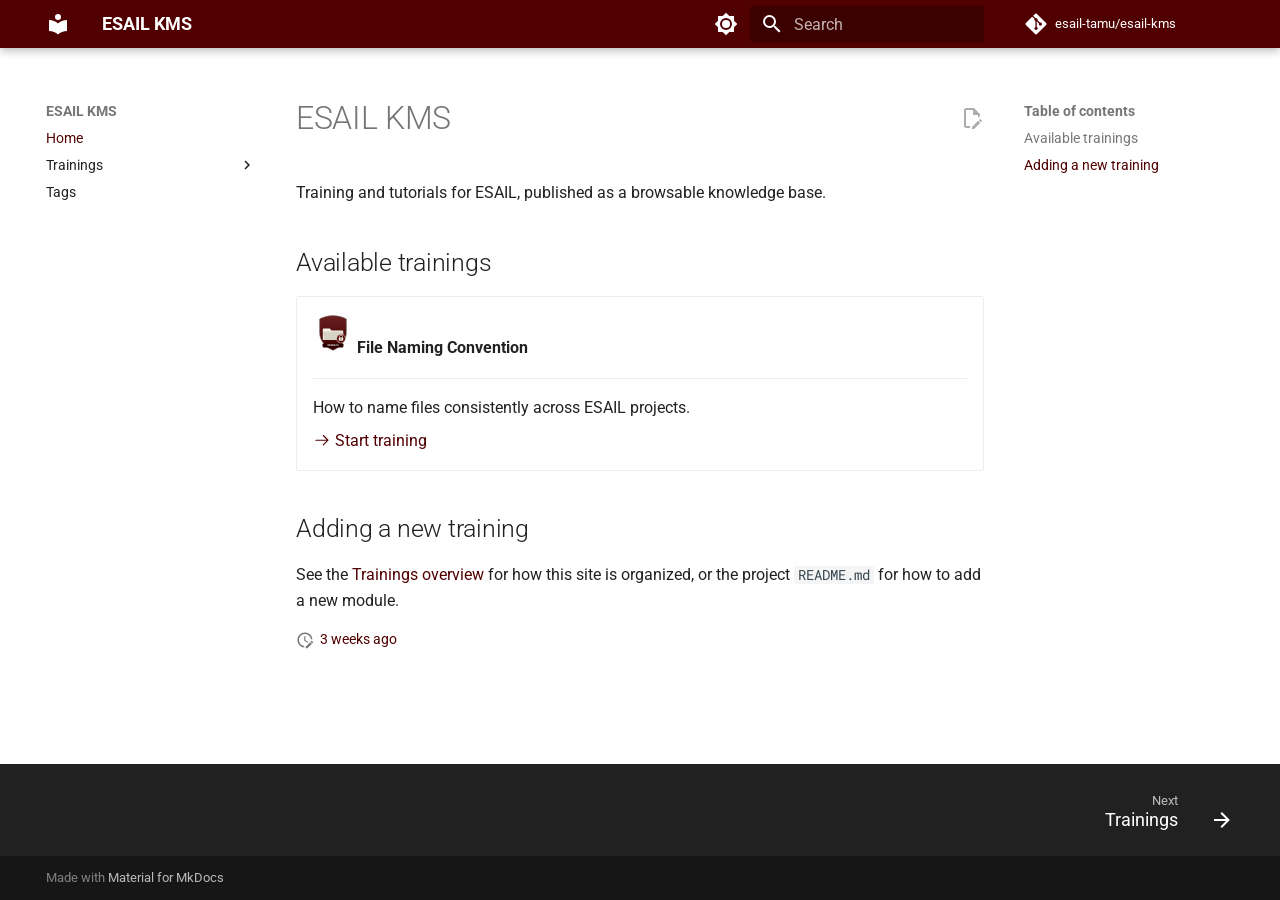
==== commit 538b46dd: "Deployed b1267bb with MkDocs version: 1.6.1" ====
--- a/index.html
+++ b/index.html
@@ -10,7 +10,7 @@
       
       
       
-        <link rel="canonical" href="https://esail-tamu.github.io/esail-kms/">
+        <link rel="canonical" href="https://kms.esail.work/">
       
       
       
--- a/stylesheets/extra.css
+++ b/stylesheets/extra.css
@@ -30,7 +30,27 @@
    --md-primary-fg-color for its text/border via currentColor, same
    contrast problem as above. .md-button--primary is unaffected since
    it uses that color as a *background* with white text, which is
-   fine in both themes. */
-[data-md-color-scheme=slate] .md-button:not(.md-button--primary) {
+   fine in both themes.
+
+   :not(:hover):not(:focus) matters: Material's own hover/focus rule
+   (.md-typeset .md-button:hover) has the same specificity and sets
+   color to --md-accent-bg-color (white) against a filled
+   --md-accent-fg-color background. Without excluding hover/focus
+   here, this rule's later position in the stylesheet would win and
+   force the text to the *same* color as that fill, erasing it. */
+[data-md-color-scheme=slate] .md-button:not(.md-button--primary):not(:hover):not(:focus) {
   color: var(--md-accent-fg-color);
 }
+
+/* Heading permalinks (the paragraph-mark next to each heading) stay
+   fully functional — still a real link, still clickable, still
+   revealed by keyboard focus for accessibility — just visually
+   blended into the page background instead of shown in the accent
+   color, since the table of contents already covers jumping to any
+   section. */
+.md-typeset .headerlink,
+.md-typeset .headerlink:focus,
+.md-typeset .headerlink:hover,
+.md-typeset :target > .headerlink {
+  color: var(--md-default-bg-color);
+}
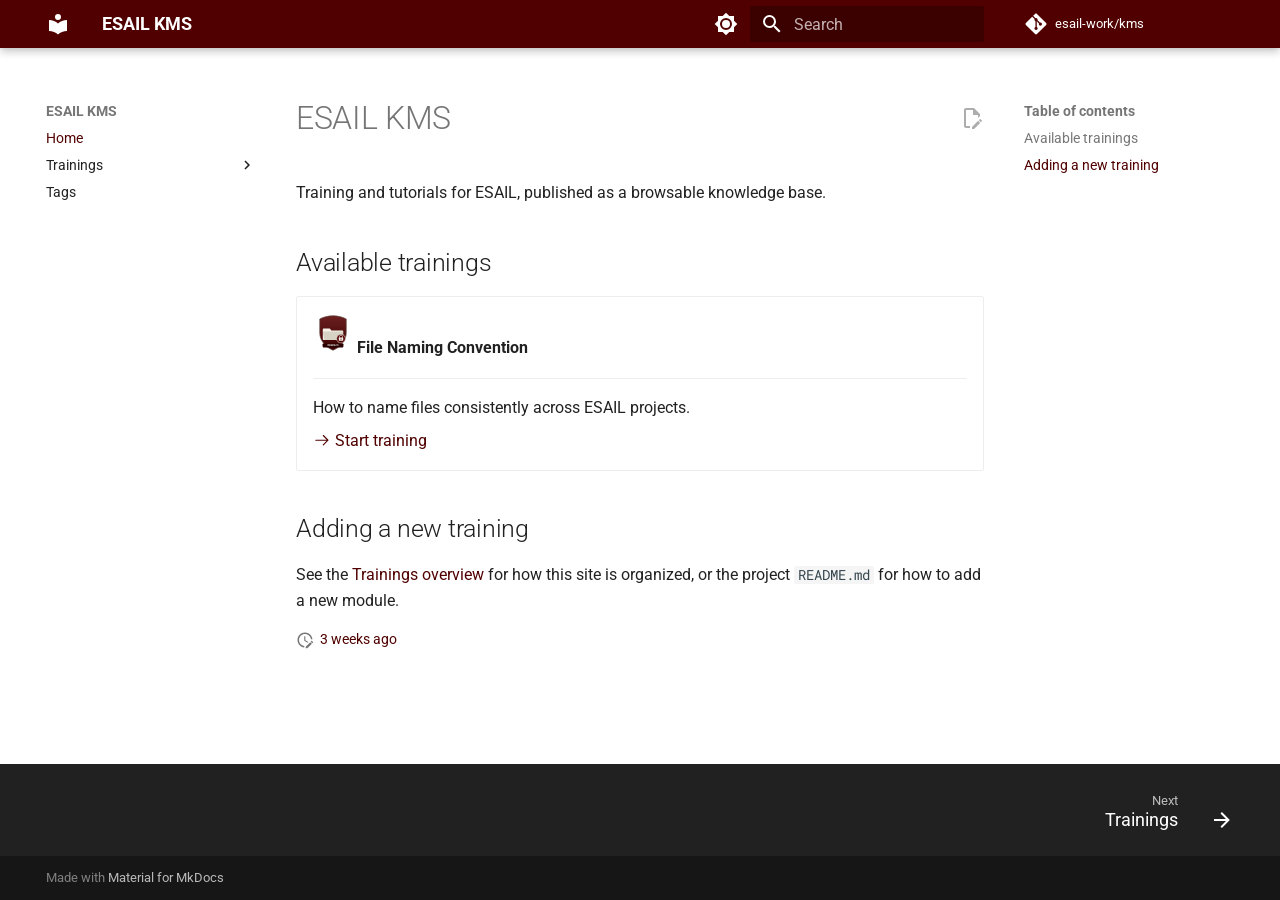
==== commit 5ece06c7: "Deployed 5fbddb9 with MkDocs version: 1.6.1" ====
--- a/index.html
+++ b/index.html
@@ -198,13 +198,13 @@
     
     
       <div class="md-header__source">
-        <a href="https://github.com/esail-tamu/esail-kms" title="Go to repository" class="md-source" data-md-component="source">
+        <a href="https://github.com/esail-work/kms" title="Go to repository" class="md-source" data-md-component="source">
   <div class="md-source__icon md-icon">
     
     <svg xmlns="http://www.w3.org/2000/svg" viewBox="0 0 448 512"><!--! Font Awesome Free 7.1.0 by @fontawesome - https://fontawesome.com License - https://fontawesome.com/license/free (Icons: CC BY 4.0, Fonts: SIL OFL 1.1, Code: MIT License) Copyright 2025 Fonticons, Inc.--><path d="M439.6 236.1 244 40.5c-5.4-5.5-12.8-8.5-20.4-8.5s-15 3-20.4 8.4L162.5 81l51.5 51.5c27.1-9.1 52.7 16.8 43.4 43.7l49.7 49.7c34.2-11.8 61.2 31 35.5 56.7-26.5 26.5-70.2-2.9-56-37.3L240.3 199v121.9c25.3 12.5 22.3 41.8 9.1 55-6.4 6.4-15.2 10.1-24.3 10.1s-17.8-3.6-24.3-10.1c-17.6-17.6-11.1-46.9 11.2-56v-123c-20.8-8.5-24.6-30.7-18.6-45L142.6 101 8.5 235.1C3 240.6 0 247.9 0 255.5s3 15 8.5 20.4l195.6 195.7c5.4 5.4 12.7 8.4 20.4 8.4s15-3 20.4-8.4l194.7-194.7c5.4-5.4 8.4-12.8 8.4-20.4s-3-15-8.4-20.4"/></svg>
   </div>
   <div class="md-source__repository">
-    esail-tamu/esail-kms
+    esail-work/kms
   </div>
 </a>
       </div>
@@ -244,13 +244,13 @@
   </label>
   
     <div class="md-nav__source">
-      <a href="https://github.com/esail-tamu/esail-kms" title="Go to repository" class="md-source" data-md-component="source">
+      <a href="https://github.com/esail-work/kms" title="Go to repository" class="md-source" data-md-component="source">
   <div class="md-source__icon md-icon">
     
     <svg xmlns="http://www.w3.org/2000/svg" viewBox="0 0 448 512"><!--! Font Awesome Free 7.1.0 by @fontawesome - https://fontawesome.com License - https://fontawesome.com/license/free (Icons: CC BY 4.0, Fonts: SIL OFL 1.1, Code: MIT License) Copyright 2025 Fonticons, Inc.--><path d="M439.6 236.1 244 40.5c-5.4-5.5-12.8-8.5-20.4-8.5s-15 3-20.4 8.4L162.5 81l51.5 51.5c27.1-9.1 52.7 16.8 43.4 43.7l49.7 49.7c34.2-11.8 61.2 31 35.5 56.7-26.5 26.5-70.2-2.9-56-37.3L240.3 199v121.9c25.3 12.5 22.3 41.8 9.1 55-6.4 6.4-15.2 10.1-24.3 10.1s-17.8-3.6-24.3-10.1c-17.6-17.6-11.1-46.9 11.2-56v-123c-20.8-8.5-24.6-30.7-18.6-45L142.6 101 8.5 235.1C3 240.6 0 247.9 0 255.5s3 15 8.5 20.4l195.6 195.7c5.4 5.4 12.7 8.4 20.4 8.4s15-3 20.4-8.4l194.7-194.7c5.4-5.4 8.4-12.8 8.4-20.4s-3-15-8.4-20.4"/></svg>
   </div>
   <div class="md-source__repository">
-    esail-tamu/esail-kms
+    esail-work/kms
   </div>
 </a>
     </div>
@@ -616,7 +616,7 @@
 
 
   
-    <a href="https://github.com/esail-tamu/esail-kms/edit/main/docs/index.md" title="Edit this page" class="md-content__button md-icon" rel="edit">
+    <a href="https://github.com/esail-work/kms/edit/main/docs/index.md" title="Edit this page" class="md-content__button md-icon" rel="edit">
       
       <svg xmlns="http://www.w3.org/2000/svg" viewBox="0 0 24 24"><path d="M10 20H6V4h7v5h5v3.1l2-2V8l-6-6H6c-1.1 0-2 .9-2 2v16c0 1.1.9 2 2 2h4zm10.2-7c.1 0 .3.1.4.2l1.3 1.3c.2.2.2.6 0 .8l-1 1-2.1-2.1 1-1c.1-.1.2-.2.4-.2m0 3.9L14.1 23H12v-2.1l6.1-6.1z"/></svg>
     </a>
@@ -660,7 +660,7 @@
       <svg xmlns="http://www.w3.org/2000/svg" viewBox="0 0 24 24"><path d="M21 13.1c-.1 0-.3.1-.4.2l-1 1 2.1 2.1 1-1c.2-.2.2-.6 0-.8l-1.3-1.3c-.1-.1-.2-.2-.4-.2m-1.9 1.8-6.1 6V23h2.1l6.1-6.1zM12.5 7v5.2l4 2.4-1 1L11 13V7zM11 21.9c-5.1-.5-9-4.8-9-9.9C2 6.5 6.5 2 12 2c5.3 0 9.6 4.1 10 9.3-.3-.1-.6-.2-1-.2s-.7.1-1 .2C19.6 7.2 16.2 4 12 4c-4.4 0-8 3.6-8 8 0 4.1 3.1 7.5 7.1 7.9l-.1.2z"/></svg>
     </span>
     
-      <a href="https://github.com/esail-tamu/esail-kms/commits/main/docs/index.md" title="View change history"><span class="git-revision-date-localized-plugin git-revision-date-localized-plugin-timeago" title="November 12, 2026 21:59:42 UTC"><span class="timeago" datetime="2026-11-12T21:59:42+00:00" locale="en"></span></span><span class="git-revision-date-localized-plugin git-revision-date-localized-plugin-iso_date" title="November 12, 2026 21:59:42 UTC">2026-11-12</span></a>
+      <a href="https://github.com/esail-work/kms/commits/main/docs/index.md" title="View change history"><span class="git-revision-date-localized-plugin git-revision-date-localized-plugin-timeago" title="November 12, 2026 21:59:42 UTC"><span class="timeago" datetime="2026-11-12T21:59:42+00:00" locale="en"></span></span><span class="git-revision-date-localized-plugin git-revision-date-localized-plugin-iso_date" title="November 12, 2026 21:59:42 UTC">2026-11-12</span></a>
     
   </span>
 
